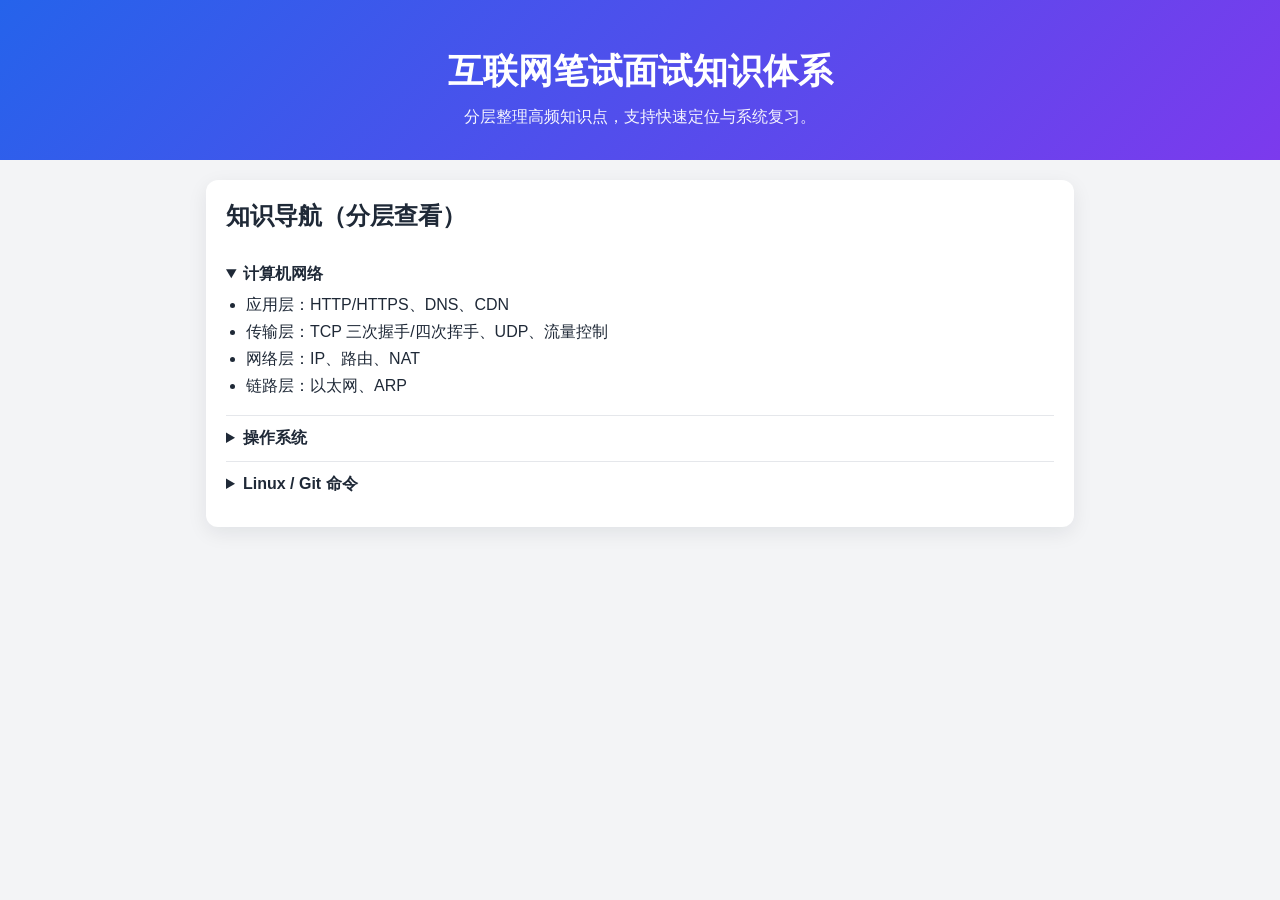
==== index.html @ ded1d217 "feat: add hierarchical interview knowledge blog homepage Agent-Logs-Url: https://github.com/garyhe77" ====
<!doctype html>
<html lang="zh-CN">
  <head>
    <meta charset="UTF-8" />
    <meta name="viewport" content="width=device-width, initial-scale=1.0" />
    <title>互联网笔试面试知识体系</title>
    <link rel="stylesheet" href="./styles.css" />
  </head>
  <body>
    <header class="hero">
      <h1>互联网笔试面试知识体系</h1>
      <p>分层整理高频知识点，支持快速定位与系统复习。</p>
    </header>

    <main class="container">
      <section class="panel">
        <h2>知识导航（分层查看）</h2>

        <details open>
          <summary>计算机网络</summary>
          <ul>
            <li>应用层：HTTP/HTTPS、DNS、CDN</li>
            <li>传输层：TCP 三次握手/四次挥手、UDP、流量控制</li>
            <li>网络层：IP、路由、NAT</li>
            <li>链路层：以太网、ARP</li>
          </ul>
        </details>

        <details>
          <summary>操作系统</summary>
          <ul>
            <li>进程与线程：状态切换、调度策略</li>
            <li>内存管理：分页、分段、虚拟内存</li>
            <li>并发同步：锁、信号量、死锁处理</li>
            <li>IO 与文件系统：阻塞/非阻塞、缓存机制</li>
          </ul>
        </details>

        <details>
          <summary>Linux / Git 命令</summary>
          <ul>
            <li>Linux：文件/目录、权限、进程、网络排查</li>
            <li>Git 基础：clone、add、commit、log</li>
            <li>Git 协作：branch、merge、rebase、stash</li>
            <li>Git 排错：reflog、reset、cherry-pick</li>
          </ul>
        </details>
      </section>
    </main>
  </body>
</html>
---- styles.css ----
* {
  box-sizing: border-box;
}

body {
  margin: 0;
  font-family: -apple-system, BlinkMacSystemFont, "Segoe UI", "PingFang SC",
    "Hiragino Sans GB", "Microsoft YaHei", sans-serif;
  color: #1f2937;
  background: #f3f4f6;
}

.hero {
  padding: 48px 20px 32px;
  text-align: center;
  color: #fff;
  background: linear-gradient(135deg, #2563eb, #7c3aed);
}

.hero h1 {
  margin: 0 0 12px;
  font-size: clamp(1.6rem, 3vw, 2.2rem);
}

.hero p {
  margin: 0;
  opacity: 0.95;
}

.container {
  max-width: 900px;
  margin: 20px auto;
  padding: 0 16px 24px;
}

.panel {
  background: #fff;
  border-radius: 12px;
  padding: 20px;
  box-shadow: 0 6px 20px rgba(15, 23, 42, 0.08);
}

.panel h2 {
  margin-top: 0;
}

details {
  padding: 12px 0;
  border-top: 1px solid #e5e7eb;
}

details:first-of-type {
  border-top: 0;
}

summary {
  cursor: pointer;
  font-weight: 600;
}

ul {
  margin: 10px 0 0;
  padding-left: 20px;
}

li {
  margin: 6px 0;
}
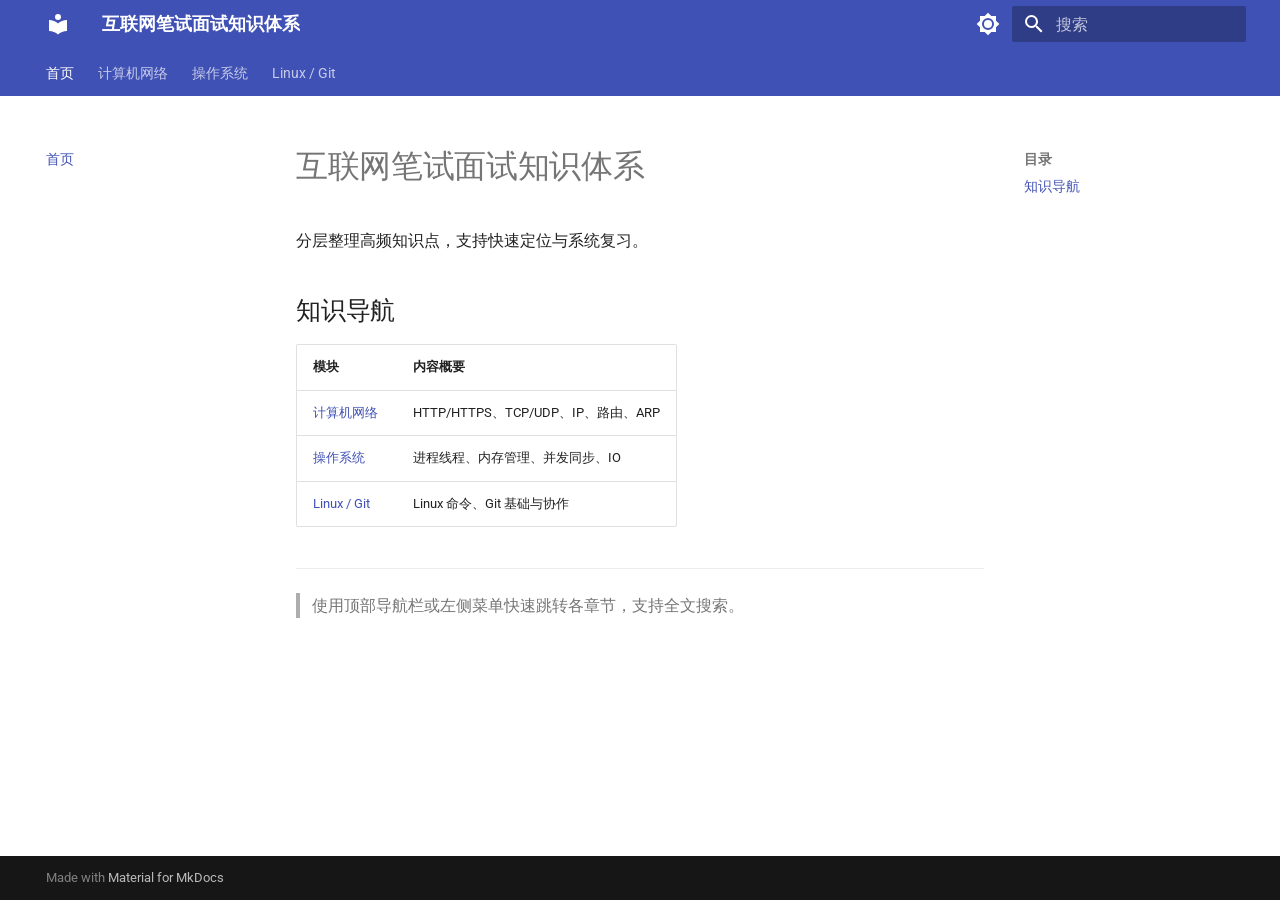
==== commit 7251819f: "Deployed e7b22c7 with MkDocs version: 1.6.1" ====
--- a/index.html
+++ b/index.html
@@ -1,51 +1,630 @@
+
 <!doctype html>
-<html lang="zh-CN">
+<html lang="zh" class="no-js">
   <head>
-    <meta charset="UTF-8" />
-    <meta name="viewport" content="width=device-width, initial-scale=1.0" />
-    <title>互联网笔试面试知识体系</title>
-    <link rel="stylesheet" href="./styles.css" />
+    
+      <meta charset="utf-8">
+      <meta name="viewport" content="width=device-width,initial-scale=1">
+      
+        <meta name="description" content="分层整理高频知识点，支持快速定位与系统复习。">
+      
+      
+      
+        <link rel="canonical" href="https://garyhe777.github.io/">
+      
+      
+      
+        <link rel="next" href="network/">
+      
+      
+        
+      
+      
+      <link rel="icon" href="assets/images/favicon.png">
+      <meta name="generator" content="mkdocs-1.6.1, mkdocs-material-9.7.6">
+    
+    
+      
+        <title>互联网笔试面试知识体系</title>
+      
+    
+    
+      <link rel="stylesheet" href="assets/stylesheets/main.484c7ddc.min.css">
+      
+        
+        <link rel="stylesheet" href="assets/stylesheets/palette.ab4e12ef.min.css">
+      
+      
+
+
+    
+    
+      
+    
+    
+      
+        
+        
+        <link rel="preconnect" href="https://fonts.gstatic.com" crossorigin>
+        <link rel="stylesheet" href="https://fonts.googleapis.com/css?family=Roboto:300,300i,400,400i,700,700i%7CRoboto+Mono:400,400i,700,700i&display=fallback">
+        <style>:root{--md-text-font:"Roboto";--md-code-font:"Roboto Mono"}</style>
+      
+    
+    
+    <script>__md_scope=new URL(".",location),__md_hash=e=>[...e].reduce(((e,_)=>(e<<5)-e+_.charCodeAt(0)),0),__md_get=(e,_=localStorage,t=__md_scope)=>JSON.parse(_.getItem(t.pathname+"."+e)),__md_set=(e,_,t=localStorage,a=__md_scope)=>{try{t.setItem(a.pathname+"."+e,JSON.stringify(_))}catch(e){}}</script>
+    
+      
+
+    
+    
   </head>
-  <body>
-    <header class="hero">
-      <h1>互联网笔试面试知识体系</h1>
-      <p>分层整理高频知识点，支持快速定位与系统复习。</p>
-    </header>
-
-    <main class="container">
-      <section class="panel">
-        <h2>知识导航（分层查看）</h2>
-
-        <details open>
-          <summary>计算机网络</summary>
-          <ul>
-            <li>应用层：HTTP/HTTPS、DNS、CDN</li>
-            <li>传输层：TCP 三次握手/四次挥手、UDP、流量控制</li>
-            <li>网络层：IP、路由、NAT</li>
-            <li>链路层：以太网、ARP</li>
-          </ul>
-        </details>
-
-        <details>
-          <summary>操作系统</summary>
-          <ul>
-            <li>进程与线程：状态切换、调度策略</li>
-            <li>内存管理：分页、分段、虚拟内存</li>
-            <li>并发同步：锁、信号量、死锁处理</li>
-            <li>IO 与文件系统：阻塞/非阻塞、缓存机制</li>
-          </ul>
-        </details>
-
-        <details>
-          <summary>Linux / Git 命令</summary>
-          <ul>
-            <li>Linux：文件/目录、权限、进程、网络排查</li>
-            <li>Git 基础：clone、add、commit、log</li>
-            <li>Git 协作：branch、merge、rebase、stash</li>
-            <li>Git 排错：reflog、reset、cherry-pick</li>
-          </ul>
-        </details>
-      </section>
-    </main>
+  
+  
+    
+    
+      
+    
+    
+    
+    
+    <body dir="ltr" data-md-color-scheme="default" data-md-color-primary="indigo" data-md-color-accent="indigo">
+  
+    
+    <input class="md-toggle" data-md-toggle="drawer" type="checkbox" id="__drawer" autocomplete="off">
+    <input class="md-toggle" data-md-toggle="search" type="checkbox" id="__search" autocomplete="off">
+    <label class="md-overlay" for="__drawer"></label>
+    <div data-md-component="skip">
+      
+        
+        <a href="#_1" class="md-skip">
+          跳转至
+        </a>
+      
+    </div>
+    <div data-md-component="announce">
+      
+    </div>
+    
+    
+      
+
+<header class="md-header" data-md-component="header">
+  <nav class="md-header__inner md-grid" aria-label="页眉">
+    <a href="." title="互联网笔试面试知识体系" class="md-header__button md-logo" aria-label="互联网笔试面试知识体系" data-md-component="logo">
+      
+  
+  <svg xmlns="http://www.w3.org/2000/svg" viewBox="0 0 24 24"><path d="M12 8a3 3 0 0 0 3-3 3 3 0 0 0-3-3 3 3 0 0 0-3 3 3 3 0 0 0 3 3m0 3.54C9.64 9.35 6.5 8 3 8v11c3.5 0 6.64 1.35 9 3.54 2.36-2.19 5.5-3.54 9-3.54V8c-3.5 0-6.64 1.35-9 3.54"/></svg>
+
+    </a>
+    <label class="md-header__button md-icon" for="__drawer">
+      
+      <svg xmlns="http://www.w3.org/2000/svg" viewBox="0 0 24 24"><path d="M3 6h18v2H3zm0 5h18v2H3zm0 5h18v2H3z"/></svg>
+    </label>
+    <div class="md-header__title" data-md-component="header-title">
+      <div class="md-header__ellipsis">
+        <div class="md-header__topic">
+          <span class="md-ellipsis">
+            互联网笔试面试知识体系
+          </span>
+        </div>
+        <div class="md-header__topic" data-md-component="header-topic">
+          <span class="md-ellipsis">
+            
+              首页
+            
+          </span>
+        </div>
+      </div>
+    </div>
+    
+      
+        <form class="md-header__option" data-md-component="palette">
+  
+    
+    
+    
+    <input class="md-option" data-md-color-media="" data-md-color-scheme="default" data-md-color-primary="indigo" data-md-color-accent="indigo"  aria-label="切换到深色模式"  type="radio" name="__palette" id="__palette_0">
+    
+      <label class="md-header__button md-icon" title="切换到深色模式" for="__palette_1" hidden>
+        <svg xmlns="http://www.w3.org/2000/svg" viewBox="0 0 24 24"><path d="M12 8a4 4 0 0 0-4 4 4 4 0 0 0 4 4 4 4 0 0 0 4-4 4 4 0 0 0-4-4m0 10a6 6 0 0 1-6-6 6 6 0 0 1 6-6 6 6 0 0 1 6 6 6 6 0 0 1-6 6m8-9.31V4h-4.69L12 .69 8.69 4H4v4.69L.69 12 4 15.31V20h4.69L12 23.31 15.31 20H20v-4.69L23.31 12z"/></svg>
+      </label>
+    
+  
+    
+    
+    
+    <input class="md-option" data-md-color-media="" data-md-color-scheme="slate" data-md-color-primary="indigo" data-md-color-accent="indigo"  aria-label="切换到浅色模式"  type="radio" name="__palette" id="__palette_1">
+    
+      <label class="md-header__button md-icon" title="切换到浅色模式" for="__palette_0" hidden>
+        <svg xmlns="http://www.w3.org/2000/svg" viewBox="0 0 24 24"><path d="M12 18c-.89 0-1.74-.2-2.5-.55C11.56 16.5 13 14.42 13 12s-1.44-4.5-3.5-5.45C10.26 6.2 11.11 6 12 6a6 6 0 0 1 6 6 6 6 0 0 1-6 6m8-9.31V4h-4.69L12 .69 8.69 4H4v4.69L.69 12 4 15.31V20h4.69L12 23.31 15.31 20H20v-4.69L23.31 12z"/></svg>
+      </label>
+    
+  
+</form>
+      
+    
+    
+      <script>var palette=__md_get("__palette");if(palette&&palette.color){if("(prefers-color-scheme)"===palette.color.media){var media=matchMedia("(prefers-color-scheme: light)"),input=document.querySelector(media.matches?"[data-md-color-media='(prefers-color-scheme: light)']":"[data-md-color-media='(prefers-color-scheme: dark)']");palette.color.media=input.getAttribute("data-md-color-media"),palette.color.scheme=input.getAttribute("data-md-color-scheme"),palette.color.primary=input.getAttribute("data-md-color-primary"),palette.color.accent=input.getAttribute("data-md-color-accent")}for(var[key,value]of Object.entries(palette.color))document.body.setAttribute("data-md-color-"+key,value)}</script>
+    
+    
+    
+      
+      
+        <label class="md-header__button md-icon" for="__search">
+          
+          <svg xmlns="http://www.w3.org/2000/svg" viewBox="0 0 24 24"><path d="M9.5 3A6.5 6.5 0 0 1 16 9.5c0 1.61-.59 3.09-1.56 4.23l.27.27h.79l5 5-1.5 1.5-5-5v-.79l-.27-.27A6.52 6.52 0 0 1 9.5 16 6.5 6.5 0 0 1 3 9.5 6.5 6.5 0 0 1 9.5 3m0 2C7 5 5 7 5 9.5S7 14 9.5 14 14 12 14 9.5 12 5 9.5 5"/></svg>
+        </label>
+        <div class="md-search" data-md-component="search" role="dialog">
+  <label class="md-search__overlay" for="__search"></label>
+  <div class="md-search__inner" role="search">
+    <form class="md-search__form" name="search">
+      <input type="text" class="md-search__input" name="query" aria-label="搜索" placeholder="搜索" autocapitalize="off" autocorrect="off" autocomplete="off" spellcheck="false" data-md-component="search-query" required>
+      <label class="md-search__icon md-icon" for="__search">
+        
+        <svg xmlns="http://www.w3.org/2000/svg" viewBox="0 0 24 24"><path d="M9.5 3A6.5 6.5 0 0 1 16 9.5c0 1.61-.59 3.09-1.56 4.23l.27.27h.79l5 5-1.5 1.5-5-5v-.79l-.27-.27A6.52 6.52 0 0 1 9.5 16 6.5 6.5 0 0 1 3 9.5 6.5 6.5 0 0 1 9.5 3m0 2C7 5 5 7 5 9.5S7 14 9.5 14 14 12 14 9.5 12 5 9.5 5"/></svg>
+        
+        <svg xmlns="http://www.w3.org/2000/svg" viewBox="0 0 24 24"><path d="M20 11v2H8l5.5 5.5-1.42 1.42L4.16 12l7.92-7.92L13.5 5.5 8 11z"/></svg>
+      </label>
+      <nav class="md-search__options" aria-label="查找">
+        
+        <button type="reset" class="md-search__icon md-icon" title="清空当前内容" aria-label="清空当前内容" tabindex="-1">
+          
+          <svg xmlns="http://www.w3.org/2000/svg" viewBox="0 0 24 24"><path d="M19 6.41 17.59 5 12 10.59 6.41 5 5 6.41 10.59 12 5 17.59 6.41 19 12 13.41 17.59 19 19 17.59 13.41 12z"/></svg>
+        </button>
+      </nav>
+      
+        <div class="md-search__suggest" data-md-component="search-suggest"></div>
+      
+    </form>
+    <div class="md-search__output">
+      <div class="md-search__scrollwrap" tabindex="0" data-md-scrollfix>
+        <div class="md-search-result" data-md-component="search-result">
+          <div class="md-search-result__meta">
+            正在初始化搜索引擎
+          </div>
+          <ol class="md-search-result__list" role="presentation"></ol>
+        </div>
+      </div>
+    </div>
+  </div>
+</div>
+      
+    
+    
+  </nav>
+  
+</header>
+    
+    <div class="md-container" data-md-component="container">
+      
+      
+        
+          
+            
+<nav class="md-tabs" aria-label="标签" data-md-component="tabs">
+  <div class="md-grid">
+    <ul class="md-tabs__list">
+      
+        
+  
+  
+  
+    
+  
+  
+    <li class="md-tabs__item md-tabs__item--active">
+      <a href="." class="md-tabs__link">
+        
+  
+  
+    
+  
+  首页
+
+      </a>
+    </li>
+  
+
+      
+        
+  
+  
+  
+  
+    <li class="md-tabs__item">
+      <a href="network/" class="md-tabs__link">
+        
+  
+  
+    
+  
+  计算机网络
+
+      </a>
+    </li>
+  
+
+      
+        
+  
+  
+  
+  
+    <li class="md-tabs__item">
+      <a href="os/" class="md-tabs__link">
+        
+  
+  
+    
+  
+  操作系统
+
+      </a>
+    </li>
+  
+
+      
+        
+  
+  
+  
+  
+    <li class="md-tabs__item">
+      <a href="linux-git/" class="md-tabs__link">
+        
+  
+  
+    
+  
+  Linux / Git
+
+      </a>
+    </li>
+  
+
+      
+    </ul>
+  </div>
+</nav>
+          
+        
+      
+      <main class="md-main" data-md-component="main">
+        <div class="md-main__inner md-grid">
+          
+            
+              
+              <div class="md-sidebar md-sidebar--primary" data-md-component="sidebar" data-md-type="navigation" >
+                <div class="md-sidebar__scrollwrap">
+                  <div class="md-sidebar__inner">
+                    
+
+
+  
+
+
+<nav class="md-nav md-nav--primary md-nav--lifted" aria-label="导航栏" data-md-level="0">
+  <label class="md-nav__title" for="__drawer">
+    <a href="." title="互联网笔试面试知识体系" class="md-nav__button md-logo" aria-label="互联网笔试面试知识体系" data-md-component="logo">
+      
+  
+  <svg xmlns="http://www.w3.org/2000/svg" viewBox="0 0 24 24"><path d="M12 8a3 3 0 0 0 3-3 3 3 0 0 0-3-3 3 3 0 0 0-3 3 3 3 0 0 0 3 3m0 3.54C9.64 9.35 6.5 8 3 8v11c3.5 0 6.64 1.35 9 3.54 2.36-2.19 5.5-3.54 9-3.54V8c-3.5 0-6.64 1.35-9 3.54"/></svg>
+
+    </a>
+    互联网笔试面试知识体系
+  </label>
+  
+  <ul class="md-nav__list" data-md-scrollfix>
+    
+      
+      
+  
+  
+    
+  
+  
+  
+    <li class="md-nav__item md-nav__item--active">
+      
+      <input class="md-nav__toggle md-toggle" type="checkbox" id="__toc">
+      
+      
+        
+      
+      
+        <label class="md-nav__link md-nav__link--active" for="__toc">
+          
+  
+  
+  <span class="md-ellipsis">
+    
+  
+    首页
+  
+
+    
+  </span>
+  
+  
+
+          <span class="md-nav__icon md-icon"></span>
+        </label>
+      
+      <a href="." class="md-nav__link md-nav__link--active">
+        
+  
+  
+  <span class="md-ellipsis">
+    
+  
+    首页
+  
+
+    
+  </span>
+  
+  
+
+      </a>
+      
+        
+
+<nav class="md-nav md-nav--secondary" aria-label="目录">
+  
+  
+  
+    
+  
+  
+    <label class="md-nav__title" for="__toc">
+      <span class="md-nav__icon md-icon"></span>
+      目录
+    </label>
+    <ul class="md-nav__list" data-md-component="toc" data-md-scrollfix>
+      
+        <li class="md-nav__item">
+  <a href="#_2" class="md-nav__link">
+    <span class="md-ellipsis">
+      
+        知识导航
+      
+    </span>
+  </a>
+  
+</li>
+      
+    </ul>
+  
+</nav>
+      
+    </li>
+  
+
+    
+      
+      
+  
+  
+  
+  
+    <li class="md-nav__item">
+      <a href="network/" class="md-nav__link">
+        
+  
+  
+  <span class="md-ellipsis">
+    
+  
+    计算机网络
+  
+
+    
+  </span>
+  
+  
+
+      </a>
+    </li>
+  
+
+    
+      
+      
+  
+  
+  
+  
+    <li class="md-nav__item">
+      <a href="os/" class="md-nav__link">
+        
+  
+  
+  <span class="md-ellipsis">
+    
+  
+    操作系统
+  
+
+    
+  </span>
+  
+  
+
+      </a>
+    </li>
+  
+
+    
+      
+      
+  
+  
+  
+  
+    <li class="md-nav__item">
+      <a href="linux-git/" class="md-nav__link">
+        
+  
+  
+  <span class="md-ellipsis">
+    
+  
+    Linux / Git
+  
+
+    
+  </span>
+  
+  
+
+      </a>
+    </li>
+  
+
+    
+  </ul>
+</nav>
+                  </div>
+                </div>
+              </div>
+            
+            
+              
+              <div class="md-sidebar md-sidebar--secondary" data-md-component="sidebar" data-md-type="toc" >
+                <div class="md-sidebar__scrollwrap">
+                  <div class="md-sidebar__inner">
+                    
+
+<nav class="md-nav md-nav--secondary" aria-label="目录">
+  
+  
+  
+    
+  
+  
+    <label class="md-nav__title" for="__toc">
+      <span class="md-nav__icon md-icon"></span>
+      目录
+    </label>
+    <ul class="md-nav__list" data-md-component="toc" data-md-scrollfix>
+      
+        <li class="md-nav__item">
+  <a href="#_2" class="md-nav__link">
+    <span class="md-ellipsis">
+      
+        知识导航
+      
+    </span>
+  </a>
+  
+</li>
+      
+    </ul>
+  
+</nav>
+                  </div>
+                </div>
+              </div>
+            
+          
+          
+            <div class="md-content" data-md-component="content">
+              
+              <article class="md-content__inner md-typeset">
+                
+                  
+
+
+
+<h1 id="_1">互联网笔试面试知识体系</h1>
+<p>分层整理高频知识点，支持快速定位与系统复习。</p>
+<h2 id="_2">知识导航</h2>
+<table>
+<thead>
+<tr>
+<th>模块</th>
+<th>内容概要</th>
+</tr>
+</thead>
+<tbody>
+<tr>
+<td><a href="network/">计算机网络</a></td>
+<td>HTTP/HTTPS、TCP/UDP、IP、路由、ARP</td>
+</tr>
+<tr>
+<td><a href="os/">操作系统</a></td>
+<td>进程线程、内存管理、并发同步、IO</td>
+</tr>
+<tr>
+<td><a href="linux-git/">Linux / Git</a></td>
+<td>Linux 命令、Git 基础与协作</td>
+</tr>
+</tbody>
+</table>
+<hr />
+<blockquote>
+<p>使用顶部导航栏或左侧菜单快速跳转各章节，支持全文搜索。</p>
+</blockquote>
+
+
+
+
+
+
+
+
+
+
+
+
+                
+              </article>
+            </div>
+          
+          
+<script>var target=document.getElementById(location.hash.slice(1));target&&target.name&&(target.checked=target.name.startsWith("__tabbed_"))</script>
+        </div>
+        
+          <button type="button" class="md-top md-icon" data-md-component="top" hidden>
+  
+  <svg xmlns="http://www.w3.org/2000/svg" viewBox="0 0 24 24"><path d="M13 20h-2V8l-5.5 5.5-1.42-1.42L12 4.16l7.92 7.92-1.42 1.42L13 8z"/></svg>
+  回到页面顶部
+</button>
+        
+      </main>
+      
+        <footer class="md-footer">
+  
+  <div class="md-footer-meta md-typeset">
+    <div class="md-footer-meta__inner md-grid">
+      <div class="md-copyright">
+  
+  
+    Made with
+    <a href="https://squidfunk.github.io/mkdocs-material/" target="_blank" rel="noopener">
+      Material for MkDocs
+    </a>
+  
+</div>
+      
+    </div>
+  </div>
+</footer>
+      
+    </div>
+    <div class="md-dialog" data-md-component="dialog">
+      <div class="md-dialog__inner md-typeset"></div>
+    </div>
+    
+    
+    
+      
+      
+      <script id="__config" type="application/json">{"annotate": null, "base": ".", "features": ["navigation.tabs", "navigation.sections", "navigation.top", "search.highlight", "search.suggest", "content.code.copy"], "search": "assets/javascripts/workers/search.2c215733.min.js", "tags": null, "translations": {"clipboard.copied": "\u5df2\u590d\u5236", "clipboard.copy": "\u590d\u5236", "search.result.more.one": "\u5728\u8be5\u9875\u4e0a\u8fd8\u6709 1 \u4e2a\u7b26\u5408\u6761\u4ef6\u7684\u7ed3\u679c", "search.result.more.other": "\u5728\u8be5\u9875\u4e0a\u8fd8\u6709 # \u4e2a\u7b26\u5408\u6761\u4ef6\u7684\u7ed3\u679c", "search.result.none": "\u6ca1\u6709\u627e\u5230\u7b26\u5408\u6761\u4ef6\u7684\u7ed3\u679c", "search.result.one": "\u627e\u5230 1 \u4e2a\u7b26\u5408\u6761\u4ef6\u7684\u7ed3\u679c", "search.result.other": "# \u4e2a\u7b26\u5408\u6761\u4ef6\u7684\u7ed3\u679c", "search.result.placeholder": "\u952e\u5165\u4ee5\u5f00\u59cb\u641c\u7d22", "search.result.term.missing": "\u7f3a\u5c11", "select.version": "\u9009\u62e9\u5f53\u524d\u7248\u672c"}, "version": null}</script>
+    
+    
+      <script src="assets/javascripts/bundle.79ae519e.min.js"></script>
+      
+    
   </body>
-</html>
+</html>
--- a/assets/stylesheets/main.484c7ddc.min.css
+++ b/assets/stylesheets/main.484c7ddc.min.css
@@ -0,0 +1 @@
+@charset "UTF-8";html{-webkit-text-size-adjust:none;-moz-text-size-adjust:none;text-size-adjust:none;box-sizing:border-box}*,:after,:before{box-sizing:inherit}@media (prefers-reduced-motion){*,:after,:before{transition:none!important}}body{margin:0}a,button,input,label{-webkit-tap-highlight-color:transparent}a{color:inherit;text-decoration:none}hr{border:0;box-sizing:initial;display:block;height:.05rem;overflow:visible;padding:0}small{font-size:80%}sub,sup{line-height:1em}img{border-style:none}table{border-collapse:initial;border-spacing:0}td,th{font-weight:400;vertical-align:top}button{background:#0000;border:0;font-family:inherit;font-size:inherit;margin:0;padding:0}input{border:0;outline:none}:root{--md-primary-fg-color:#4051b5;--md-primary-fg-color--light:#5d6cc0;--md-primary-fg-color--dark:#303fa1;--md-primary-bg-color:#fff;--md-primary-bg-color--light:#ffffffb3;--md-accent-fg-color:#526cfe;--md-accent-fg-color--transparent:#526cfe1a;--md-accent-bg-color:#fff;--md-accent-bg-color--light:#ffffffb3}[data-md-color-scheme=default]{color-scheme:light}[data-md-color-scheme=default] img[src$="#gh-dark-mode-only"],[data-md-color-scheme=default] img[src$="#only-dark"]{display:none}:root,[data-md-color-scheme=default]{--md-hue:225deg;--md-default-fg-color:#000000de;--md-default-fg-color--light:#0000008a;--md-default-fg-color--lighter:#00000052;--md-default-fg-color--lightest:#00000012;--md-default-bg-color:#fff;--md-default-bg-color--light:#ffffffb3;--md-default-bg-color--lighter:#ffffff4d;--md-default-bg-color--lightest:#ffffff1f;--md-code-fg-color:#36464e;--md-code-bg-color:#f5f5f5;--md-code-bg-color--light:#f5f5f5b3;--md-code-bg-color--lighter:#f5f5f54d;--md-code-hl-color:#4287ff;--md-code-hl-color--light:#4287ff1a;--md-code-hl-number-color:#d52a2a;--md-code-hl-special-color:#db1457;--md-code-hl-function-color:#a846b9;--md-code-hl-constant-color:#6e59d9;--md-code-hl-keyword-color:#3f6ec6;--md-code-hl-string-color:#1c7d4d;--md-code-hl-name-color:var(--md-code-fg-color);--md-code-hl-operator-color:var(--md-default-fg-color--light);--md-code-hl-punctuation-color:var(--md-default-fg-color--light);--md-code-hl-comment-color:var(--md-default-fg-color--light);--md-code-hl-generic-color:var(--md-default-fg-color--light);--md-code-hl-variable-color:var(--md-default-fg-color--light);--md-typeset-color:var(--md-default-fg-color);--md-typeset-a-color:var(--md-primary-fg-color);--md-typeset-del-color:#f5503d26;--md-typeset-ins-color:#0bd57026;--md-typeset-kbd-color:#fafafa;--md-typeset-kbd-accent-color:#fff;--md-typeset-kbd-border-color:#b8b8b8;--md-typeset-mark-color:#ffff0080;--md-typeset-table-color:#0000001f;--md-typeset-table-color--light:rgba(0,0,0,.035);--md-admonition-fg-color:var(--md-default-fg-color);--md-admonition-bg-color:var(--md-default-bg-color);--md-warning-fg-color:#000000de;--md-warning-bg-color:#ff9;--md-footer-fg-color:#fff;--md-footer-fg-color--light:#ffffffb3;--md-footer-fg-color--lighter:#ffffff73;--md-footer-bg-color:#000000de;--md-footer-bg-color--dark:#00000052;--md-shadow-z1:0 0.2rem 0.5rem #0000000d,0 0 0.05rem #0000001a;--md-shadow-z2:0 0.2rem 0.5rem #0000001a,0 0 0.05rem #00000040;--md-shadow-z3:0 0.2rem 0.5rem #0003,0 0 0.05rem #00000059}.md-icon svg{fill:currentcolor;display:block;height:1.2rem;width:1.2rem}body{-webkit-font-smoothing:antialiased;-moz-osx-font-smoothing:grayscale;--md-text-font-family:var(--md-text-font,_),-apple-system,BlinkMacSystemFont,Helvetica,Arial,sans-serif;--md-code-font-family:var(--md-code-font,_),SFMono-Regular,Consolas,Menlo,monospace}aside,body,input{font-feature-settings:"kern","liga";color:var(--md-typeset-color);font-family:var(--md-text-font-family)}code,kbd,pre{font-feature-settings:"kern";font-family:var(--md-code-font-family)}:root{--md-typeset-table-sort-icon:url('data:image/svg+xml;charset=utf-8,<svg xmlns="http://www.w3.org/2000/svg" viewBox="0 0 24 24"><path d="m18 21-4-4h3V7h-3l4-4 4 4h-3v10h3M2 19v-2h10v2M2 13v-2h7v2M2 7V5h4v2z"/></svg>');--md-typeset-table-sort-icon--asc:url('data:image/svg+xml;charset=utf-8,<svg xmlns="http://www.w3.org/2000/svg" viewBox="0 0 24 24"><path d="M19 17h3l-4 4-4-4h3V3h2M2 17h10v2H2M6 5v2H2V5m0 6h7v2H2z"/></svg>');--md-typeset-table-sort-icon--desc:url('data:image/svg+xml;charset=utf-8,<svg xmlns="http://www.w3.org/2000/svg" viewBox="0 0 24 24"><path d="M19 7h3l-4-4-4 4h3v14h2M2 17h10v2H2M6 5v2H2V5m0 6h7v2H2z"/></svg>')}.md-typeset{-webkit-print-color-adjust:exact;color-adjust:exact;font-size:.8rem;line-height:1.6;overflow-wrap:break-word}@media print{.md-typeset{font-size:.68rem}}.md-typeset blockquote,.md-typeset dl,.md-typeset figure,.md-typeset ol,.md-typeset pre,.md-typeset ul{margin-bottom:1em;margin-top:1em}.md-typeset h1{color:var(--md-default-fg-color--light);font-size:2em;line-height:1.3;margin:0 0 1.25em}.md-typeset h1,.md-typeset h2{font-weight:300;letter-spacing:-.01em}.md-typeset h2{font-size:1.5625em;line-height:1.4;margin:1.6em 0 .64em}.md-typeset h3{font-size:1.25em;font-weight:400;letter-spacing:-.01em;line-height:1.5;margin:1.6em 0 .8em}.md-typeset h2+h3{margin-top:.8em}.md-typeset h4{font-weight:700;letter-spacing:-.01em;margin:1em 0}.md-typeset h5,.md-typeset h6{color:var(--md-default-fg-color--light);font-size:.8em;font-weight:700;letter-spacing:-.01em;margin:1.25em 0}.md-typeset h5{text-transform:uppercase}.md-typeset h5 code{text-transform:none}.md-typeset hr{border-bottom:.05rem solid var(--md-default-fg-color--lightest);display:flow-root;margin:1.5em 0}.md-typeset a{color:var(--md-typeset-a-color);word-break:break-word}.md-typeset a,.md-typeset a:before{transition:color 125ms}.md-typeset a:focus,.md-typeset a:hover{color:var(--md-accent-fg-color)}.md-typeset a:focus code,.md-typeset a:hover code{background-color:var(--md-accent-fg-color--transparent);color:var(--md-accent-fg-color)}.md-typeset a code{color:var(--md-typeset-a-color)}.md-typeset a.focus-visible{outline-color:var(--md-accent-fg-color);outline-offset:.2rem}.md-typeset code,.md-typeset kbd,.md-typeset pre{color:var(--md-code-fg-color);direction:ltr;font-variant-ligatures:none;transition:background-color 125ms}@media print{.md-typeset code,.md-typeset kbd,.md-typeset pre{white-space:pre-wrap}}.md-typeset code{background-color:var(--md-code-bg-color);border-radius:.1rem;-webkit-box-decoration-break:clone;box-decoration-break:clone;font-size:.85em;padding:0 .2941176471em;transition:color 125ms,background-color 125ms;word-break:break-word}.md-typeset code:not(.focus-visible){-webkit-tap-highlight-color:transparent;outline:none}.md-typeset pre{display:flow-root;line-height:1.4;position:relative}.md-typeset pre>code{-webkit-box-decoration-break:slice;box-decoration-break:slice;box-shadow:none;display:block;margin:0;outline-color:var(--md-accent-fg-color);overflow:auto;padding:.7720588235em 1.1764705882em;scrollbar-color:var(--md-default-fg-color--lighter) #0000;scrollbar-width:thin;touch-action:auto;word-break:normal}.md-typeset pre>code:hover{scrollbar-color:var(--md-accent-fg-color) #0000}.md-typeset pre>code::-webkit-scrollbar{height:.2rem;width:.2rem}.md-typeset pre>code::-webkit-scrollbar-thumb{background-color:var(--md-default-fg-color--lighter)}.md-typeset pre>code::-webkit-scrollbar-thumb:hover{background-color:var(--md-accent-fg-color)}.md-typeset kbd{background-color:var(--md-typeset-kbd-color);border-radius:.1rem;box-shadow:0 .1rem 0 .05rem var(--md-typeset-kbd-border-color),0 .1rem 0 var(--md-typeset-kbd-border-color),0 -.1rem .2rem var(--md-typeset-kbd-accent-color) inset;color:var(--md-default-fg-color);display:inline-block;font-size:.75em;padding:0 .6666666667em;vertical-align:text-top;word-break:break-word}.md-typeset mark{background-color:var(--md-typeset-mark-color);-webkit-box-decoration-break:clone;box-decoration-break:clone;color:inherit;word-break:break-word}.md-typeset abbr{cursor:help;text-decoration:none}.md-typeset [data-preview],.md-typeset abbr{border-bottom:.05rem dotted var(--md-default-fg-color--light)}.md-typeset small{opacity:.75}[dir=ltr] .md-typeset sub,[dir=ltr] .md-typeset sup{margin-left:.078125em}[dir=rtl] .md-typeset sub,[dir=rtl] .md-typeset sup{margin-right:.078125em}[dir=ltr] .md-typeset blockquote{padding-left:.6rem}[dir=rtl] .md-typeset blockquote{padding-right:.6rem}[dir=ltr] .md-typeset blockquote{border-left:.2rem solid var(--md-default-fg-color--lighter)}[dir=rtl] .md-typeset blockquote{border-right:.2rem solid var(--md-default-fg-color--lighter)}.md-typeset blockquote{color:var(--md-default-fg-color--light);margin-left:0;margin-right:0}.md-typeset ul{list-style-type:disc}.md-typeset ul[type]{list-style-type:revert-layer}[dir=ltr] .md-typeset ol,[dir=ltr] .md-typeset ul{margin-left:.625em}[dir=rtl] .md-typeset ol,[dir=rtl] .md-typeset ul{margin-right:.625em}.md-typeset ol,.md-typeset ul{padding:0}.md-typeset ol:not([hidden]),.md-typeset ul:not([hidden]){display:flow-root}.md-typeset ol ol,.md-typeset ul ol{list-style-type:lower-alpha}.md-typeset ol ol ol,.md-typeset ul ol ol{list-style-type:lower-roman}.md-typeset ol ol ol ol,.md-typeset ul ol ol ol{list-style-type:upper-alpha}.md-typeset ol ol ol ol ol,.md-typeset ul ol ol ol ol{list-style-type:upper-roman}.md-typeset ol[type],.md-typeset ul[type]{list-style-type:revert-layer}[dir=ltr] .md-typeset ol li,[dir=ltr] .md-typeset ul li{margin-left:1.25em}[dir=rtl] .md-typeset ol li,[dir=rtl] .md-typeset ul li{margin-right:1.25em}.md-typeset ol li,.md-typeset ul li{margin-bottom:.5em}.md-typeset ol li blockquote,.md-typeset ol li p,.md-typeset ul li blockquote,.md-typeset ul li p{margin:.5em 0}.md-typeset ol li:last-child,.md-typeset ul li:last-child{margin-bottom:0}[dir=ltr] .md-typeset ol li ol,[dir=ltr] .md-typeset ol li ul,[dir=ltr] .md-typeset ul li ol,[dir=ltr] .md-typeset ul li ul{margin-left:.625em}[dir=rtl] .md-typeset ol li ol,[dir=rtl] .md-typeset ol li ul,[dir=rtl] .md-typeset ul li ol,[dir=rtl] .md-typeset ul li ul{margin-right:.625em}.md-typeset ol li ol,.md-typeset ol li ul,.md-typeset ul li ol,.md-typeset ul li ul{margin-bottom:.5em;margin-top:.5em}[dir=ltr] .md-typeset dd{margin-left:1.875em}[dir=rtl] .md-typeset dd{margin-right:1.875em}.md-typeset dd{margin-bottom:1.5em;margin-top:1em}.md-typeset img,.md-typeset svg,.md-typeset video{height:auto;max-width:100%}.md-typeset img[align=left]{margin:1em 1em 1em 0}.md-typeset img[align=right]{margin:1em 0 1em 1em}.md-typeset img[align]:only-child{margin-top:0}.md-typeset figure{display:flow-root;margin:1em auto;max-width:100%;text-align:center;width:fit-content}.md-typeset figure img{display:block;margin:0 auto}.md-typeset figcaption{font-style:italic;margin:1em auto;max-width:24rem}.md-typeset iframe{max-width:100%}.md-typeset table:not([class]){background-color:var(--md-default-bg-color);border:.05rem solid var(--md-typeset-table-color);border-radius:.1rem;display:inline-block;font-size:.64rem;max-width:100%;overflow:auto;touch-action:auto}@media print{.md-typeset table:not([class]){display:table}}.md-typeset table:not([class])+*{margin-top:1.5em}.md-typeset table:not([class]) td>:first-child,.md-typeset table:not([class]) th>:first-child{margin-top:0}.md-typeset table:not([class]) td>:last-child,.md-typeset table:not([class]) th>:last-child{margin-bottom:0}.md-typeset table:not([class]) td:not([align]),.md-typeset table:not([class]) th:not([align]){text-align:left}[dir=rtl] .md-typeset table:not([class]) td:not([align]),[dir=rtl] .md-typeset table:not([class]) th:not([align]){text-align:right}.md-typeset table:not([class]) th{font-weight:700;min-width:5rem;padding:.9375em 1.25em;vertical-align:top}.md-typeset table:not([class]) td{border-top:.05rem solid var(--md-typeset-table-color);padding:.9375em 1.25em;vertical-align:top}.md-typeset table:not([class]) tbody tr{transition:background-color 125ms}.md-typeset table:not([class]) tbody tr:hover{background-color:var(--md-typeset-table-color--light);box-shadow:0 .05rem 0 var(--md-default-bg-color) inset}.md-typeset table:not([class]) a{word-break:normal}.md-typeset table th[role=columnheader]{cursor:pointer}[dir=ltr] .md-typeset table th[role=columnheader]:after{margin-left:.5em}[dir=rtl] .md-typeset table th[role=columnheader]:after{margin-right:.5em}.md-typeset table th[role=columnheader]:after{content:"";display:inline-block;height:1.2em;-webkit-mask-image:var(--md-typeset-table-sort-icon);mask-image:var(--md-typeset-table-sort-icon);-webkit-mask-repeat:no-repeat;mask-repeat:no-repeat;-webkit-mask-size:contain;mask-size:contain;transition:background-color 125ms;vertical-align:text-bottom;width:1.2em}.md-typeset table th[role=columnheader]:hover:after{background-color:var(--md-default-fg-color--lighter)}.md-typeset table th[role=columnheader][aria-sort=ascending]:after{background-color:var(--md-default-fg-color--light);-webkit-mask-image:var(--md-typeset-table-sort-icon--asc);mask-image:var(--md-typeset-table-sort-icon--asc)}.md-typeset table th[role=columnheader][aria-sort=descending]:after{background-color:var(--md-default-fg-color--light);-webkit-mask-image:var(--md-typeset-table-sort-icon--desc);mask-image:var(--md-typeset-table-sort-icon--desc)}.md-typeset__scrollwrap{margin:1em -.8rem;overflow-x:auto;touch-action:auto}.md-typeset__table{display:inline-block;margin-bottom:.5em;padding:0 .8rem}@media print{.md-typeset__table{display:block}}html .md-typeset__table table{display:table;margin:0;overflow:hidden;width:100%}@media screen and (max-width:44.984375em){.md-content__inner>pre{margin:1em -.8rem}.md-content__inner>pre code{border-radius:0}}.md-typeset .md-author{border-radius:100%;display:block;flex-shrink:0;height:1.6rem;overflow:hidden;position:relative;transition:color 125ms,transform 125ms;width:1.6rem}.md-typeset .md-author img{display:block}.md-typeset .md-author--more{background:var(--md-default-fg-color--lightest);color:var(--md-default-fg-color--lighter);font-size:.6rem;font-weight:700;line-height:1.6rem;text-align:center}.md-typeset .md-author--long{height:2.4rem;width:2.4rem}.md-typeset a.md-author{transform:scale(1)}.md-typeset a.md-author img{border-radius:100%;filter:grayscale(100%) opacity(75%);transition:filter 125ms}.md-typeset a.md-author:focus,.md-typeset a.md-author:hover{transform:scale(1.1);z-index:1}.md-typeset a.md-author:focus img,.md-typeset a.md-author:hover img{filter:grayscale(0)}.md-banner{background-color:var(--md-footer-bg-color);color:var(--md-footer-fg-color);overflow:auto}@media print{.md-banner{display:none}}.md-banner--warning{background-color:var(--md-warning-bg-color);color:var(--md-warning-fg-color)}.md-banner__inner{font-size:.7rem;margin:.6rem auto;padding:0 .8rem}[dir=ltr] .md-banner__button{float:right}[dir=rtl] .md-banner__button{float:left}.md-banner__button{color:inherit;cursor:pointer;transition:opacity .25s}.no-js .md-banner__button{display:none}.md-banner__button:hover{opacity:.7}html{font-size:125%;height:100%;overflow-x:hidden}@media screen and (min-width:100em){html{font-size:137.5%}}@media screen and (min-width:125em){html{font-size:150%}}body{background-color:var(--md-default-bg-color);display:flex;flex-direction:column;font-size:.5rem;min-height:100%;position:relative;width:100%}@media print{body{display:block}}@media screen and (max-width:59.984375em){body[data-md-scrolllock]{position:fixed}}.md-grid{margin-left:auto;margin-right:auto;max-width:61rem}.md-container{display:flex;flex-direction:column;flex-grow:1}@media print{.md-container{display:block}}.md-main{flex-grow:1}.md-main__inner{display:flex;height:100%;margin-top:1.5rem}.md-ellipsis{overflow:hidden;text-overflow:ellipsis}.md-toggle{display:none}.md-option{height:0;opacity:0;position:absolute;width:0}.md-option:checked+label:not([hidden]){display:block}.md-option.focus-visible+label{outline-color:var(--md-accent-fg-color);outline-style:auto}.md-skip{background-color:var(--md-default-fg-color);border-radius:.1rem;color:var(--md-default-bg-color);font-size:.64rem;margin:.5rem;opacity:0;outline-color:var(--md-accent-fg-color);padding:.3rem .5rem;position:fixed;transform:translateY(.4rem);z-index:-1}.md-skip:focus{opacity:1;transform:translateY(0);transition:transform .25s cubic-bezier(.4,0,.2,1),opacity 175ms 75ms;z-index:10}@page{margin:25mm}:root{--md-clipboard-icon:url('data:image/svg+xml;charset=utf-8,<svg xmlns="http://www.w3.org/2000/svg" viewBox="0 0 24 24"><path d="M19 21H8V7h11m0-2H8a2 2 0 0 0-2 2v14a2 2 0 0 0 2 2h11a2 2 0 0 0 2-2V7a2 2 0 0 0-2-2m-3-4H4a2 2 0 0 0-2 2v14h2V3h12z"/></svg>')}.md-clipboard{border-radius:.1rem;color:var(--md-default-fg-color--lightest);cursor:pointer;height:1.5em;outline-color:var(--md-accent-fg-color);outline-offset:.1rem;transition:color .25s;width:1.5em;z-index:1}@media print{.md-clipboard{display:none}}.md-clipboard:not(.focus-visible){-webkit-tap-highlight-color:transparent;outline:none}:hover>.md-clipboard{color:var(--md-default-fg-color--light)}.md-clipboard:focus,.md-clipboard:hover{color:var(--md-accent-fg-color)}.md-clipboard:after{background-color:currentcolor;content:"";display:block;height:1.125em;margin:0 auto;-webkit-mask-image:var(--md-clipboard-icon);mask-image:var(--md-clipboard-icon);-webkit-mask-position:center;mask-position:center;-webkit-mask-repeat:no-repeat;mask-repeat:no-repeat;-webkit-mask-size:contain;mask-size:contain;width:1.125em}.md-clipboard--inline{cursor:pointer}.md-clipboard--inline code{transition:color .25s,background-color .25s}.md-clipboard--inline:focus code,.md-clipboard--inline:hover code{background-color:var(--md-accent-fg-color--transparent);color:var(--md-accent-fg-color)}:root{--md-code-select-icon:url('data:image/svg+xml;charset=utf-8,<svg xmlns="http://www.w3.org/2000/svg" viewBox="0 0 24 24"><path d="M19 19h-4v2h4c1.1 0 2-.9 2-2v-4h-2m0-12h-4v2h4v4h2V5c0-1.1-.9-2-2-2M5 5h4V3H5c-1.1 0-2 .9-2 2v4h2m0 6H3v4c0 1.1.9 2 2 2h4v-2H5zm2-4h2v2H7zm4 0h2v2h-2zm4 0h2v2h-2zM7 7h2v2H7zm4 0h2v2h-2zm4 0h2v2h-2zm-8 8h2v2H7zm4 0h2v2h-2zm4 0h2v2h-2z"/></svg>');--md-code-copy-icon:url('data:image/svg+xml;charset=utf-8,<svg xmlns="http://www.w3.org/2000/svg" viewBox="0 0 24 24"><path d="M19 21H8V7h11m0-2H8a2 2 0 0 0-2 2v14a2 2 0 0 0 2 2h11a2 2 0 0 0 2-2V7a2 2 0 0 0-2-2m-3-4H4a2 2 0 0 0-2 2v14h2V3h12z"/></svg>')}.md-typeset .md-code__content{display:grid}.md-code__nav{background-color:var(--md-code-bg-color--lighter);border-radius:.1rem;display:flex;gap:.2rem;padding:.2rem;position:absolute;right:.25em;top:.25em;transition:background-color .25s;z-index:1}:hover>.md-code__nav{background-color:var(--md-code-bg-color--light)}.md-code__button{color:var(--md-default-fg-color--lightest);cursor:pointer;display:block;height:1.5em;outline-color:var(--md-accent-fg-color);outline-offset:.1rem;transition:color .25s;width:1.5em}:hover>*>.md-code__button{color:var(--md-default-fg-color--light)}.md-code__button.focus-visible,.md-code__button:hover{color:var(--md-accent-fg-color)}.md-code__button--active{color:var(--md-default-fg-color)!important}.md-code__button:after{background-color:currentcolor;content:"";display:block;height:1.125em;margin:0 auto;-webkit-mask-position:center;mask-position:center;-webkit-mask-repeat:no-repeat;mask-repeat:no-repeat;-webkit-mask-size:contain;mask-size:contain;width:1.125em}.md-code__button[data-md-type=select]:after{-webkit-mask-image:var(--md-code-select-icon);mask-image:var(--md-code-select-icon)}.md-code__button[data-md-type=copy]:after{-webkit-mask-image:var(--md-code-copy-icon);mask-image:var(--md-code-copy-icon)}@keyframes consent{0%{opacity:0;transform:translateY(100%)}to{opacity:1;transform:translateY(0)}}@keyframes overlay{0%{opacity:0}to{opacity:1}}.md-consent__overlay{animation:overlay .25s both;-webkit-backdrop-filter:blur(.1rem);backdrop-filter:blur(.1rem);background-color:#0000008a;height:100%;opacity:1;position:fixed;top:0;width:100%;z-index:5}.md-consent__inner{animation:consent .5s cubic-bezier(.1,.7,.1,1) both;background-color:var(--md-default-bg-color);border:0;border-radius:.1rem;bottom:0;box-shadow:0 0 .2rem #0000001a,0 .2rem .4rem #0003;max-height:100%;overflow:auto;padding:0;position:fixed;width:100%;z-index:5}.md-consent__form{padding:.8rem}.md-consent__settings{display:none;margin:1em 0}input:checked+.md-consent__settings{display:block}.md-consent__controls{margin-bottom:.8rem}.md-typeset .md-consent__controls .md-button{display:inline}@media screen and (max-width:44.984375em){.md-typeset .md-consent__controls .md-button{display:block;margin-top:.4rem;text-align:center;width:100%}}.md-consent label{cursor:pointer}.md-content{flex-grow:1;min-width:0}.md-content__inner{margin:0 .8rem 1.2rem;padding-top:.6rem}@media screen and (min-width:76.25em){[dir=ltr] .md-sidebar--primary:not([hidden])~.md-content>.md-content__inner{margin-left:1.2rem}[dir=ltr] .md-sidebar--secondary:not([hidden])~.md-content>.md-content__inner,[dir=rtl] .md-sidebar--primary:not([hidden])~.md-content>.md-content__inner{margin-right:1.2rem}[dir=rtl] .md-sidebar--secondary:not([hidden])~.md-content>.md-content__inner{margin-left:1.2rem}}.md-content__inner:before{content:"";display:block;height:.4rem}.md-content__inner>:last-child{margin-bottom:0}[dir=ltr] .md-content__button{float:right}[dir=rtl] .md-content__button{float:left}[dir=ltr] .md-content__button{margin-left:.4rem}[dir=rtl] .md-content__button{margin-right:.4rem}.md-content__button{margin:.4rem 0;padding:0}@media print{.md-content__button{display:none}}.md-typeset .md-content__button{color:var(--md-default-fg-color--lighter)}.md-content__button svg{display:inline;vertical-align:top}[dir=rtl] .md-content__button svg{transform:scaleX(-1)}[dir=ltr] .md-dialog{right:.8rem}[dir=rtl] .md-dialog{left:.8rem}.md-dialog{background-color:var(--md-default-fg-color);border-radius:.1rem;bottom:.8rem;box-shadow:var(--md-shadow-z3);min-width:11.1rem;opacity:0;padding:.4rem .6rem;pointer-events:none;position:fixed;transform:translateY(100%);transition:transform 0ms .4s,opacity .4s;z-index:4}@media print{.md-dialog{display:none}}.md-dialog--active{opacity:1;pointer-events:auto;transform:translateY(0);transition:transform .4s cubic-bezier(.075,.85,.175,1),opacity .4s}.md-dialog__inner{color:var(--md-default-bg-color);font-size:.7rem}.md-feedback{margin:2em 0 1em;text-align:center}.md-feedback fieldset{border:none;margin:0;padding:0}.md-feedback__title{font-weight:700;margin:1em auto}.md-feedback__inner{position:relative}.md-feedback__list{display:flex;flex-wrap:wrap;place-content:baseline center;position:relative}.md-feedback__list:hover .md-icon:not(:disabled){color:var(--md-default-fg-color--lighter)}:disabled .md-feedback__list{min-height:1.8rem}.md-feedback__icon{color:var(--md-default-fg-color--light);cursor:pointer;flex-shrink:0;margin:0 .1rem;transition:color 125ms}.md-feedback__icon:not(:disabled).md-icon:hover{color:var(--md-accent-fg-color)}.md-feedback__icon:disabled{color:var(--md-default-fg-color--lightest);pointer-events:none}.md-feedback__note{opacity:0;position:relative;transform:translateY(.4rem);transition:transform .4s cubic-bezier(.1,.7,.1,1),opacity .15s}.md-feedback__note>*{margin:0 auto;max-width:16rem}:disabled .md-feedback__note{opacity:1;transform:translateY(0)}@media print{.md-feedback{display:none}}.md-footer{background-color:var(--md-footer-bg-color);color:var(--md-footer-fg-color)}@media print{.md-footer{display:none}}.md-footer__inner{justify-content:space-between;overflow:auto;padding:.2rem}.md-footer__inner:not([hidden]){display:flex}.md-footer__link{align-items:end;display:flex;flex-grow:0.01;margin-bottom:.4rem;margin-top:1rem;max-width:100%;outline-color:var(--md-accent-fg-color);overflow:hidden;transition:opacity .25s}.md-footer__link:focus,.md-footer__link:hover{opacity:.7}[dir=rtl] .md-footer__link svg{transform:scaleX(-1)}@media screen and (max-width:44.984375em){.md-footer__link--prev{flex-shrink:0}.md-footer__link--prev .md-footer__title{display:none}}[dir=ltr] .md-footer__link--next{margin-left:auto}[dir=rtl] .md-footer__link--next{margin-right:auto}.md-footer__link--next{text-align:right}[dir=rtl] .md-footer__link--next{text-align:left}.md-footer__title{flex-grow:1;font-size:.9rem;margin-bottom:.7rem;max-width:calc(100% - 2.4rem);padding:0 1rem;white-space:nowrap}.md-footer__button{margin:.2rem;padding:.4rem}.md-footer__direction{font-size:.64rem;opacity:.7}.md-footer-meta{background-color:var(--md-footer-bg-color--dark)}.md-footer-meta__inner{display:flex;flex-wrap:wrap;justify-content:space-between;padding:.2rem}html .md-footer-meta.md-typeset a{color:var(--md-footer-fg-color--light)}html .md-footer-meta.md-typeset a:focus,html .md-footer-meta.md-typeset a:hover{color:var(--md-footer-fg-color)}.md-copyright{color:var(--md-footer-fg-color--lighter);font-size:.64rem;margin:auto .6rem;padding:.4rem 0;width:100%}@media screen and (min-width:45em){.md-copyright{width:auto}}.md-copyright__highlight{color:var(--md-footer-fg-color--light)}.md-social{display:inline-flex;gap:.2rem;margin:0 .4rem;padding:.2rem 0 .6rem}@media screen and (min-width:45em){.md-social{padding:.6rem 0}}.md-social__link{display:inline-block;height:1.6rem;text-align:center;width:1.6rem}.md-social__link:before{line-height:1.9}.md-social__link svg{fill:currentcolor;max-height:.8rem;vertical-align:-25%}.md-typeset .md-button{border:.1rem solid;border-radius:.1rem;color:var(--md-primary-fg-color);cursor:pointer;display:inline-block;font-weight:700;padding:.625em 2em;transition:color 125ms,background-color 125ms,border-color 125ms}.md-typeset .md-button--primary{background-color:var(--md-primary-fg-color);border-color:var(--md-primary-fg-color);color:var(--md-primary-bg-color)}.md-typeset .md-button:focus,.md-typeset .md-button:hover{background-color:var(--md-accent-fg-color);border-color:var(--md-accent-fg-color);color:var(--md-accent-bg-color)}[dir=ltr] .md-typeset .md-input{border-top-left-radius:.1rem}[dir=ltr] .md-typeset .md-input,[dir=rtl] .md-typeset .md-input{border-top-right-radius:.1rem}[dir=rtl] .md-typeset .md-input{border-top-left-radius:.1rem}.md-typeset .md-input{border-bottom:.1rem solid var(--md-default-fg-color--lighter);box-shadow:var(--md-shadow-z1);font-size:.8rem;height:1.8rem;padding:0 .6rem;transition:border .25s,box-shadow .25s}.md-typeset .md-input:focus,.md-typeset .md-input:hover{border-bottom-color:var(--md-accent-fg-color);box-shadow:var(--md-shadow-z2)}.md-typeset .md-input--stretch{width:100%}.md-header{background-color:var(--md-primary-fg-color);box-shadow:0 0 .2rem #0000,0 .2rem .4rem #0000;color:var(--md-primary-bg-color);display:block;left:0;position:sticky;right:0;top:0;z-index:4}@media print{.md-header{display:none}}.md-header[hidden]{transform:translateY(-100%);transition:transform .25s cubic-bezier(.8,0,.6,1),box-shadow .25s}.md-header--shadow{box-shadow:0 0 .2rem #0000001a,0 .2rem .4rem #0003;transition:transform .25s cubic-bezier(.1,.7,.1,1),box-shadow .25s}.md-header__inner{align-items:center;display:flex;padding:0 .2rem}.md-header__button{color:currentcolor;cursor:pointer;margin:.2rem;outline-color:var(--md-accent-fg-color);padding:.4rem;position:relative;transition:opacity .25s;vertical-align:middle;z-index:1}.md-header__button:hover{opacity:.7}.md-header__button:not([hidden]){display:inline-block}.md-header__button:not(.focus-visible){-webkit-tap-highlight-color:transparent;outline:none}.md-header__button.md-logo{margin:.2rem;padding:.4rem}@media screen and (max-width:76.234375em){.md-header__button.md-logo{display:none}}.md-header__button.md-logo img,.md-header__button.md-logo svg{fill:currentcolor;display:block;height:1.2rem;width:auto}@media screen and (min-width:60em){.md-header__button[for=__search]{display:none}}.no-js .md-header__button[for=__search]{display:none}[dir=rtl] .md-header__button[for=__search] svg{transform:scaleX(-1)}@media screen and (min-width:76.25em){.md-header__button[for=__drawer]{display:none}}.md-header__topic{display:flex;max-width:100%;position:absolute;transition:transform .4s cubic-bezier(.1,.7,.1,1),opacity .15s;white-space:nowrap}.md-header__topic+.md-header__topic{opacity:0;pointer-events:none;transform:translateX(1.25rem);transition:transform .4s cubic-bezier(1,.7,.1,.1),opacity .15s;z-index:-1}[dir=rtl] .md-header__topic+.md-header__topic{transform:translateX(-1.25rem)}.md-header__topic:first-child{font-weight:700}[dir=ltr] .md-header__title{margin-left:1rem;margin-right:.4rem}[dir=rtl] .md-header__title{margin-left:.4rem;margin-right:1rem}.md-header__title{flex-grow:1;font-size:.9rem;height:2.4rem;line-height:2.4rem}.md-header__title--active .md-header__topic{opacity:0;pointer-events:none;transform:translateX(-1.25rem);transition:transform .4s cubic-bezier(1,.7,.1,.1),opacity .15s;z-index:-1}[dir=rtl] .md-header__title--active .md-header__topic{transform:translateX(1.25rem)}.md-header__title--active .md-header__topic+.md-header__topic{opacity:1;pointer-events:auto;transform:translateX(0);transition:transform .4s cubic-bezier(.1,.7,.1,1),opacity .15s;z-index:0}.md-header__title>.md-header__ellipsis{height:100%;position:relative;width:100%}.md-header__option{display:flex;flex-shrink:0;max-width:100%;transition:max-width 0ms .25s,opacity .25s .25s;white-space:nowrap}[data-md-toggle=search]:checked~.md-header .md-header__option{max-width:0;opacity:0;transition:max-width 0ms,opacity 0ms}.md-header__option>input{bottom:0}.md-header__source{display:none}@media screen and (min-width:60em){[dir=ltr] .md-header__source{margin-left:1rem}[dir=rtl] .md-header__source{margin-right:1rem}.md-header__source{display:block;max-width:11.7rem;width:11.7rem}}@media screen and (min-width:76.25em){[dir=ltr] .md-header__source{margin-left:1.4rem}[dir=rtl] .md-header__source{margin-right:1.4rem}}.md-meta{color:var(--md-default-fg-color--light);font-size:.7rem;line-height:1.3}.md-meta__list{display:inline-flex;flex-wrap:wrap;list-style:none;margin:0;padding:0}.md-meta__item:not(:last-child):after{content:"·";margin-left:.2rem;margin-right:.2rem}.md-meta__link{color:var(--md-typeset-a-color)}.md-meta__link:focus,.md-meta__link:hover{color:var(--md-accent-fg-color)}.md-draft{background-color:#ff1744;border-radius:.125em;color:#fff;display:inline-block;font-weight:700;padding-left:.5714285714em;padding-right:.5714285714em}:root{--md-nav-icon--prev:url('data:image/svg+xml;charset=utf-8,<svg xmlns="http://www.w3.org/2000/svg" viewBox="0 0 24 24"><path d="M20 11v2H8l5.5 5.5-1.42 1.42L4.16 12l7.92-7.92L13.5 5.5 8 11z"/></svg>');--md-nav-icon--next:url('data:image/svg+xml;charset=utf-8,<svg xmlns="http://www.w3.org/2000/svg" viewBox="0 0 24 24"><path d="M8.59 16.58 13.17 12 8.59 7.41 10 6l6 6-6 6z"/></svg>');--md-toc-icon:url('data:image/svg+xml;charset=utf-8,<svg xmlns="http://www.w3.org/2000/svg" viewBox="0 0 24 24"><path d="M3 9h14V7H3zm0 4h14v-2H3zm0 4h14v-2H3zm16 0h2v-2h-2zm0-10v2h2V7zm0 6h2v-2h-2z"/></svg>')}.md-nav{font-size:.7rem;line-height:1.3}.md-nav__title{color:var(--md-default-fg-color--light);display:block;font-weight:700;overflow:hidden;padding:0 .6rem;text-overflow:ellipsis}.md-nav__title .md-nav__button{display:none}.md-nav__title .md-nav__button img{height:100%;width:auto}.md-nav__title .md-nav__button.md-logo img,.md-nav__title .md-nav__button.md-logo svg{fill:currentcolor;display:block;height:2.4rem;max-width:100%;object-fit:contain;width:auto}.md-nav__list{list-style:none;margin:0;padding:0}.md-nav__link{align-items:flex-start;display:flex;gap:.4rem;margin-top:.625em;scroll-snap-align:start;transition:color 125ms}.md-nav__link--passed,.md-nav__link--passed code{color:var(--md-default-fg-color--light)}.md-nav__item .md-nav__link--active,.md-nav__item .md-nav__link--active code{color:var(--md-typeset-a-color)}.md-nav__link .md-ellipsis{position:relative}.md-nav__link .md-ellipsis code{word-break:normal}[dir=ltr] .md-nav__link .md-icon:last-child{margin-left:auto}[dir=rtl] .md-nav__link .md-icon:last-child{margin-right:auto}.md-nav__link .md-typeset{font-size:.7rem;line-height:1.3}.md-nav__link svg{fill:currentcolor;flex-shrink:0;height:1.3em;position:relative}.md-nav__link[for]:focus,.md-nav__link[for]:hover,.md-nav__link[href]:focus,.md-nav__link[href]:hover{color:var(--md-accent-fg-color);cursor:pointer}.md-nav__link[for]:focus code,.md-nav__link[for]:hover code,.md-nav__link[href]:focus code,.md-nav__link[href]:hover code{background-color:var(--md-accent-fg-color--transparent);color:var(--md-accent-fg-color)}.md-nav__link.focus-visible{outline-color:var(--md-accent-fg-color);outline-offset:.2rem}.md-nav--primary .md-nav__link[for=__toc]{display:none}.md-nav--primary .md-nav__link[for=__toc] .md-icon:after{background-color:currentcolor;display:block;height:100%;-webkit-mask-image:var(--md-toc-icon);mask-image:var(--md-toc-icon);width:100%}.md-nav--primary .md-nav__link[for=__toc]~.md-nav{display:none}.md-nav__container>.md-nav__link{margin-top:0}.md-nav__container>.md-nav__link:first-child{flex-grow:1;min-width:0}.md-nav__icon{flex-shrink:0}.md-nav__source{display:none}@media screen and (max-width:76.234375em){.md-nav--primary,.md-nav--primary .md-nav{background-color:var(--md-default-bg-color);display:flex;flex-direction:column;height:100%;left:0;position:absolute;right:0;top:0;z-index:1}.md-nav--primary .md-nav__item,.md-nav--primary .md-nav__title{font-size:.8rem;line-height:1.5}.md-nav--primary .md-nav__title{background-color:var(--md-default-fg-color--lightest);color:var(--md-default-fg-color--light);cursor:pointer;height:5.6rem;line-height:2.4rem;padding:3rem .8rem .2rem;position:relative;white-space:nowrap}[dir=ltr] .md-nav--primary .md-nav__title .md-nav__icon{left:.4rem}[dir=rtl] .md-nav--primary .md-nav__title .md-nav__icon{right:.4rem}.md-nav--primary .md-nav__title .md-nav__icon{display:block;height:1.2rem;margin:.2rem;position:absolute;top:.4rem;width:1.2rem}.md-nav--primary .md-nav__title .md-nav__icon:after{background-color:currentcolor;content:"";display:block;height:100%;-webkit-mask-image:var(--md-nav-icon--prev);mask-image:var(--md-nav-icon--prev);-webkit-mask-position:center;mask-position:center;-webkit-mask-repeat:no-repeat;mask-repeat:no-repeat;-webkit-mask-size:contain;mask-size:contain;width:100%}.md-nav--primary .md-nav__title~.md-nav__list{background-color:var(--md-default-bg-color);box-shadow:0 .05rem 0 var(--md-default-fg-color--lightest) inset;overflow-y:auto;scroll-snap-type:y mandatory;touch-action:pan-y}.md-nav--primary .md-nav__title~.md-nav__list>:first-child{border-top:0}.md-nav--primary .md-nav__title[for=__drawer]{background-color:var(--md-primary-fg-color);color:var(--md-primary-bg-color);font-weight:700}.md-nav--primary .md-nav__title .md-logo{display:block;left:.2rem;margin:.2rem;padding:.4rem;position:absolute;right:.2rem;top:.2rem}.md-nav--primary .md-nav__list{flex:1}.md-nav--primary .md-nav__item{border-top:.05rem solid var(--md-default-fg-color--lightest)}.md-nav--primary .md-nav__item--active>.md-nav__link{color:var(--md-typeset-a-color)}.md-nav--primary .md-nav__item--active>.md-nav__link:focus,.md-nav--primary .md-nav__item--active>.md-nav__link:hover{color:var(--md-accent-fg-color)}.md-nav--primary .md-nav__link{margin-top:0;padding:.6rem .8rem}.md-nav--primary .md-nav__link svg{margin-top:.1em}.md-nav--primary .md-nav__link>.md-nav__link{padding:0}[dir=ltr] .md-nav--primary .md-nav__link .md-nav__icon{margin-right:-.2rem}[dir=rtl] .md-nav--primary .md-nav__link .md-nav__icon{margin-left:-.2rem}.md-nav--primary .md-nav__link .md-nav__icon{font-size:1.2rem;height:1.2rem;width:1.2rem}.md-nav--primary .md-nav__link .md-nav__icon:after{background-color:currentcolor;content:"";display:block;height:100%;-webkit-mask-image:var(--md-nav-icon--next);mask-image:var(--md-nav-icon--next);-webkit-mask-position:center;mask-position:center;-webkit-mask-repeat:no-repeat;mask-repeat:no-repeat;-webkit-mask-size:contain;mask-size:contain;width:100%}[dir=rtl] .md-nav--primary .md-nav__icon:after{transform:scale(-1)}.md-nav--primary .md-nav--secondary .md-nav{background-color:initial;position:static}[dir=ltr] .md-nav--primary .md-nav--secondary .md-nav .md-nav__link{padding-left:1.4rem}[dir=rtl] .md-nav--primary .md-nav--secondary .md-nav .md-nav__link{padding-right:1.4rem}[dir=ltr] .md-nav--primary .md-nav--secondary .md-nav .md-nav .md-nav__link{padding-left:2rem}[dir=rtl] .md-nav--primary .md-nav--secondary .md-nav .md-nav .md-nav__link{padding-right:2rem}[dir=ltr] .md-nav--primary .md-nav--secondary .md-nav .md-nav .md-nav .md-nav__link{padding-left:2.6rem}[dir=rtl] .md-nav--primary .md-nav--secondary .md-nav .md-nav .md-nav .md-nav__link{padding-right:2.6rem}[dir=ltr] .md-nav--primary .md-nav--secondary .md-nav .md-nav .md-nav .md-nav .md-nav__link{padding-left:3.2rem}[dir=rtl] .md-nav--primary .md-nav--secondary .md-nav .md-nav .md-nav .md-nav .md-nav__link{padding-right:3.2rem}.md-nav--secondary{background-color:initial}.md-nav__toggle~.md-nav{display:flex;opacity:0;transform:translateX(100%);transition:transform .25s cubic-bezier(.8,0,.6,1),opacity 125ms 50ms}[dir=rtl] .md-nav__toggle~.md-nav{transform:translateX(-100%)}.md-nav__toggle:checked~.md-nav{opacity:1;transform:translateX(0);transition:transform .25s cubic-bezier(.4,0,.2,1),opacity 125ms 125ms}.md-nav__toggle:checked~.md-nav>.md-nav__list{backface-visibility:hidden}}@media screen and (max-width:59.984375em){.md-nav--primary .md-nav__link[for=__toc]{display:flex}.md-nav--primary .md-nav__link[for=__toc] .md-icon:after{content:""}.md-nav--primary .md-nav__link[for=__toc]+.md-nav__link{display:none}.md-nav--primary .md-nav__link[for=__toc]~.md-nav{display:flex}.md-nav__source{background-color:var(--md-primary-fg-color--dark);color:var(--md-primary-bg-color);display:block;padding:0 .2rem}}@media screen and (min-width:60em) and (max-width:76.234375em){.md-nav--integrated .md-nav__link[for=__toc]{display:flex}.md-nav--integrated .md-nav__link[for=__toc] .md-icon:after{content:""}.md-nav--integrated .md-nav__link[for=__toc]+.md-nav__link{display:none}.md-nav--integrated .md-nav__link[for=__toc]~.md-nav{display:flex}}@media screen and (min-width:60em){.md-nav{margin-bottom:-.4rem}.md-nav--secondary .md-nav__title{background:var(--md-default-bg-color);box-shadow:0 0 .4rem .4rem var(--md-default-bg-color);position:sticky;top:0;z-index:1}.md-nav--secondary .md-nav__title[for=__toc]{scroll-snap-align:start}.md-nav--secondary .md-nav__title .md-nav__icon{display:none}[dir=ltr] .md-nav--secondary .md-nav__list{padding-left:.6rem}[dir=rtl] .md-nav--secondary .md-nav__list{padding-right:.6rem}.md-nav--secondary .md-nav__list{padding-bottom:.4rem}[dir=ltr] .md-nav--secondary .md-nav__item>.md-nav__link{margin-right:.4rem}[dir=rtl] .md-nav--secondary .md-nav__item>.md-nav__link{margin-left:.4rem}}@media screen and (min-width:76.25em){.md-nav{margin-bottom:-.4rem;transition:max-height .25s cubic-bezier(.86,0,.07,1)}.md-nav--primary .md-nav__title{background:var(--md-default-bg-color);box-shadow:0 0 .4rem .4rem var(--md-default-bg-color);position:sticky;top:0;z-index:1}.md-nav--primary .md-nav__title[for=__drawer]{scroll-snap-align:start}.md-nav--primary .md-nav__title .md-nav__icon{display:none}[dir=ltr] .md-nav--primary .md-nav__list{padding-left:.6rem}[dir=rtl] .md-nav--primary .md-nav__list{padding-right:.6rem}.md-nav--primary .md-nav__list{padding-bottom:.4rem}[dir=ltr] .md-nav--primary .md-nav__item>.md-nav__link{margin-right:.4rem}[dir=rtl] .md-nav--primary .md-nav__item>.md-nav__link{margin-left:.4rem}.md-nav__toggle~.md-nav{display:grid;grid-template-rows:minmax(.4rem,0fr);opacity:0;transition:grid-template-rows .25s cubic-bezier(.86,0,.07,1),opacity .25s,visibility 0ms .25s;visibility:collapse}.md-nav__toggle~.md-nav>.md-nav__list{overflow:hidden}.md-nav__toggle.md-toggle--indeterminate~.md-nav,.md-nav__toggle:checked~.md-nav{grid-template-rows:minmax(.4rem,1fr);opacity:1;transition:grid-template-rows .25s cubic-bezier(.86,0,.07,1),opacity .15s .1s,visibility 0ms;visibility:visible}.md-nav__toggle.md-toggle--indeterminate~.md-nav{transition:none}.md-nav__item--nested>.md-nav>.md-nav__title{display:none}.md-nav__item--section{display:block;margin:1.25em 0}.md-nav__item--section:last-child{margin-bottom:0}.md-nav__item--section>.md-nav__link{font-weight:700}.md-nav__item--section>.md-nav__link[for]{color:var(--md-default-fg-color--light)}.md-nav__item--section>.md-nav__link:not(.md-nav__container){pointer-events:none}.md-nav__item--section>.md-nav__link .md-icon,.md-nav__item--section>.md-nav__link>[for]{display:none}[dir=ltr] .md-nav__item--section>.md-nav{margin-left:-.6rem}[dir=rtl] .md-nav__item--section>.md-nav{margin-right:-.6rem}.md-nav__item--section>.md-nav{display:block;opacity:1;visibility:visible}.md-nav__item--section>.md-nav>.md-nav__list>.md-nav__item{padding:0}.md-nav__icon{border-radius:100%;height:.9rem;transition:background-color .25s;width:.9rem}.md-nav__icon:hover{background-color:var(--md-accent-fg-color--transparent)}.md-nav__icon:after{background-color:currentcolor;border-radius:100%;content:"";display:inline-block;height:100%;-webkit-mask-image:var(--md-nav-icon--next);mask-image:var(--md-nav-icon--next);-webkit-mask-position:center;mask-position:center;-webkit-mask-repeat:no-repeat;mask-repeat:no-repeat;-webkit-mask-size:contain;mask-size:contain;transition:transform .25s;vertical-align:-.1rem;width:100%}[dir=rtl] .md-nav__icon:after{transform:rotate(180deg)}.md-nav__item--nested .md-nav__toggle:checked~.md-nav__link .md-nav__icon:after,.md-nav__item--nested .md-toggle--indeterminate~.md-nav__link .md-nav__icon:after{transform:rotate(90deg)}.md-nav--lifted>.md-nav__list>.md-nav__item,.md-nav--lifted>.md-nav__title{display:none}.md-nav--lifted>.md-nav__list>.md-nav__item--active{display:block}.md-nav--lifted>.md-nav__list>.md-nav__item--active>.md-nav__link{background:var(--md-default-bg-color);box-shadow:0 0 .4rem .4rem var(--md-default-bg-color);margin-top:0;position:sticky;top:0;z-index:1}.md-nav--lifted>.md-nav__list>.md-nav__item--active>.md-nav__link:not(.md-nav__container){pointer-events:none}.md-nav--lifted>.md-nav__list>.md-nav__item--active.md-nav__item--section{margin:0}[dir=ltr] .md-nav--lifted>.md-nav__list>.md-nav__item>.md-nav:not(.md-nav--secondary){margin-left:-.6rem}[dir=rtl] .md-nav--lifted>.md-nav__list>.md-nav__item>.md-nav:not(.md-nav--secondary){margin-right:-.6rem}.md-nav--lifted>.md-nav__list>.md-nav__item>[for]{color:var(--md-default-fg-color--light)}.md-nav--lifted .md-nav[data-md-level="1"]{grid-template-rows:minmax(.4rem,1fr);opacity:1;visibility:visible}[dir=ltr] .md-nav--integrated>.md-nav__list>.md-nav__item--active .md-nav--secondary{border-left:.05rem solid var(--md-primary-fg-color)}[dir=rtl] .md-nav--integrated>.md-nav__list>.md-nav__item--active .md-nav--secondary{border-right:.05rem solid var(--md-primary-fg-color)}.md-nav--integrated>.md-nav__list>.md-nav__item--active .md-nav--secondary{display:block;margin-bottom:1.25em;opacity:1;visibility:visible}.md-nav--integrated>.md-nav__list>.md-nav__item--active .md-nav--secondary>.md-nav__list{overflow:visible;padding-bottom:0}.md-nav--integrated>.md-nav__list>.md-nav__item--active .md-nav--secondary>.md-nav__title{display:none}}.md-pagination{font-size:.8rem;font-weight:700;gap:.4rem}.md-pagination,.md-pagination>*{align-items:center;display:flex;justify-content:center}.md-pagination>*{border-radius:.2rem;height:1.8rem;min-width:1.8rem;text-align:center}.md-pagination__current{background-color:var(--md-default-fg-color--lightest);color:var(--md-default-fg-color--light)}.md-pagination__link{transition:color 125ms,background-color 125ms}.md-pagination__link:focus,.md-pagination__link:hover{background-color:var(--md-accent-fg-color--transparent);color:var(--md-accent-fg-color)}.md-pagination__link:focus svg,.md-pagination__link:hover svg{color:var(--md-accent-fg-color)}.md-pagination__link.focus-visible{outline-color:var(--md-accent-fg-color);outline-offset:.2rem}.md-pagination__link svg{fill:currentcolor;color:var(--md-default-fg-color--lighter);display:block;max-height:100%;width:1.2rem}:root{--md-path-icon:url('data:image/svg+xml;charset=utf-8,<svg xmlns="http://www.w3.org/2000/svg" viewBox="0 0 24 24"><path d="M8.59 16.58 13.17 12 8.59 7.41 10 6l6 6-6 6z"/></svg>')}.md-path{font-size:.7rem;margin:0 .8rem;overflow:auto;padding-top:1.2rem}.md-path:not([hidden]){display:block}@media screen and (min-width:76.25em){.md-path{margin:0 1.2rem}}.md-path__list{align-items:center;display:flex;gap:.2rem;list-style:none;margin:0;padding:0}.md-path__item:not(:first-child){display:inline-flex;gap:.2rem;white-space:nowrap}.md-path__item:not(:first-child):before{background-color:var(--md-default-fg-color--lighter);content:"";display:inline;height:.8rem;-webkit-mask-image:var(--md-path-icon);mask-image:var(--md-path-icon);width:.8rem}.md-path__link{align-items:center;color:var(--md-default-fg-color--light);display:flex}.md-path__link:focus,.md-path__link:hover{color:var(--md-accent-fg-color)}:root{--md-post-pin-icon:url('data:image/svg+xml;charset=utf-8,<svg xmlns="http://www.w3.org/2000/svg" viewBox="0 0 24 24"><path d="M16 12V4h1V2H7v2h1v8l-2 2v2h5.2v6h1.6v-6H18v-2z"/></svg>')}.md-post__back{border-bottom:.05rem solid var(--md-default-fg-color--lightest);margin-bottom:1.2rem;padding-bottom:1.2rem}@media screen and (max-width:76.234375em){.md-post__back{display:none}}[dir=rtl] .md-post__back svg{transform:scaleX(-1)}.md-post__authors{display:flex;flex-direction:column;gap:.6rem;margin:0 .6rem 1.2rem}.md-post .md-post__meta a{transition:color 125ms}.md-post .md-post__meta a:focus,.md-post .md-post__meta a:hover{color:var(--md-accent-fg-color)}.md-post__title{color:var(--md-default-fg-color--light);font-weight:700}.md-post--excerpt{margin-bottom:3.2rem}.md-post--excerpt .md-post__header{align-items:center;display:flex;gap:.6rem;min-height:1.6rem}.md-post--excerpt .md-post__authors{align-items:center;display:inline-flex;flex-direction:row;gap:.2rem;margin:0;min-height:2.4rem}[dir=ltr] .md-post--excerpt .md-post__meta .md-meta__list{margin-right:.4rem}[dir=rtl] .md-post--excerpt .md-post__meta .md-meta__list{margin-left:.4rem}.md-post--excerpt .md-post__content>:first-child{--md-scroll-margin:6rem;margin-top:0}.md-post>.md-nav--secondary{margin:1em 0}.md-pin{background:var(--md-default-fg-color--lightest);border-radius:1rem;margin-top:-.05rem;padding:.2rem}.md-pin:after{background-color:currentcolor;content:"";display:block;height:.6rem;margin:0 auto;-webkit-mask-image:var(--md-post-pin-icon);mask-image:var(--md-post-pin-icon);-webkit-mask-position:center;mask-position:center;-webkit-mask-repeat:no-repeat;mask-repeat:no-repeat;-webkit-mask-size:contain;mask-size:contain;width:.6rem}.md-profile{align-items:center;display:flex;font-size:.7rem;gap:.6rem;line-height:1.4;width:100%}.md-profile__description{flex-grow:1}.md-content--post{display:flex}@media screen and (max-width:76.234375em){.md-content--post{flex-flow:column-reverse}}.md-content--post>.md-content__inner{flex-grow:1;min-width:0}@media screen and (min-width:76.25em){[dir=ltr] .md-content--post>.md-content__inner{margin-left:1.2rem}[dir=rtl] .md-content--post>.md-content__inner{margin-right:1.2rem}}@media screen and (max-width:76.234375em){.md-sidebar.md-sidebar--post{padding:0;position:static;width:100%}.md-sidebar.md-sidebar--post .md-sidebar__scrollwrap{overflow:visible}.md-sidebar.md-sidebar--post .md-sidebar__inner{padding:0}.md-sidebar.md-sidebar--post .md-post__meta{margin-left:.6rem;margin-right:.6rem}.md-sidebar.md-sidebar--post .md-nav__item{border:none;display:inline}.md-sidebar.md-sidebar--post .md-nav__list{display:inline-flex;flex-wrap:wrap;gap:.6rem;padding-bottom:.6rem;padding-top:.6rem}.md-sidebar.md-sidebar--post .md-nav__link{padding:0}.md-sidebar.md-sidebar--post .md-nav{height:auto;margin-bottom:0;position:static}}:root{--md-progress-value:0;--md-progress-delay:400ms}.md-progress{background:var(--md-primary-bg-color);height:.075rem;opacity:min(clamp(0,var(--md-progress-value),1),clamp(0,100 - var(--md-progress-value),1));position:fixed;top:0;transform:scaleX(calc(var(--md-progress-value)*1%));transform-origin:left;transition:transform .5s cubic-bezier(.19,1,.22,1),opacity .25s var(--md-progress-delay);width:100%;z-index:4}:root{--md-search-result-icon:url('data:image/svg+xml;charset=utf-8,<svg xmlns="http://www.w3.org/2000/svg" viewBox="0 0 24 24"><path d="M14 2H6a2 2 0 0 0-2 2v16a2 2 0 0 0 2 2h7c-.41-.25-.8-.56-1.14-.9-.33-.33-.61-.7-.86-1.1H6V4h7v5h5v1.18c.71.16 1.39.43 2 .82V8zm6.31 16.9c1.33-2.11.69-4.9-1.4-6.22-2.11-1.33-4.91-.68-6.22 1.4-1.34 2.11-.69 4.89 1.4 6.22 1.46.93 3.32.93 4.79.02L22 23.39 23.39 22zm-3.81.1a2.5 2.5 0 0 1-2.5-2.5 2.5 2.5 0 0 1 2.5-2.5 2.5 2.5 0 0 1 2.5 2.5 2.5 2.5 0 0 1-2.5 2.5"/></svg>')}.md-search{position:relative}@media screen and (min-width:60em){.md-search{padding:.2rem 0}}.no-js .md-search{display:none}.md-search__overlay{opacity:0;z-index:1}@media screen and (max-width:59.984375em){[dir=ltr] .md-search__overlay{left:-2.2rem}[dir=rtl] .md-search__overlay{right:-2.2rem}.md-search__overlay{background-color:var(--md-default-bg-color);border-radius:1rem;height:2rem;overflow:hidden;pointer-events:none;position:absolute;top:-1rem;transform-origin:center;transition:transform .3s .1s,opacity .2s .2s;width:2rem}[data-md-toggle=search]:checked~.md-header .md-search__overlay{opacity:1;transition:transform .4s,opacity .1s}}@media screen and (min-width:60em){[dir=ltr] .md-search__overlay{left:0}[dir=rtl] .md-search__overlay{right:0}.md-search__overlay{background-color:#0000008a;cursor:pointer;height:0;position:fixed;top:0;transition:width 0ms .25s,height 0ms .25s,opacity .25s;width:0}[data-md-toggle=search]:checked~.md-header .md-search__overlay{height:200vh;opacity:1;transition:width 0ms,height 0ms,opacity .25s;width:100%}}@media screen and (max-width:29.984375em){[data-md-toggle=search]:checked~.md-header .md-search__overlay{transform:scale(45)}}@media screen and (min-width:30em) and (max-width:44.984375em){[data-md-toggle=search]:checked~.md-header .md-search__overlay{transform:scale(60)}}@media screen and (min-width:45em) and (max-width:59.984375em){[data-md-toggle=search]:checked~.md-header .md-search__overlay{transform:scale(75)}}.md-search__inner{backface-visibility:hidden}@media screen and (max-width:59.984375em){[dir=ltr] .md-search__inner{left:0}[dir=rtl] .md-search__inner{right:0}.md-search__inner{height:0;opacity:0;overflow:hidden;position:fixed;top:0;transform:translateX(5%);transition:width 0ms .3s,height 0ms .3s,transform .15s cubic-bezier(.4,0,.2,1) .15s,opacity .15s .15s;width:0;z-index:2}[dir=rtl] .md-search__inner{transform:translateX(-5%)}[data-md-toggle=search]:checked~.md-header .md-search__inner{height:100%;opacity:1;transform:translateX(0);transition:width 0ms 0ms,height 0ms 0ms,transform .15s cubic-bezier(.1,.7,.1,1) .15s,opacity .15s .15s;width:100%}}@media screen and (min-width:60em){[dir=ltr] .md-search__inner{float:right}[dir=rtl] .md-search__inner{float:left}.md-search__inner{padding:.1rem 0;position:relative;transition:width .25s cubic-bezier(.1,.7,.1,1);width:11.7rem}}@media screen and (min-width:60em) and (max-width:76.234375em){[data-md-toggle=search]:checked~.md-header .md-search__inner{width:23.4rem}}@media screen and (min-width:76.25em){[data-md-toggle=search]:checked~.md-header .md-search__inner{width:34.4rem}}.md-search__form{background-color:var(--md-default-bg-color);box-shadow:0 0 .6rem #0000;height:2.4rem;position:relative;transition:color .25s,background-color .25s;z-index:2}@media screen and (min-width:60em){.md-search__form{background-color:#00000042;border-radius:.1rem;height:1.8rem}.md-search__form:hover{background-color:#ffffff1f}}[data-md-toggle=search]:checked~.md-header .md-search__form{background-color:var(--md-default-bg-color);border-radius:.1rem .1rem 0 0;box-shadow:0 0 .6rem #00000012;color:var(--md-default-fg-color)}[dir=ltr] .md-search__input{padding-left:3.6rem;padding-right:2.2rem}[dir=rtl] .md-search__input{padding-left:2.2rem;padding-right:3.6rem}.md-search__input{background:#0000;font-size:.9rem;height:100%;position:relative;text-overflow:ellipsis;width:100%;z-index:2}.md-search__input::placeholder{transition:color .25s}.md-search__input::placeholder,.md-search__input~.md-search__icon{color:var(--md-default-fg-color--light)}.md-search__input::-ms-clear{display:none}@media screen and (max-width:59.984375em){.md-search__input{font-size:.9rem;height:2.4rem;width:100%}}@media screen and (min-width:60em){[dir=ltr] .md-search__input{padding-left:2.2rem}[dir=rtl] .md-search__input{padding-right:2.2rem}.md-search__input{color:inherit;font-size:.8rem}.md-search__input::placeholder{color:var(--md-primary-bg-color--light)}.md-search__input+.md-search__icon{color:var(--md-primary-bg-color)}[data-md-toggle=search]:checked~.md-header .md-search__input{text-overflow:clip}[data-md-toggle=search]:checked~.md-header .md-search__input+.md-search__icon{color:var(--md-default-fg-color--light)}[data-md-toggle=search]:checked~.md-header .md-search__input::placeholder{color:#0000}}.md-search__icon{cursor:pointer;display:inline-block;height:1.2rem;transition:color .25s,opacity .25s;width:1.2rem}.md-search__icon:hover{opacity:.7}[dir=ltr] .md-search__icon[for=__search]{left:.5rem}[dir=rtl] .md-search__icon[for=__search]{right:.5rem}.md-search__icon[for=__search]{position:absolute;top:.3rem;z-index:2}[dir=rtl] .md-search__icon[for=__search] svg{transform:scaleX(-1)}@media screen and (max-width:59.984375em){[dir=ltr] .md-search__icon[for=__search]{left:.8rem}[dir=rtl] .md-search__icon[for=__search]{right:.8rem}.md-search__icon[for=__search]{top:.6rem}.md-search__icon[for=__search] svg:first-child{display:none}}@media screen and (min-width:60em){.md-search__icon[for=__search]{pointer-events:none}.md-search__icon[for=__search] svg:last-child{display:none}}[dir=ltr] .md-search__options{right:.5rem}[dir=rtl] .md-search__options{left:.5rem}.md-search__options{pointer-events:none;position:absolute;top:.3rem;z-index:2}@media screen and (max-width:59.984375em){[dir=ltr] .md-search__options{right:.8rem}[dir=rtl] .md-search__options{left:.8rem}.md-search__options{top:.6rem}}[dir=ltr] .md-search__options>.md-icon{margin-left:.2rem}[dir=rtl] .md-search__options>.md-icon{margin-right:.2rem}.md-search__options>.md-icon{color:var(--md-default-fg-color--light);opacity:0;transform:scale(.75);transition:transform .15s cubic-bezier(.1,.7,.1,1),opacity .15s}.md-search__options>.md-icon:not(.focus-visible){-webkit-tap-highlight-color:transparent;outline:none}[data-md-toggle=search]:checked~.md-header .md-search__input:valid~.md-search__options>.md-icon{opacity:1;pointer-events:auto;transform:scale(1)}[data-md-toggle=search]:checked~.md-header .md-search__input:valid~.md-search__options>.md-icon:hover{opacity:.7}[dir=ltr] .md-search__suggest{padding-left:3.6rem;padding-right:2.2rem}[dir=rtl] .md-search__suggest{padding-left:2.2rem;padding-right:3.6rem}.md-search__suggest{align-items:center;color:var(--md-default-fg-color--lighter);display:flex;font-size:.9rem;height:100%;opacity:0;position:absolute;top:0;transition:opacity 50ms;white-space:nowrap;width:100%}@media screen and (min-width:60em){[dir=ltr] .md-search__suggest{padding-left:2.2rem}[dir=rtl] .md-search__suggest{padding-right:2.2rem}.md-search__suggest{font-size:.8rem}}[data-md-toggle=search]:checked~.md-header .md-search__suggest{opacity:1;transition:opacity .3s .1s}[dir=ltr] .md-search__output{border-bottom-left-radius:.1rem}[dir=ltr] .md-search__output,[dir=rtl] .md-search__output{border-bottom-right-radius:.1rem}[dir=rtl] .md-search__output{border-bottom-left-radius:.1rem}.md-search__output{overflow:hidden;position:absolute;width:100%;z-index:1}@media screen and (max-width:59.984375em){.md-search__output{bottom:0;top:2.4rem}}@media screen and (min-width:60em){.md-search__output{opacity:0;top:1.9rem;transition:opacity .4s}[data-md-toggle=search]:checked~.md-header .md-search__output{box-shadow:var(--md-shadow-z3);opacity:1}}.md-search__scrollwrap{backface-visibility:hidden;background-color:var(--md-default-bg-color);height:100%;overflow-y:auto;touch-action:pan-y}@media (-webkit-max-device-pixel-ratio:1),(max-resolution:1dppx){.md-search__scrollwrap{transform:translateZ(0)}}@media screen and (min-width:60em) and (max-width:76.234375em){.md-search__scrollwrap{width:23.4rem}}@media screen and (min-width:76.25em){.md-search__scrollwrap{width:34.4rem}}@media screen and (min-width:60em){.md-search__scrollwrap{max-height:0;scrollbar-color:var(--md-default-fg-color--lighter) #0000;scrollbar-width:thin}[data-md-toggle=search]:checked~.md-header .md-search__scrollwrap{max-height:75vh}.md-search__scrollwrap:hover{scrollbar-color:var(--md-accent-fg-color) #0000}.md-search__scrollwrap::-webkit-scrollbar{height:.2rem;width:.2rem}.md-search__scrollwrap::-webkit-scrollbar-thumb{background-color:var(--md-default-fg-color--lighter)}.md-search__scrollwrap::-webkit-scrollbar-thumb:hover{background-color:var(--md-accent-fg-color)}}.md-search-result{color:var(--md-default-fg-color);word-break:break-word}.md-search-result__meta{background-color:var(--md-default-fg-color--lightest);color:var(--md-default-fg-color--light);font-size:.64rem;line-height:1.8rem;padding:0 .8rem;scroll-snap-align:start}@media screen and (min-width:60em){[dir=ltr] .md-search-result__meta{padding-left:2.2rem}[dir=rtl] .md-search-result__meta{padding-right:2.2rem}}.md-search-result__list{list-style:none;margin:0;padding:0;-webkit-user-select:none;user-select:none}.md-search-result__item{box-shadow:0 -.05rem var(--md-default-fg-color--lightest)}.md-search-result__item:first-child{box-shadow:none}.md-search-result__link{display:block;outline:none;scroll-snap-align:start;transition:background-color .25s}.md-search-result__link:focus,.md-search-result__link:hover{background-color:var(--md-accent-fg-color--transparent)}.md-search-result__link:last-child p:last-child{margin-bottom:.6rem}.md-search-result__more>summary{cursor:pointer;display:block;outline:none;position:sticky;scroll-snap-align:start;top:0;z-index:1}.md-search-result__more>summary::marker{display:none}.md-search-result__more>summary::-webkit-details-marker{display:none}.md-search-result__more>summary>div{color:var(--md-typeset-a-color);font-size:.64rem;padding:.75em .8rem;transition:color .25s,background-color .25s}@media screen and (min-width:60em){[dir=ltr] .md-search-result__more>summary>div{padding-left:2.2rem}[dir=rtl] .md-search-result__more>summary>div{padding-right:2.2rem}}.md-search-result__more>summary:focus>div,.md-search-result__more>summary:hover>div{background-color:var(--md-accent-fg-color--transparent);color:var(--md-accent-fg-color)}.md-search-result__more[open]>summary{background-color:var(--md-default-bg-color)}.md-search-result__article{overflow:hidden;padding:0 .8rem;position:relative}@media screen and (min-width:60em){[dir=ltr] .md-search-result__article{padding-left:2.2rem}[dir=rtl] .md-search-result__article{padding-right:2.2rem}}[dir=ltr] .md-search-result__icon{left:0}[dir=rtl] .md-search-result__icon{right:0}.md-search-result__icon{color:var(--md-default-fg-color--light);height:1.2rem;margin:.5rem;position:absolute;width:1.2rem}@media screen and (max-width:59.984375em){.md-search-result__icon{display:none}}.md-search-result__icon:after{background-color:currentcolor;content:"";display:inline-block;height:100%;-webkit-mask-image:var(--md-search-result-icon);mask-image:var(--md-search-result-icon);-webkit-mask-position:center;mask-position:center;-webkit-mask-repeat:no-repeat;mask-repeat:no-repeat;-webkit-mask-size:contain;mask-size:contain;width:100%}[dir=rtl] .md-search-result__icon:after{transform:scaleX(-1)}.md-search-result .md-typeset{color:var(--md-default-fg-color--light);font-size:.64rem;line-height:1.6}.md-search-result .md-typeset h1{color:var(--md-default-fg-color);font-size:.8rem;font-weight:400;line-height:1.4;margin:.55rem 0}.md-search-result .md-typeset h1 mark{text-decoration:none}.md-search-result .md-typeset h2{color:var(--md-default-fg-color);font-size:.64rem;font-weight:700;line-height:1.6;margin:.5em 0}.md-search-result .md-typeset h2 mark{text-decoration:none}.md-search-result__terms{color:var(--md-default-fg-color);display:block;font-size:.64rem;font-style:italic;margin:.5em 0}.md-search-result mark{background-color:initial;color:var(--md-accent-fg-color);text-decoration:underline}.md-select{position:relative;z-index:1}.md-select__inner{background-color:var(--md-default-bg-color);border-radius:.1rem;box-shadow:var(--md-shadow-z2);color:var(--md-default-fg-color);left:50%;margin-top:.2rem;max-height:0;opacity:0;position:absolute;top:calc(100% - .2rem);transform:translate3d(-50%,.3rem,0);transition:transform .25s 375ms,opacity .25s .25s,max-height 0ms .5s}.md-select:focus-within .md-select__inner,.md-select:hover .md-select__inner{max-height:10rem;opacity:1;transform:translate3d(-50%,0,0);transition:transform .25s cubic-bezier(.1,.7,.1,1),opacity .25s,max-height 0ms}.md-select__inner:after{border-bottom:.2rem solid #0000;border-bottom-color:var(--md-default-bg-color);border-left:.2rem solid #0000;border-right:.2rem solid #0000;border-top:0;content:"";height:0;left:50%;margin-left:-.2rem;margin-top:-.2rem;position:absolute;top:0;width:0}.md-select__list{border-radius:.1rem;font-size:.8rem;list-style-type:none;margin:0;max-height:inherit;overflow:auto;padding:0}.md-select__item{line-height:1.8rem}[dir=ltr] .md-select__link{padding-left:.6rem;padding-right:1.2rem}[dir=rtl] .md-select__link{padding-left:1.2rem;padding-right:.6rem}.md-select__link{cursor:pointer;display:block;outline:none;scroll-snap-align:start;transition:background-color .25s,color .25s;width:100%}.md-select__link:focus,.md-select__link:hover{color:var(--md-accent-fg-color)}.md-select__link:focus{background-color:var(--md-default-fg-color--lightest)}.md-sidebar{align-self:flex-start;flex-shrink:0;padding:1.2rem 0;position:sticky;top:2.4rem;width:12.1rem}@media print{.md-sidebar{display:none}}@media screen and (max-width:76.234375em){[dir=ltr] .md-sidebar--primary{left:-12.1rem}[dir=rtl] .md-sidebar--primary{right:-12.1rem}.md-sidebar--primary{background-color:var(--md-default-bg-color);display:block;height:100%;position:fixed;top:0;transform:translateX(0);transition:transform .25s cubic-bezier(.4,0,.2,1),box-shadow .25s;width:12.1rem;z-index:5}[data-md-toggle=drawer]:checked~.md-container .md-sidebar--primary{box-shadow:var(--md-shadow-z3);transform:translateX(12.1rem)}[dir=rtl] [data-md-toggle=drawer]:checked~.md-container .md-sidebar--primary{transform:translateX(-12.1rem)}.md-sidebar--primary .md-sidebar__scrollwrap{bottom:0;left:0;margin:0;overflow:hidden;position:absolute;right:0;scroll-snap-type:none;top:0}}@media screen and (min-width:76.25em){.md-sidebar{height:0}.no-js .md-sidebar{height:auto}.md-header--lifted~.md-container .md-sidebar{top:4.8rem}}.md-sidebar--secondary{display:none;order:2}@media screen and (min-width:60em){.md-sidebar--secondary{height:0}.no-js .md-sidebar--secondary{height:auto}.md-sidebar--secondary:not([hidden]){display:block}.md-sidebar--secondary .md-sidebar__scrollwrap{touch-action:pan-y}}.md-sidebar__scrollwrap{backface-visibility:hidden;margin:0 .2rem;overflow-y:auto;scrollbar-color:var(--md-default-fg-color--lighter) #0000}@media screen and (min-width:60em){.md-sidebar__scrollwrap{scrollbar-gutter:stable;scrollbar-width:thin}}.md-sidebar__scrollwrap::-webkit-scrollbar{height:.2rem;width:.2rem}.md-sidebar__scrollwrap:focus-within,.md-sidebar__scrollwrap:hover{scrollbar-color:var(--md-accent-fg-color) #0000}.md-sidebar__scrollwrap:focus-within::-webkit-scrollbar-thumb,.md-sidebar__scrollwrap:hover::-webkit-scrollbar-thumb{background-color:var(--md-default-fg-color--lighter)}.md-sidebar__scrollwrap:focus-within::-webkit-scrollbar-thumb:hover,.md-sidebar__scrollwrap:hover::-webkit-scrollbar-thumb:hover{background-color:var(--md-accent-fg-color)}@supports selector(::-webkit-scrollbar){.md-sidebar__scrollwrap{scrollbar-gutter:auto}[dir=ltr] .md-sidebar__inner{padding-right:calc(100% - 11.5rem)}[dir=rtl] .md-sidebar__inner{padding-left:calc(100% - 11.5rem)}}@media screen and (max-width:76.234375em){.md-overlay{background-color:#0000008a;height:0;opacity:0;position:fixed;top:0;transition:width 0ms .25s,height 0ms .25s,opacity .25s;width:0;z-index:5}[data-md-toggle=drawer]:checked~.md-overlay{height:100%;opacity:1;transition:width 0ms,height 0ms,opacity .25s;width:100%}}@keyframes facts{0%{height:0}to{height:.65rem}}@keyframes fact{0%{opacity:0;transform:translateY(100%)}50%{opacity:0}to{opacity:1;transform:translateY(0)}}:root{--md-source-forks-icon:url('data:image/svg+xml;charset=utf-8,<svg xmlns="http://www.w3.org/2000/svg" viewBox="0 0 16 16"><path d="M5 5.372v.878c0 .414.336.75.75.75h4.5a.75.75 0 0 0 .75-.75v-.878a2.25 2.25 0 1 1 1.5 0v.878a2.25 2.25 0 0 1-2.25 2.25h-1.5v2.128a2.251 2.251 0 1 1-1.5 0V8.5h-1.5A2.25 2.25 0 0 1 3.5 6.25v-.878a2.25 2.25 0 1 1 1.5 0M5 3.25a.75.75 0 1 0-1.5 0 .75.75 0 0 0 1.5 0m6.75.75a.75.75 0 1 0 0-1.5.75.75 0 0 0 0 1.5m-3 8.75a.75.75 0 1 0-1.5 0 .75.75 0 0 0 1.5 0"/></svg>');--md-source-repositories-icon:url('data:image/svg+xml;charset=utf-8,<svg xmlns="http://www.w3.org/2000/svg" viewBox="0 0 16 16"><path d="M2 2.5A2.5 2.5 0 0 1 4.5 0h8.75a.75.75 0 0 1 .75.75v12.5a.75.75 0 0 1-.75.75h-2.5a.75.75 0 0 1 0-1.5h1.75v-2h-8a1 1 0 0 0-.714 1.7.75.75 0 1 1-1.072 1.05A2.5 2.5 0 0 1 2 11.5Zm10.5-1h-8a1 1 0 0 0-1 1v6.708A2.5 2.5 0 0 1 4.5 9h8ZM5 12.25a.25.25 0 0 1 .25-.25h3.5a.25.25 0 0 1 .25.25v3.25a.25.25 0 0 1-.4.2l-1.45-1.087a.25.25 0 0 0-.3 0L5.4 15.7a.25.25 0 0 1-.4-.2Z"/></svg>');--md-source-stars-icon:url('data:image/svg+xml;charset=utf-8,<svg xmlns="http://www.w3.org/2000/svg" viewBox="0 0 16 16"><path d="M8 .25a.75.75 0 0 1 .673.418l1.882 3.815 4.21.612a.75.75 0 0 1 .416 1.279l-3.046 2.97.719 4.192a.751.751 0 0 1-1.088.791L8 12.347l-3.766 1.98a.75.75 0 0 1-1.088-.79l.72-4.194L.818 6.374a.75.75 0 0 1 .416-1.28l4.21-.611L7.327.668A.75.75 0 0 1 8 .25m0 2.445L6.615 5.5a.75.75 0 0 1-.564.41l-3.097.45 2.24 2.184a.75.75 0 0 1 .216.664l-.528 3.084 2.769-1.456a.75.75 0 0 1 .698 0l2.77 1.456-.53-3.084a.75.75 0 0 1 .216-.664l2.24-2.183-3.096-.45a.75.75 0 0 1-.564-.41z"/></svg>');--md-source-version-icon:url('data:image/svg+xml;charset=utf-8,<svg xmlns="http://www.w3.org/2000/svg" viewBox="0 0 16 16"><path d="M1 7.775V2.75C1 1.784 1.784 1 2.75 1h5.025c.464 0 .91.184 1.238.513l6.25 6.25a1.75 1.75 0 0 1 0 2.474l-5.026 5.026a1.75 1.75 0 0 1-2.474 0l-6.25-6.25A1.75 1.75 0 0 1 1 7.775m1.5 0c0 .066.026.13.073.177l6.25 6.25a.25.25 0 0 0 .354 0l5.025-5.025a.25.25 0 0 0 0-.354l-6.25-6.25a.25.25 0 0 0-.177-.073H2.75a.25.25 0 0 0-.25.25ZM6 5a1 1 0 1 1 0 2 1 1 0 0 1 0-2"/></svg>')}.md-source{backface-visibility:hidden;display:block;font-size:.65rem;line-height:1.2;outline-color:var(--md-accent-fg-color);transition:opacity .25s;white-space:nowrap}.md-source:hover{opacity:.7}.md-source__icon{display:inline-block;height:2.4rem;vertical-align:middle;width:2rem}[dir=ltr] .md-source__icon svg{margin-left:.6rem}[dir=rtl] .md-source__icon svg{margin-right:.6rem}.md-source__icon svg{margin-top:.6rem}[dir=ltr] .md-source__icon+.md-source__repository{padding-left:2rem}[dir=rtl] .md-source__icon+.md-source__repository{padding-right:2rem}[dir=ltr] .md-source__icon+.md-source__repository{margin-left:-2rem}[dir=rtl] .md-source__icon+.md-source__repository{margin-right:-2rem}[dir=ltr] .md-source__repository{margin-left:.6rem}[dir=rtl] .md-source__repository{margin-right:.6rem}.md-source__repository{display:inline-block;max-width:calc(100% - 1.2rem);overflow:hidden;text-overflow:ellipsis;vertical-align:middle}.md-source__facts{display:flex;font-size:.55rem;gap:.4rem;list-style-type:none;margin:.1rem 0 0;opacity:.75;overflow:hidden;padding:0;width:100%}.md-source__repository--active .md-source__facts{animation:facts .25s ease-in}.md-source__fact{overflow:hidden;text-overflow:ellipsis}.md-source__repository--active .md-source__fact{animation:fact .4s ease-out}[dir=ltr] .md-source__fact:before{margin-right:.1rem}[dir=rtl] .md-source__fact:before{margin-left:.1rem}.md-source__fact:before{background-color:currentcolor;content:"";display:inline-block;height:.6rem;-webkit-mask-position:center;mask-position:center;-webkit-mask-repeat:no-repeat;mask-repeat:no-repeat;-webkit-mask-size:contain;mask-size:contain;vertical-align:text-top;width:.6rem}.md-source__fact:nth-child(1n+2){flex-shrink:0}.md-source__fact--version:before{-webkit-mask-image:var(--md-source-version-icon);mask-image:var(--md-source-version-icon)}.md-source__fact--stars:before{-webkit-mask-image:var(--md-source-stars-icon);mask-image:var(--md-source-stars-icon)}.md-source__fact--forks:before{-webkit-mask-image:var(--md-source-forks-icon);mask-image:var(--md-source-forks-icon)}.md-source__fact--repositories:before{-webkit-mask-image:var(--md-source-repositories-icon);mask-image:var(--md-source-repositories-icon)}.md-source-file{margin:1em 0}[dir=ltr] .md-source-file__fact{margin-right:.6rem}[dir=rtl] .md-source-file__fact{margin-left:.6rem}.md-source-file__fact{align-items:center;color:var(--md-default-fg-color--light);display:inline-flex;font-size:.68rem;gap:.3rem}.md-source-file__fact .md-icon{flex-shrink:0;margin-bottom:.05rem}[dir=ltr] .md-source-file__fact .md-author{float:left}[dir=rtl] .md-source-file__fact .md-author{float:right}.md-source-file__fact .md-author{margin-right:.2rem}.md-source-file__fact svg{width:.9rem}:root{--md-status:url('data:image/svg+xml;charset=utf-8,<svg xmlns="http://www.w3.org/2000/svg" viewBox="0 0 24 24"><path d="M11 9h2V7h-2m1 13c-4.41 0-8-3.59-8-8s3.59-8 8-8 8 3.59 8 8-3.59 8-8 8m0-18A10 10 0 0 0 2 12a10 10 0 0 0 10 10 10 10 0 0 0 10-10A10 10 0 0 0 12 2m-1 15h2v-6h-2z"/></svg>');--md-status--new:url('data:image/svg+xml;charset=utf-8,<svg xmlns="http://www.w3.org/2000/svg" viewBox="0 0 24 24"><path d="m23 12-2.44-2.78.34-3.68-3.61-.82-1.89-3.18L12 3 8.6 1.54 6.71 4.72l-3.61.81.34 3.68L1 12l2.44 2.78-.34 3.69 3.61.82 1.89 3.18L12 21l3.4 1.46 1.89-3.18 3.61-.82-.34-3.68zm-10 5h-2v-2h2zm0-4h-2V7h2z"/></svg>');--md-status--deprecated:url('data:image/svg+xml;charset=utf-8,<svg xmlns="http://www.w3.org/2000/svg" viewBox="0 0 24 24"><path d="M9 3v1H4v2h1v13a2 2 0 0 0 2 2h10a2 2 0 0 0 2-2V6h1V4h-5V3zm0 5h2v9H9zm4 0h2v9h-2z"/></svg>');--md-status--encrypted:url('data:image/svg+xml;charset=utf-8,<svg xmlns="http://www.w3.org/2000/svg" viewBox="0 0 24 24"><path d="M12 1 3 5v6c0 5.55 3.84 10.74 9 12 5.16-1.26 9-6.45 9-12V5zm0 6c1.4 0 2.8 1.1 2.8 2.5V11c.6 0 1.2.6 1.2 1.3v3.5c0 .6-.6 1.2-1.3 1.2H9.2c-.6 0-1.2-.6-1.2-1.3v-3.5c0-.6.6-1.2 1.2-1.2V9.5C9.2 8.1 10.6 7 12 7m0 1.2c-.8 0-1.5.5-1.5 1.3V11h3V9.5c0-.8-.7-1.3-1.5-1.3"/></svg>')}.md-status:after{background-color:var(--md-default-fg-color--light);content:"";display:inline-block;height:1.125em;-webkit-mask-image:var(--md-status);mask-image:var(--md-status);-webkit-mask-position:center;mask-position:center;-webkit-mask-repeat:no-repeat;mask-repeat:no-repeat;-webkit-mask-size:contain;mask-size:contain;vertical-align:text-bottom;width:1.125em}.md-status:hover:after{background-color:currentcolor}.md-status--new:after{-webkit-mask-image:var(--md-status--new);mask-image:var(--md-status--new)}.md-status--deprecated:after{-webkit-mask-image:var(--md-status--deprecated);mask-image:var(--md-status--deprecated)}.md-status--encrypted:after{-webkit-mask-image:var(--md-status--encrypted);mask-image:var(--md-status--encrypted)}.md-tabs{background-color:var(--md-primary-fg-color);color:var(--md-primary-bg-color);display:block;line-height:1.3;overflow:auto;width:100%;z-index:3}@media print{.md-tabs{display:none}}@media screen and (max-width:76.234375em){.md-tabs{display:none}}.md-tabs[hidden]{pointer-events:none}[dir=ltr] .md-tabs__list{margin-left:.2rem}[dir=rtl] .md-tabs__list{margin-right:.2rem}.md-tabs__list{contain:content;display:flex;list-style:none;margin:0;overflow:auto;padding:0;scrollbar-width:none;white-space:nowrap}.md-tabs__list::-webkit-scrollbar{display:none}.md-tabs__item{height:2.4rem;padding-left:.6rem;padding-right:.6rem}.md-tabs__item--active .md-tabs__link{color:inherit;opacity:1}.md-tabs__link{backface-visibility:hidden;display:flex;font-size:.7rem;margin-top:.8rem;opacity:.7;outline-color:var(--md-accent-fg-color);outline-offset:.2rem;transition:transform .4s cubic-bezier(.1,.7,.1,1),opacity .25s}.md-tabs__link:focus,.md-tabs__link:hover{color:inherit;opacity:1}[dir=ltr] .md-tabs__link svg{margin-right:.4rem}[dir=rtl] .md-tabs__link svg{margin-left:.4rem}.md-tabs__link svg{fill:currentcolor;height:1.3em}.md-tabs__item:nth-child(2) .md-tabs__link{transition-delay:20ms}.md-tabs__item:nth-child(3) .md-tabs__link{transition-delay:40ms}.md-tabs__item:nth-child(4) .md-tabs__link{transition-delay:60ms}.md-tabs__item:nth-child(5) .md-tabs__link{transition-delay:80ms}.md-tabs__item:nth-child(6) .md-tabs__link{transition-delay:.1s}.md-tabs__item:nth-child(7) .md-tabs__link{transition-delay:.12s}.md-tabs__item:nth-child(8) .md-tabs__link{transition-delay:.14s}.md-tabs__item:nth-child(9) .md-tabs__link{transition-delay:.16s}.md-tabs__item:nth-child(10) .md-tabs__link{transition-delay:.18s}.md-tabs__item:nth-child(11) .md-tabs__link{transition-delay:.2s}.md-tabs__item:nth-child(12) .md-tabs__link{transition-delay:.22s}.md-tabs__item:nth-child(13) .md-tabs__link{transition-delay:.24s}.md-tabs__item:nth-child(14) .md-tabs__link{transition-delay:.26s}.md-tabs__item:nth-child(15) .md-tabs__link{transition-delay:.28s}.md-tabs__item:nth-child(16) .md-tabs__link{transition-delay:.3s}.md-tabs[hidden] .md-tabs__link{opacity:0;transform:translateY(50%);transition:transform 0ms .1s,opacity .1s}:root{--md-tag-icon:url('data:image/svg+xml;charset=utf-8,<svg xmlns="http://www.w3.org/2000/svg" viewBox="0 0 24 24"><path d="m5.41 21 .71-4h-4l.35-2h4l1.06-6h-4l.35-2h4l.71-4h2l-.71 4h6l.71-4h2l-.71 4h4l-.35 2h-4l-1.06 6h4l-.35 2h-4l-.71 4h-2l.71-4h-6l-.71 4zM9.53 9l-1.06 6h6l1.06-6z"/></svg>')}.md-typeset .md-tags:not([hidden]){display:inline-flex;flex-wrap:wrap;gap:.5em;margin-bottom:.75em;margin-top:-.125em}.md-typeset .md-tag{align-items:center;background:var(--md-default-fg-color--lightest);border-radius:2.4rem;display:inline-flex;font-size:.64rem;font-size:min(.8em,.64rem);font-weight:700;gap:.5em;letter-spacing:normal;line-height:1.6;padding:.3125em .78125em}.md-typeset .md-tag[href]{-webkit-tap-highlight-color:transparent;color:inherit;outline:none;transition:color 125ms,background-color 125ms}.md-typeset .md-tag[href]:focus,.md-typeset .md-tag[href]:hover{background-color:var(--md-accent-fg-color);color:var(--md-accent-bg-color)}[id]>.md-typeset .md-tag{vertical-align:text-top}.md-typeset .md-tag-shadow{opacity:.5}.md-typeset .md-tag-icon:before{background-color:var(--md-default-fg-color--lighter);content:"";display:inline-block;height:1.2em;-webkit-mask-image:var(--md-tag-icon);mask-image:var(--md-tag-icon);-webkit-mask-position:center;mask-position:center;-webkit-mask-repeat:no-repeat;mask-repeat:no-repeat;-webkit-mask-size:contain;mask-size:contain;transition:background-color 125ms;vertical-align:text-bottom;width:1.2em}.md-typeset .md-tag-icon[href]:focus:before,.md-typeset .md-tag-icon[href]:hover:before{background-color:var(--md-accent-bg-color)}@keyframes pulse{0%{transform:scale(.95)}75%{transform:scale(1)}to{transform:scale(.95)}}:root{--md-annotation-bg-icon:url('data:image/svg+xml;charset=utf-8,<svg xmlns="http://www.w3.org/2000/svg" viewBox="0 0 24 24"><path d="M12 2A10 10 0 0 0 2 12a10 10 0 0 0 10 10 10 10 0 0 0 10-10A10 10 0 0 0 12 2"/></svg>');--md-annotation-icon:url('data:image/svg+xml;charset=utf-8,<svg xmlns="http://www.w3.org/2000/svg" viewBox="0 0 24 24"><path d="M17 13h-4v4h-2v-4H7v-2h4V7h2v4h4m-5-9A10 10 0 0 0 2 12a10 10 0 0 0 10 10 10 10 0 0 0 10-10A10 10 0 0 0 12 2"/></svg>')}.md-tooltip{backface-visibility:hidden;background-color:var(--md-default-bg-color);border-radius:.1rem;box-shadow:var(--md-shadow-z2);color:var(--md-default-fg-color);font-family:var(--md-text-font-family);left:clamp(var(--md-tooltip-0,0rem) + .8rem,var(--md-tooltip-x),100vw + var(--md-tooltip-0,0rem) + .8rem - var(--md-tooltip-width) - 2 * .8rem);max-width:calc(100vw - 1.6rem);opacity:0;position:absolute;top:var(--md-tooltip-y);transform:translateY(-.4rem);transition:transform 0ms .25s,opacity .25s,z-index .25s;width:var(--md-tooltip-width);z-index:0}.md-tooltip--active{opacity:1;transform:translateY(0);transition:transform .25s cubic-bezier(.1,.7,.1,1),opacity .25s,z-index 0ms;z-index:2}.md-tooltip--inline{font-weight:700;-webkit-user-select:none;user-select:none;width:auto}.md-tooltip--inline:not(.md-tooltip--active){transform:translateY(.2rem) scale(.9)}.md-tooltip--inline .md-tooltip__inner{font-size:.5rem;padding:.2rem .4rem}[hidden]+.md-tooltip--inline{display:none}.focus-visible>.md-tooltip,.md-tooltip:target{outline:var(--md-accent-fg-color) auto}.md-tooltip__inner{font-size:.64rem;padding:.8rem}.md-tooltip__inner.md-typeset>:first-child{margin-top:0}.md-tooltip__inner.md-typeset>:last-child{margin-bottom:0}.md-annotation{font-style:normal;font-weight:400;outline:none;text-align:initial;vertical-align:text-bottom;white-space:normal}[dir=rtl] .md-annotation{direction:rtl}code .md-annotation{font-family:var(--md-code-font-family);font-size:inherit}.md-annotation:not([hidden]){display:inline-block;line-height:1.25}.md-annotation__index{border-radius:.01px;cursor:pointer;display:inline-block;margin-left:.4ch;margin-right:.4ch;outline:none;overflow:hidden;position:relative;-webkit-user-select:none;user-select:none;vertical-align:text-top;z-index:0}.md-annotation .md-annotation__index{transition:z-index .25s}@media screen{.md-annotation__index{width:2.2ch}[data-md-visible]>.md-annotation__index{animation:pulse 2s infinite}.md-annotation__index:before{background:var(--md-default-bg-color);-webkit-mask-image:var(--md-annotation-bg-icon);mask-image:var(--md-annotation-bg-icon)}.md-annotation__index:after,.md-annotation__index:before{content:"";height:2.2ch;-webkit-mask-position:center;mask-position:center;-webkit-mask-repeat:no-repeat;mask-repeat:no-repeat;-webkit-mask-size:contain;mask-size:contain;position:absolute;top:-.1ch;width:2.2ch;z-index:-1}.md-annotation__index:after{background-color:var(--md-default-fg-color--lighter);-webkit-mask-image:var(--md-annotation-icon);mask-image:var(--md-annotation-icon);transform:scale(1.0001);transition:background-color .25s,transform .25s}.md-tooltip--active+.md-annotation__index:after{transform:rotate(45deg)}.md-tooltip--active+.md-annotation__index:after,:hover>.md-annotation__index:after{background-color:var(--md-accent-fg-color)}}.md-tooltip--active+.md-annotation__index{animation-play-state:paused;transition-duration:0ms;z-index:2}.md-annotation__index [data-md-annotation-id]{display:inline-block}@media print{.md-annotation__index [data-md-annotation-id]{background:var(--md-default-fg-color--lighter);border-radius:2ch;color:var(--md-default-bg-color);font-weight:700;padding:0 .6ch;white-space:nowrap}.md-annotation__index [data-md-annotation-id]:after{content:attr(data-md-annotation-id)}}.md-typeset .md-annotation-list{counter-reset:annotation;list-style:none!important}.md-typeset .md-annotation-list li{position:relative}[dir=ltr] .md-typeset .md-annotation-list li:before{left:-2.125em}[dir=rtl] .md-typeset .md-annotation-list li:before{right:-2.125em}.md-typeset .md-annotation-list li:before{background:var(--md-default-fg-color--lighter);border-radius:2ch;color:var(--md-default-bg-color);content:counter(annotation);counter-increment:annotation;font-size:.8875em;font-weight:700;height:2ch;line-height:1.25;min-width:2ch;padding:0 .6ch;position:absolute;text-align:center;top:.25em}:root{--md-tooltip-width:20rem;--md-tooltip-tail:0.3rem}.md-tooltip2{backface-visibility:hidden;color:var(--md-default-fg-color);font-family:var(--md-text-font-family);opacity:0;pointer-events:none;position:absolute;top:calc(var(--md-tooltip-host-y) + var(--md-tooltip-y));transform:translateY(-.4rem);transform-origin:calc(var(--md-tooltip-host-x) + var(--md-tooltip-x)) 0;transition:transform 0ms .25s,opacity .25s,z-index .25s;width:100%;z-index:0}.md-tooltip2:before{border-left:var(--md-tooltip-tail) solid #0000;border-right:var(--md-tooltip-tail) solid #0000;content:"";display:block;left:clamp(1.5 * .8rem,var(--md-tooltip-host-x) + var(--md-tooltip-x) - var(--md-tooltip-tail),100vw - 2 * var(--md-tooltip-tail) - 1.5 * .8rem);position:absolute;z-index:1}.md-tooltip2--top:before{border-top:var(--md-tooltip-tail) solid var(--md-default-bg-color);bottom:calc(var(--md-tooltip-tail)*-1 + .025rem);filter:drop-shadow(0 1px 0 hsla(0,0%,0%,.05))}.md-tooltip2--bottom:before{border-bottom:var(--md-tooltip-tail) solid var(--md-default-bg-color);filter:drop-shadow(0 -1px 0 hsla(0,0%,0%,.05));top:calc(var(--md-tooltip-tail)*-1 + .025rem)}.md-tooltip2--active{opacity:1;transform:translateY(0);transition:transform .4s cubic-bezier(0,1,.5,1),opacity .25s,z-index 0ms;z-index:2}.md-tooltip2__inner{scrollbar-gutter:stable;background-color:var(--md-default-bg-color);border-radius:.1rem;box-shadow:var(--md-shadow-z2);left:clamp(.8rem,var(--md-tooltip-host-x) - .8rem,100vw - var(--md-tooltip-width) - .8rem);max-height:40vh;max-width:calc(100vw - 1.6rem);position:relative;scrollbar-width:thin}.md-tooltip2__inner::-webkit-scrollbar{height:.2rem;width:.2rem}.md-tooltip2__inner::-webkit-scrollbar-thumb{background-color:var(--md-default-fg-color--lighter)}.md-tooltip2__inner::-webkit-scrollbar-thumb:hover{background-color:var(--md-accent-fg-color)}[role=dialog]>.md-tooltip2__inner{font-size:.64rem;overflow:auto;padding:0 .8rem;pointer-events:auto;width:var(--md-tooltip-width)}[role=dialog]>.md-tooltip2__inner:after,[role=dialog]>.md-tooltip2__inner:before{content:"";display:block;height:.8rem;position:sticky;width:100%;z-index:10}[role=dialog]>.md-tooltip2__inner:before{background:linear-gradient(var(--md-default-bg-color),#0000 75%);top:0}[role=dialog]>.md-tooltip2__inner:after{background:linear-gradient(#0000,var(--md-default-bg-color) 75%);bottom:0}[role=tooltip]>.md-tooltip2__inner{font-size:.5rem;font-weight:700;left:clamp(.8rem,var(--md-tooltip-host-x) + var(--md-tooltip-x) - var(--md-tooltip-width)/2,100vw - var(--md-tooltip-width) - .8rem);max-width:min(100vw - 2 * .8rem,400px);padding:.2rem .4rem;-webkit-user-select:none;user-select:none;width:fit-content}.md-tooltip2__inner.md-typeset>:first-child{margin-top:0}.md-tooltip2__inner.md-typeset>:last-child{margin-bottom:0}[dir=ltr] .md-top{margin-left:50%}[dir=rtl] .md-top{margin-right:50%}.md-top{background-color:var(--md-default-bg-color);border-radius:1.6rem;box-shadow:var(--md-shadow-z2);color:var(--md-default-fg-color--light);cursor:pointer;display:block;font-size:.7rem;outline:none;padding:.4rem .8rem;position:fixed;top:3.2rem;transform:translate(-50%);transition:color 125ms,background-color 125ms,transform 125ms cubic-bezier(.4,0,.2,1),opacity 125ms;z-index:2}@media print{.md-top{display:none}}[dir=rtl] .md-top{transform:translate(50%)}.md-top[hidden]{opacity:0;pointer-events:none;transform:translate(-50%,.2rem);transition-duration:0ms}[dir=rtl] .md-top[hidden]{transform:translate(50%,.2rem)}.md-top:focus,.md-top:hover{background-color:var(--md-accent-fg-color);color:var(--md-accent-bg-color)}.md-top svg{display:inline-block;vertical-align:-.5em}@keyframes hoverfix{0%{pointer-events:none}}:root{--md-version-icon:url('data:image/svg+xml;charset=utf-8,<svg xmlns="http://www.w3.org/2000/svg" viewBox="0 0 320 512"><!--! Font Awesome Free 7.1.0 by @fontawesome - https://fontawesome.com License - https://fontawesome.com/license/free (Icons: CC BY 4.0, Fonts: SIL OFL 1.1, Code: MIT License) Copyright 2025 Fonticons, Inc.--><path d="M140.3 376.8c12.6 10.2 31.1 9.5 42.8-2.2l128-128c9.2-9.2 11.9-22.9 6.9-34.9S301.4 192 288.5 192h-256c-12.9 0-24.6 7.8-29.6 19.8s-2.2 25.7 7 34.8l128 128z"/></svg>')}.md-version{flex-shrink:0;font-size:.8rem;height:2.4rem}[dir=ltr] .md-version__current{margin-left:1.4rem;margin-right:.4rem}[dir=rtl] .md-version__current{margin-left:.4rem;margin-right:1.4rem}.md-version__current{color:inherit;cursor:pointer;outline:none;position:relative;top:.05rem}[dir=ltr] .md-version__current:after{margin-left:.4rem}[dir=rtl] .md-version__current:after{margin-right:.4rem}.md-version__current:after{background-color:currentcolor;content:"";display:inline-block;height:.6rem;-webkit-mask-image:var(--md-version-icon);mask-image:var(--md-version-icon);-webkit-mask-position:center;mask-position:center;-webkit-mask-repeat:no-repeat;mask-repeat:no-repeat;-webkit-mask-size:contain;mask-size:contain;width:.4rem}.md-version__alias{margin-left:.3rem;opacity:.7}.md-version__list{background-color:var(--md-default-bg-color);border-radius:.1rem;box-shadow:var(--md-shadow-z2);color:var(--md-default-fg-color);list-style-type:none;margin:.2rem .8rem;max-height:0;opacity:0;overflow:auto;padding:0;position:absolute;scroll-snap-type:y mandatory;top:.15rem;transition:max-height 0ms .5s,opacity .25s .25s;z-index:3}.md-version:focus-within .md-version__list,.md-version:hover .md-version__list{max-height:10rem;opacity:1;transition:max-height 0ms,opacity .25s}@media (hover:none),(pointer:coarse){.md-version:hover .md-version__list{animation:hoverfix .25s forwards}.md-version:focus-within .md-version__list{animation:none}}.md-version__item{line-height:1.8rem}[dir=ltr] .md-version__link{padding-left:.6rem;padding-right:1.2rem}[dir=rtl] .md-version__link{padding-left:1.2rem;padding-right:.6rem}.md-version__link{cursor:pointer;display:block;outline:none;scroll-snap-align:start;transition:color .25s,background-color .25s;white-space:nowrap;width:100%}.md-version__link:focus,.md-version__link:hover{color:var(--md-accent-fg-color)}.md-version__link:focus{background-color:var(--md-default-fg-color--lightest)}:root{--md-admonition-icon--note:url('data:image/svg+xml;charset=utf-8,<svg xmlns="http://www.w3.org/2000/svg" viewBox="0 0 24 24"><path d="M12 2C6.47 2 2 6.47 2 12s4.47 10 10 10 10-4.47 10-10S17.53 2 12 2m3.1 5.07c.14 0 .28.05.4.16l1.27 1.27c.23.22.23.57 0 .78l-1 1-2.05-2.05 1-1c.1-.11.24-.16.38-.16m-1.97 1.74 2.06 2.06-6.06 6.06H7.07v-2.06z"/></svg>');--md-admonition-icon--abstract:url('data:image/svg+xml;charset=utf-8,<svg xmlns="http://www.w3.org/2000/svg" viewBox="0 0 24 24"><path d="M17 9H7V7h10m0 6H7v-2h10m-3 6H7v-2h7M12 3a1 1 0 0 1 1 1 1 1 0 0 1-1 1 1 1 0 0 1-1-1 1 1 0 0 1 1-1m7 0h-4.18C14.4 1.84 13.3 1 12 1s-2.4.84-2.82 2H5a2 2 0 0 0-2 2v14a2 2 0 0 0 2 2h14a2 2 0 0 0 2-2V5a2 2 0 0 0-2-2"/></svg>');--md-admonition-icon--info:url('data:image/svg+xml;charset=utf-8,<svg xmlns="http://www.w3.org/2000/svg" viewBox="0 0 24 24"><path d="M13 9h-2V7h2m0 10h-2v-6h2m-1-9A10 10 0 0 0 2 12a10 10 0 0 0 10 10 10 10 0 0 0 10-10A10 10 0 0 0 12 2"/></svg>');--md-admonition-icon--tip:url('data:image/svg+xml;charset=utf-8,<svg xmlns="http://www.w3.org/2000/svg" viewBox="0 0 24 24"><path d="M17.66 11.2c-.23-.3-.51-.56-.77-.82-.67-.6-1.43-1.03-2.07-1.66C13.33 7.26 13 4.85 13.95 3c-.95.23-1.78.75-2.49 1.32-2.59 2.08-3.61 5.75-2.39 8.9.04.1.08.2.08.33 0 .22-.15.42-.35.5-.23.1-.47.04-.66-.12a.6.6 0 0 1-.14-.17c-1.13-1.43-1.31-3.48-.55-5.12C5.78 10 4.87 12.3 5 14.47c.06.5.12 1 .29 1.5.14.6.41 1.2.71 1.73 1.08 1.73 2.95 2.97 4.96 3.22 2.14.27 4.43-.12 6.07-1.6 1.83-1.66 2.47-4.32 1.53-6.6l-.13-.26c-.21-.46-.77-1.26-.77-1.26m-3.16 6.3c-.28.24-.74.5-1.1.6-1.12.4-2.24-.16-2.9-.82 1.19-.28 1.9-1.16 2.11-2.05.17-.8-.15-1.46-.28-2.23-.12-.74-.1-1.37.17-2.06.19.38.39.76.63 1.06.77 1 1.98 1.44 2.24 2.8.04.14.06.28.06.43.03.82-.33 1.72-.93 2.27"/></svg>');--md-admonition-icon--success:url('data:image/svg+xml;charset=utf-8,<svg xmlns="http://www.w3.org/2000/svg" viewBox="0 0 24 24"><path d="M21 7 9 19l-5.5-5.5 1.41-1.41L9 16.17 19.59 5.59z"/></svg>');--md-admonition-icon--question:url('data:image/svg+xml;charset=utf-8,<svg xmlns="http://www.w3.org/2000/svg" viewBox="0 0 24 24"><path d="m15.07 11.25-.9.92C13.45 12.89 13 13.5 13 15h-2v-.5c0-1.11.45-2.11 1.17-2.83l1.24-1.26c.37-.36.59-.86.59-1.41a2 2 0 0 0-2-2 2 2 0 0 0-2 2H8a4 4 0 0 1 4-4 4 4 0 0 1 4 4 3.2 3.2 0 0 1-.93 2.25M13 19h-2v-2h2M12 2A10 10 0 0 0 2 12a10 10 0 0 0 10 10 10 10 0 0 0 10-10c0-5.53-4.5-10-10-10"/></svg>');--md-admonition-icon--warning:url('data:image/svg+xml;charset=utf-8,<svg xmlns="http://www.w3.org/2000/svg" viewBox="0 0 24 24"><path d="M13 14h-2V9h2m0 9h-2v-2h2M1 21h22L12 2z"/></svg>');--md-admonition-icon--failure:url('data:image/svg+xml;charset=utf-8,<svg xmlns="http://www.w3.org/2000/svg" viewBox="0 0 24 24"><path d="M19 6.41 17.59 5 12 10.59 6.41 5 5 6.41 10.59 12 5 17.59 6.41 19 12 13.41 17.59 19 19 17.59 13.41 12z"/></svg>');--md-admonition-icon--danger:url('data:image/svg+xml;charset=utf-8,<svg xmlns="http://www.w3.org/2000/svg" viewBox="0 0 24 24"><path d="m11.5 20 4.86-9.73H13V4l-5 9.73h3.5zM12 2c2.75 0 5.1 1 7.05 2.95S22 9.25 22 12s-1 5.1-2.95 7.05S14.75 22 12 22s-5.1-1-7.05-2.95S2 14.75 2 12s1-5.1 2.95-7.05S9.25 2 12 2"/></svg>');--md-admonition-icon--bug:url('data:image/svg+xml;charset=utf-8,<svg xmlns="http://www.w3.org/2000/svg" viewBox="0 0 24 24"><path d="M11 13h2v1h-2zm10-8v6c0 5.5-3.8 10.7-9 12-5.2-1.3-9-6.5-9-12V5l9-4zm-4 5h-2.2c-.2-.6-.6-1.1-1.1-1.5l1.2-1.2-.7-.7L12.8 8H12c-.2 0-.5 0-.7.1L9.9 6.6l-.8.8 1.2 1.2c-.5.3-.9.8-1.1 1.4H7v1h2v1H7v1h2v1H7v1h2.2c.4 1.2 1.5 2 2.8 2s2.4-.8 2.8-2H17v-1h-2v-1h2v-1h-2v-1h2zm-6 2h2v-1h-2z"/></svg>');--md-admonition-icon--example:url('data:image/svg+xml;charset=utf-8,<svg xmlns="http://www.w3.org/2000/svg" viewBox="0 0 24 24"><path d="M7 2v2h1v14a4 4 0 0 0 4 4 4 4 0 0 0 4-4V4h1V2zm4 14c-.6 0-1-.4-1-1s.4-1 1-1 1 .4 1 1-.4 1-1 1m2-4c-.6 0-1-.4-1-1s.4-1 1-1 1 .4 1 1-.4 1-1 1m1-5h-4V4h4z"/></svg>');--md-admonition-icon--quote:url('data:image/svg+xml;charset=utf-8,<svg xmlns="http://www.w3.org/2000/svg" viewBox="0 0 24 24"><path d="M14 17h3l2-4V7h-6v6h3M6 17h3l2-4V7H5v6h3z"/></svg>')}.md-typeset .admonition,.md-typeset details{background-color:var(--md-admonition-bg-color);border:.075rem solid #448aff;border-radius:.2rem;box-shadow:var(--md-shadow-z1);color:var(--md-admonition-fg-color);display:flow-root;font-size:.64rem;margin:1.5625em 0;padding:0 .6rem;page-break-inside:avoid;transition:box-shadow 125ms}@media print{.md-typeset .admonition,.md-typeset details{box-shadow:none}}.md-typeset .admonition:focus-within,.md-typeset details:focus-within{box-shadow:0 0 0 .2rem #448aff1a}.md-typeset .admonition>*,.md-typeset details>*{box-sizing:border-box}.md-typeset .admonition .admonition,.md-typeset .admonition details,.md-typeset details .admonition,.md-typeset details details{margin-bottom:1em;margin-top:1em}.md-typeset .admonition .md-typeset__scrollwrap,.md-typeset details .md-typeset__scrollwrap{margin:1em -.6rem}.md-typeset .admonition .md-typeset__table,.md-typeset details .md-typeset__table{padding:0 .6rem}.md-typeset .admonition>.tabbed-set:only-child,.md-typeset details>.tabbed-set:only-child{margin-top:0}html .md-typeset .admonition>:last-child,html .md-typeset details>:last-child{margin-bottom:.6rem}[dir=ltr] .md-typeset .admonition-title,[dir=ltr] .md-typeset summary{padding-left:2rem;padding-right:.6rem}[dir=rtl] .md-typeset .admonition-title,[dir=rtl] .md-typeset summary{padding-left:.6rem;padding-right:2rem}[dir=ltr] .md-typeset .admonition-title,[dir=ltr] .md-typeset summary{border-left-width:.2rem}[dir=rtl] .md-typeset .admonition-title,[dir=rtl] .md-typeset summary{border-right-width:.2rem}[dir=ltr] .md-typeset .admonition-title,[dir=ltr] .md-typeset summary{border-top-left-radius:.1rem}[dir=ltr] .md-typeset .admonition-title,[dir=ltr] .md-typeset summary,[dir=rtl] .md-typeset .admonition-title,[dir=rtl] .md-typeset summary{border-top-right-radius:.1rem}[dir=rtl] .md-typeset .admonition-title,[dir=rtl] .md-typeset summary{border-top-left-radius:.1rem}.md-typeset .admonition-title,.md-typeset summary{background-color:#448aff1a;border:none;font-weight:700;margin:0 -.6rem;padding-bottom:.4rem;padding-top:.4rem;position:relative}html .md-typeset .admonition-title:last-child,html .md-typeset summary:last-child{margin-bottom:0}[dir=ltr] .md-typeset .admonition-title:before,[dir=ltr] .md-typeset summary:before{left:.6rem}[dir=rtl] .md-typeset .admonition-title:before,[dir=rtl] .md-typeset summary:before{right:.6rem}.md-typeset .admonition-title:before,.md-typeset summary:before{background-color:#448aff;content:"";height:1rem;-webkit-mask-image:var(--md-admonition-icon--note);mask-image:var(--md-admonition-icon--note);-webkit-mask-position:center;mask-position:center;-webkit-mask-repeat:no-repeat;mask-repeat:no-repeat;-webkit-mask-size:contain;mask-size:contain;position:absolute;top:.625em;width:1rem}.md-typeset .admonition-title code,.md-typeset summary code{box-shadow:0 0 0 .05rem var(--md-default-fg-color--lightest)}.md-typeset .admonition.note,.md-typeset details.note{border-color:#448aff}.md-typeset .admonition.note:focus-within,.md-typeset details.note:focus-within{box-shadow:0 0 0 .2rem #448aff1a}.md-typeset .note>.admonition-title,.md-typeset .note>summary{background-color:#448aff1a}.md-typeset .note>.admonition-title:before,.md-typeset .note>summary:before{background-color:#448aff;-webkit-mask-image:var(--md-admonition-icon--note);mask-image:var(--md-admonition-icon--note)}.md-typeset .note>.admonition-title:after,.md-typeset .note>summary:after{color:#448aff}.md-typeset .admonition.abstract,.md-typeset details.abstract{border-color:#00b0ff}.md-typeset .admonition.abstract:focus-within,.md-typeset details.abstract:focus-within{box-shadow:0 0 0 .2rem #00b0ff1a}.md-typeset .abstract>.admonition-title,.md-typeset .abstract>summary{background-color:#00b0ff1a}.md-typeset .abstract>.admonition-title:before,.md-typeset .abstract>summary:before{background-color:#00b0ff;-webkit-mask-image:var(--md-admonition-icon--abstract);mask-image:var(--md-admonition-icon--abstract)}.md-typeset .abstract>.admonition-title:after,.md-typeset .abstract>summary:after{color:#00b0ff}.md-typeset .admonition.info,.md-typeset details.info{border-color:#00b8d4}.md-typeset .admonition.info:focus-within,.md-typeset details.info:focus-within{box-shadow:0 0 0 .2rem #00b8d41a}.md-typeset .info>.admonition-title,.md-typeset .info>summary{background-color:#00b8d41a}.md-typeset .info>.admonition-title:before,.md-typeset .info>summary:before{background-color:#00b8d4;-webkit-mask-image:var(--md-admonition-icon--info);mask-image:var(--md-admonition-icon--info)}.md-typeset .info>.admonition-title:after,.md-typeset .info>summary:after{color:#00b8d4}.md-typeset .admonition.tip,.md-typeset details.tip{border-color:#00bfa5}.md-typeset .admonition.tip:focus-within,.md-typeset details.tip:focus-within{box-shadow:0 0 0 .2rem #00bfa51a}.md-typeset .tip>.admonition-title,.md-typeset .tip>summary{background-color:#00bfa51a}.md-typeset .tip>.admonition-title:before,.md-typeset .tip>summary:before{background-color:#00bfa5;-webkit-mask-image:var(--md-admonition-icon--tip);mask-image:var(--md-admonition-icon--tip)}.md-typeset .tip>.admonition-title:after,.md-typeset .tip>summary:after{color:#00bfa5}.md-typeset .admonition.success,.md-typeset details.success{border-color:#00c853}.md-typeset .admonition.success:focus-within,.md-typeset details.success:focus-within{box-shadow:0 0 0 .2rem #00c8531a}.md-typeset .success>.admonition-title,.md-typeset .success>summary{background-color:#00c8531a}.md-typeset .success>.admonition-title:before,.md-typeset .success>summary:before{background-color:#00c853;-webkit-mask-image:var(--md-admonition-icon--success);mask-image:var(--md-admonition-icon--success)}.md-typeset .success>.admonition-title:after,.md-typeset .success>summary:after{color:#00c853}.md-typeset .admonition.question,.md-typeset details.question{border-color:#64dd17}.md-typeset .admonition.question:focus-within,.md-typeset details.question:focus-within{box-shadow:0 0 0 .2rem #64dd171a}.md-typeset .question>.admonition-title,.md-typeset .question>summary{background-color:#64dd171a}.md-typeset .question>.admonition-title:before,.md-typeset .question>summary:before{background-color:#64dd17;-webkit-mask-image:var(--md-admonition-icon--question);mask-image:var(--md-admonition-icon--question)}.md-typeset .question>.admonition-title:after,.md-typeset .question>summary:after{color:#64dd17}.md-typeset .admonition.warning,.md-typeset details.warning{border-color:#ff9100}.md-typeset .admonition.warning:focus-within,.md-typeset details.warning:focus-within{box-shadow:0 0 0 .2rem #ff91001a}.md-typeset .warning>.admonition-title,.md-typeset .warning>summary{background-color:#ff91001a}.md-typeset .warning>.admonition-title:before,.md-typeset .warning>summary:before{background-color:#ff9100;-webkit-mask-image:var(--md-admonition-icon--warning);mask-image:var(--md-admonition-icon--warning)}.md-typeset .warning>.admonition-title:after,.md-typeset .warning>summary:after{color:#ff9100}.md-typeset .admonition.failure,.md-typeset details.failure{border-color:#ff5252}.md-typeset .admonition.failure:focus-within,.md-typeset details.failure:focus-within{box-shadow:0 0 0 .2rem #ff52521a}.md-typeset .failure>.admonition-title,.md-typeset .failure>summary{background-color:#ff52521a}.md-typeset .failure>.admonition-title:before,.md-typeset .failure>summary:before{background-color:#ff5252;-webkit-mask-image:var(--md-admonition-icon--failure);mask-image:var(--md-admonition-icon--failure)}.md-typeset .failure>.admonition-title:after,.md-typeset .failure>summary:after{color:#ff5252}.md-typeset .admonition.danger,.md-typeset details.danger{border-color:#ff1744}.md-typeset .admonition.danger:focus-within,.md-typeset details.danger:focus-within{box-shadow:0 0 0 .2rem #ff17441a}.md-typeset .danger>.admonition-title,.md-typeset .danger>summary{background-color:#ff17441a}.md-typeset .danger>.admonition-title:before,.md-typeset .danger>summary:before{background-color:#ff1744;-webkit-mask-image:var(--md-admonition-icon--danger);mask-image:var(--md-admonition-icon--danger)}.md-typeset .danger>.admonition-title:after,.md-typeset .danger>summary:after{color:#ff1744}.md-typeset .admonition.bug,.md-typeset details.bug{border-color:#f50057}.md-typeset .admonition.bug:focus-within,.md-typeset details.bug:focus-within{box-shadow:0 0 0 .2rem #f500571a}.md-typeset .bug>.admonition-title,.md-typeset .bug>summary{background-color:#f500571a}.md-typeset .bug>.admonition-title:before,.md-typeset .bug>summary:before{background-color:#f50057;-webkit-mask-image:var(--md-admonition-icon--bug);mask-image:var(--md-admonition-icon--bug)}.md-typeset .bug>.admonition-title:after,.md-typeset .bug>summary:after{color:#f50057}.md-typeset .admonition.example,.md-typeset details.example{border-color:#7c4dff}.md-typeset .admonition.example:focus-within,.md-typeset details.example:focus-within{box-shadow:0 0 0 .2rem #7c4dff1a}.md-typeset .example>.admonition-title,.md-typeset .example>summary{background-color:#7c4dff1a}.md-typeset .example>.admonition-title:before,.md-typeset .example>summary:before{background-color:#7c4dff;-webkit-mask-image:var(--md-admonition-icon--example);mask-image:var(--md-admonition-icon--example)}.md-typeset .example>.admonition-title:after,.md-typeset .example>summary:after{color:#7c4dff}.md-typeset .admonition.quote,.md-typeset details.quote{border-color:#9e9e9e}.md-typeset .admonition.quote:focus-within,.md-typeset details.quote:focus-within{box-shadow:0 0 0 .2rem #9e9e9e1a}.md-typeset .quote>.admonition-title,.md-typeset .quote>summary{background-color:#9e9e9e1a}.md-typeset .quote>.admonition-title:before,.md-typeset .quote>summary:before{background-color:#9e9e9e;-webkit-mask-image:var(--md-admonition-icon--quote);mask-image:var(--md-admonition-icon--quote)}.md-typeset .quote>.admonition-title:after,.md-typeset .quote>summary:after{color:#9e9e9e}:root{--md-footnotes-icon:url('data:image/svg+xml;charset=utf-8,<svg xmlns="http://www.w3.org/2000/svg" viewBox="0 0 24 24"><path d="M19 7v4H5.83l3.58-3.59L8 6l-6 6 6 6 1.41-1.42L5.83 13H21V7z"/></svg>')}.md-typeset .footnote{color:var(--md-default-fg-color--light);font-size:.64rem}[dir=ltr] .md-typeset .footnote>ol{margin-left:0}[dir=rtl] .md-typeset .footnote>ol{margin-right:0}.md-typeset .footnote>ol>li{transition:color 125ms}.md-typeset .footnote>ol>li:target{color:var(--md-default-fg-color)}.md-typeset .footnote>ol>li:focus-within .footnote-backref{opacity:1;transform:translateX(0);transition:none}.md-typeset .footnote>ol>li:hover .footnote-backref,.md-typeset .footnote>ol>li:target .footnote-backref{opacity:1;transform:translateX(0)}.md-typeset .footnote>ol>li>:first-child{margin-top:0}.md-typeset .footnote-ref{font-size:.75em;font-weight:700}html .md-typeset .footnote-ref{outline-offset:.1rem}.md-typeset [id^="fnref:"]:target>.footnote-ref{outline:auto}.md-typeset .footnote-backref{color:var(--md-typeset-a-color);display:inline-block;font-size:0;opacity:0;transform:translateX(.25rem);transition:color .25s,transform .25s .25s,opacity 125ms .25s;vertical-align:text-bottom}@media print{.md-typeset .footnote-backref{color:var(--md-typeset-a-color);opacity:1;transform:translateX(0)}}[dir=rtl] .md-typeset .footnote-backref{transform:translateX(-.25rem)}.md-typeset .footnote-backref:hover{color:var(--md-accent-fg-color)}.md-typeset .footnote-backref:before{background-color:currentcolor;content:"";display:inline-block;height:.8rem;-webkit-mask-image:var(--md-footnotes-icon);mask-image:var(--md-footnotes-icon);-webkit-mask-position:center;mask-position:center;-webkit-mask-repeat:no-repeat;mask-repeat:no-repeat;-webkit-mask-size:contain;mask-size:contain;width:.8rem}[dir=rtl] .md-typeset .footnote-backref:before{transform:scaleX(-1)}[dir=ltr] .md-typeset .headerlink{margin-left:.5rem}[dir=rtl] .md-typeset .headerlink{margin-right:.5rem}.md-typeset .headerlink{color:var(--md-default-fg-color--lighter);display:inline-block;opacity:0;transition:color .25s,opacity 125ms}@media print{.md-typeset .headerlink{display:none}}.md-typeset .headerlink:focus,.md-typeset :hover>.headerlink,.md-typeset :target>.headerlink{opacity:1;transition:color .25s,opacity 125ms}.md-typeset .headerlink:focus,.md-typeset .headerlink:hover,.md-typeset :target>.headerlink{color:var(--md-accent-fg-color)}.md-typeset :target{--md-scroll-margin:3.6rem;--md-scroll-offset:0rem;scroll-margin-top:calc(var(--md-scroll-margin) - var(--md-scroll-offset))}@media screen and (min-width:76.25em){.md-header--lifted~.md-container .md-typeset :target{--md-scroll-margin:6rem}}.md-typeset h1:target,.md-typeset h2:target,.md-typeset h3:target{--md-scroll-offset:0.2rem}.md-typeset h4:target{--md-scroll-offset:0.15rem}.md-typeset div.arithmatex{overflow:auto}@media screen and (max-width:44.984375em){.md-typeset div.arithmatex{margin:0 -.8rem}.md-typeset div.arithmatex>*{width:min-content}}.md-typeset div.arithmatex>*{margin-left:auto!important;margin-right:auto!important;padding:0 .8rem;touch-action:auto}.md-typeset div.arithmatex>* mjx-container{margin:0!important}.md-typeset div.arithmatex mjx-assistive-mml{height:0}.md-typeset .katex-html svg{max-width:revert}.md-typeset del.critic{background-color:var(--md-typeset-del-color)}.md-typeset del.critic,.md-typeset ins.critic{-webkit-box-decoration-break:clone;box-decoration-break:clone}.md-typeset ins.critic{background-color:var(--md-typeset-ins-color)}.md-typeset .critic.comment{-webkit-box-decoration-break:clone;box-decoration-break:clone;color:var(--md-code-hl-comment-color)}.md-typeset .critic.comment:before{content:"/* "}.md-typeset .critic.comment:after{content:" */"}.md-typeset .critic.block{box-shadow:none;display:block;margin:1em 0;overflow:auto;padding-left:.8rem;padding-right:.8rem}.md-typeset .critic.block>:first-child{margin-top:.5em}.md-typeset .critic.block>:last-child{margin-bottom:.5em}:root{--md-details-icon:url('data:image/svg+xml;charset=utf-8,<svg xmlns="http://www.w3.org/2000/svg" viewBox="0 0 24 24"><path d="M8.59 16.58 13.17 12 8.59 7.41 10 6l6 6-6 6z"/></svg>')}.md-typeset details{display:flow-root;overflow:visible;padding-top:0}.md-typeset details[open]>summary:after{transform:rotate(90deg)}.md-typeset details:not([open]){box-shadow:none;padding-bottom:0}.md-typeset details:not([open])>summary{border-radius:.1rem}[dir=ltr] .md-typeset summary{padding-right:1.8rem}[dir=rtl] .md-typeset summary{padding-left:1.8rem}[dir=ltr] .md-typeset summary{border-top-left-radius:.1rem}[dir=ltr] .md-typeset summary,[dir=rtl] .md-typeset summary{border-top-right-radius:.1rem}[dir=rtl] .md-typeset summary{border-top-left-radius:.1rem}.md-typeset summary{cursor:pointer;display:block;min-height:1rem;overflow:hidden}.md-typeset summary.focus-visible{outline-color:var(--md-accent-fg-color);outline-offset:.2rem}.md-typeset summary:not(.focus-visible){-webkit-tap-highlight-color:transparent;outline:none}[dir=ltr] .md-typeset summary:after{right:.4rem}[dir=rtl] .md-typeset summary:after{left:.4rem}.md-typeset summary:after{background-color:currentcolor;content:"";height:1rem;-webkit-mask-image:var(--md-details-icon);mask-image:var(--md-details-icon);-webkit-mask-position:center;mask-position:center;-webkit-mask-repeat:no-repeat;mask-repeat:no-repeat;-webkit-mask-size:contain;mask-size:contain;position:absolute;top:.625em;transform:rotate(0deg);transition:transform .25s;width:1rem}[dir=rtl] .md-typeset summary:after{transform:rotate(180deg)}.md-typeset summary::marker{display:none}.md-typeset summary::-webkit-details-marker{display:none}.md-typeset .emojione,.md-typeset .gemoji,.md-typeset .twemoji{--md-icon-size:1.125em;display:inline-flex;height:var(--md-icon-size);vertical-align:text-top}.md-typeset .emojione svg,.md-typeset .gemoji svg,.md-typeset .twemoji svg{fill:currentcolor;max-height:100%;width:var(--md-icon-size)}.md-typeset .lg,.md-typeset .xl,.md-typeset .xxl,.md-typeset .xxxl{vertical-align:text-bottom}.md-typeset .middle{vertical-align:middle}.md-typeset .lg{--md-icon-size:1.5em}.md-typeset .xl{--md-icon-size:2.25em}.md-typeset .xxl{--md-icon-size:3em}.md-typeset .xxxl{--md-icon-size:4em}.highlight .o,.highlight .ow{color:var(--md-code-hl-operator-color)}.highlight .p{color:var(--md-code-hl-punctuation-color)}.highlight .cpf,.highlight .l,.highlight .s,.highlight .s1,.highlight .s2,.highlight .sb,.highlight .sc,.highlight .si,.highlight .ss{color:var(--md-code-hl-string-color)}.highlight .cp,.highlight .se,.highlight .sh,.highlight .sr,.highlight .sx{color:var(--md-code-hl-special-color)}.highlight .il,.highlight .m,.highlight .mb,.highlight .mf,.highlight .mh,.highlight .mi,.highlight .mo{color:var(--md-code-hl-number-color)}.highlight .k,.highlight .kd,.highlight .kn,.highlight .kp,.highlight .kr,.highlight .kt{color:var(--md-code-hl-keyword-color)}.highlight .kc,.highlight .n{color:var(--md-code-hl-name-color)}.highlight .bp,.highlight .nb,.highlight .no{color:var(--md-code-hl-constant-color)}.highlight .nc,.highlight .ne,.highlight .nf,.highlight .nn{color:var(--md-code-hl-function-color)}.highlight .nd,.highlight .ni,.highlight .nl,.highlight .nt{color:var(--md-code-hl-keyword-color)}.highlight .c,.highlight .c1,.highlight .ch,.highlight .cm,.highlight .cs,.highlight .sd{color:var(--md-code-hl-comment-color)}.highlight .na,.highlight .nv,.highlight .vc,.highlight .vg,.highlight .vi{color:var(--md-code-hl-variable-color)}.highlight .ge,.highlight .gh,.highlight .go,.highlight .gp,.highlight .gr,.highlight .gs,.highlight .gt,.highlight .gu{color:var(--md-code-hl-generic-color)}.highlight .gd,.highlight .gi{border-radius:.1rem;margin:0 -.125em;padding:0 .125em}.highlight .gd{background-color:var(--md-typeset-del-color)}.highlight .gi{background-color:var(--md-typeset-ins-color)}.highlight .hll{background-color:var(--md-code-hl-color--light);box-shadow:2px 0 0 0 var(--md-code-hl-color) inset;display:block;margin:0 -1.1764705882em;padding:0 1.1764705882em}.highlight span.filename{background-color:var(--md-code-bg-color);border-bottom:.05rem solid var(--md-default-fg-color--lightest);border-top-left-radius:.1rem;border-top-right-radius:.1rem;display:flow-root;font-size:.85em;font-weight:700;margin-top:1em;padding:.6617647059em 1.1764705882em;position:relative}.highlight span.filename+pre{margin-top:0}.highlight span.filename+pre>code{border-top-left-radius:0;border-top-right-radius:0}.highlight [data-linenos]:before{background-color:var(--md-code-bg-color);box-shadow:-.05rem 0 var(--md-default-fg-color--lightest) inset;color:var(--md-default-fg-color--light);content:attr(data-linenos);float:left;left:-1.1764705882em;margin-left:-1.1764705882em;margin-right:1.1764705882em;padding-left:1.1764705882em;position:sticky;-webkit-user-select:none;user-select:none;z-index:3}.highlight code a[id]{position:absolute;visibility:hidden}.highlight code[data-md-copying]{display:initial}.highlight code[data-md-copying] .hll{display:contents}.highlight code[data-md-copying] .md-annotation{display:none}.highlighttable{display:flow-root}.highlighttable tbody,.highlighttable td{display:block;padding:0}.highlighttable tr{display:flex}.highlighttable pre{margin:0}.highlighttable th.filename{flex-grow:1;padding:0;text-align:left}.highlighttable th.filename span.filename{margin-top:0}.highlighttable .linenos{background-color:var(--md-code-bg-color);border-bottom-left-radius:.1rem;border-top-left-radius:.1rem;font-size:.85em;padding:.7720588235em 0 .7720588235em 1.1764705882em;-webkit-user-select:none;user-select:none}.highlighttable .linenodiv{box-shadow:-.05rem 0 var(--md-default-fg-color--lightest) inset}.highlighttable .linenodiv pre{color:var(--md-default-fg-color--light);text-align:right}.highlighttable .linenodiv span[class]{padding-right:.5882352941em}.highlighttable .code{flex:1;min-width:0}.linenodiv a{color:inherit}.md-typeset .highlighttable{direction:ltr;margin:1em 0}.md-typeset .highlighttable>tbody>tr>.code>div>pre>code{border-bottom-left-radius:0;border-top-left-radius:0}.md-typeset .highlight+.result{border:.05rem solid var(--md-code-bg-color);border-bottom-left-radius:.1rem;border-bottom-right-radius:.1rem;border-top-width:.1rem;margin-top:-1.125em;overflow:visible;padding:0 1em}.md-typeset .highlight+.result:after{clear:both;content:"";display:block}@media screen and (max-width:44.984375em){.md-content__inner>.highlight{margin:1em -.8rem}.md-content__inner>.highlight>.filename,.md-content__inner>.highlight>.highlighttable>tbody>tr>.code>div>pre>code,.md-content__inner>.highlight>.highlighttable>tbody>tr>.filename span.filename,.md-content__inner>.highlight>.highlighttable>tbody>tr>.linenos,.md-content__inner>.highlight>pre>code{border-radius:0}.md-content__inner>.highlight+.result{border-left-width:0;border-radius:0;border-right-width:0;margin-left:-.8rem;margin-right:-.8rem}}.md-typeset .keys kbd:after,.md-typeset .keys kbd:before{-moz-osx-font-smoothing:initial;-webkit-font-smoothing:initial;color:inherit;margin:0;position:relative}.md-typeset .keys span{color:var(--md-default-fg-color--light);padding:0 .2em}.md-typeset .keys .key-alt:before,.md-typeset .keys .key-left-alt:before,.md-typeset .keys .key-right-alt:before{content:"⎇";padding-right:.4em}.md-typeset .keys .key-command:before,.md-typeset .keys .key-left-command:before,.md-typeset .keys .key-right-command:before{content:"⌘";padding-right:.4em}.md-typeset .keys .key-control:before,.md-typeset .keys .key-left-control:before,.md-typeset .keys .key-right-control:before{content:"⌃";padding-right:.4em}.md-typeset .keys .key-left-meta:before,.md-typeset .keys .key-meta:before,.md-typeset .keys .key-right-meta:before{content:"◆";padding-right:.4em}.md-typeset .keys .key-left-option:before,.md-typeset .keys .key-option:before,.md-typeset .keys .key-right-option:before{content:"⌥";padding-right:.4em}.md-typeset .keys .key-left-shift:before,.md-typeset .keys .key-right-shift:before,.md-typeset .keys .key-shift:before{content:"⇧";padding-right:.4em}.md-typeset .keys .key-left-super:before,.md-typeset .keys .key-right-super:before,.md-typeset .keys .key-super:before{content:"❖";padding-right:.4em}.md-typeset .keys .key-left-windows:before,.md-typeset .keys .key-right-windows:before,.md-typeset .keys .key-windows:before{content:"⊞";padding-right:.4em}.md-typeset .keys .key-arrow-down:before{content:"↓";padding-right:.4em}.md-typeset .keys .key-arrow-left:before{content:"←";padding-right:.4em}.md-typeset .keys .key-arrow-right:before{content:"→";padding-right:.4em}.md-typeset .keys .key-arrow-up:before{content:"↑";padding-right:.4em}.md-typeset .keys .key-backspace:before{content:"⌫";padding-right:.4em}.md-typeset .keys .key-backtab:before{content:"⇤";padding-right:.4em}.md-typeset .keys .key-caps-lock:before{content:"⇪";padding-right:.4em}.md-typeset .keys .key-clear:before{content:"⌧";padding-right:.4em}.md-typeset .keys .key-context-menu:before{content:"☰";padding-right:.4em}.md-typeset .keys .key-delete:before{content:"⌦";padding-right:.4em}.md-typeset .keys .key-eject:before{content:"⏏";padding-right:.4em}.md-typeset .keys .key-end:before{content:"⤓";padding-right:.4em}.md-typeset .keys .key-escape:before{content:"⎋";padding-right:.4em}.md-typeset .keys .key-home:before{content:"⤒";padding-right:.4em}.md-typeset .keys .key-insert:before{content:"⎀";padding-right:.4em}.md-typeset .keys .key-page-down:before{content:"⇟";padding-right:.4em}.md-typeset .keys .key-page-up:before{content:"⇞";padding-right:.4em}.md-typeset .keys .key-print-screen:before{content:"⎙";padding-right:.4em}.md-typeset .keys .key-tab:after{content:"⇥";padding-left:.4em}.md-typeset .keys .key-num-enter:after{content:"⌤";padding-left:.4em}.md-typeset .keys .key-enter:after{content:"⏎";padding-left:.4em}:root{--md-tabbed-icon--prev:url('data:image/svg+xml;charset=utf-8,<svg xmlns="http://www.w3.org/2000/svg" viewBox="0 0 24 24"><path d="M15.41 16.58 10.83 12l4.58-4.59L14 6l-6 6 6 6z"/></svg>');--md-tabbed-icon--next:url('data:image/svg+xml;charset=utf-8,<svg xmlns="http://www.w3.org/2000/svg" viewBox="0 0 24 24"><path d="M8.59 16.58 13.17 12 8.59 7.41 10 6l6 6-6 6z"/></svg>')}.md-typeset .tabbed-set{border-radius:.1rem;display:flex;flex-flow:column wrap;margin:1em 0;position:relative}.md-typeset .tabbed-set>input{height:0;opacity:0;position:absolute;width:0}.md-typeset .tabbed-set>input:target{--md-scroll-offset:0.625em}.md-typeset .tabbed-set>input.focus-visible~.tabbed-labels:before{background-color:var(--md-accent-fg-color)}.md-typeset .tabbed-labels{-ms-overflow-style:none;box-shadow:0 -.05rem var(--md-default-fg-color--lightest) inset;display:flex;max-width:100%;overflow:auto;scrollbar-width:none}@media print{.md-typeset .tabbed-labels{display:contents}}@media screen{.js .md-typeset .tabbed-labels{position:relative}.js .md-typeset .tabbed-labels:before{background:var(--md-default-fg-color);bottom:0;content:"";display:block;height:2px;left:0;position:absolute;transform:translateX(var(--md-indicator-x));transition:width 225ms,background-color .25s,transform .25s;transition-timing-function:cubic-bezier(.4,0,.2,1);width:var(--md-indicator-width)}}.md-typeset .tabbed-labels::-webkit-scrollbar{display:none}.md-typeset .tabbed-labels>label{border-bottom:.1rem solid #0000;border-radius:.1rem .1rem 0 0;color:var(--md-default-fg-color--light);cursor:pointer;flex-shrink:0;font-size:.64rem;font-weight:700;padding:.78125em 1.25em .625em;scroll-margin-inline-start:1rem;transition:background-color .25s,color .25s;white-space:nowrap;width:auto}@media print{.md-typeset .tabbed-labels>label:first-child{order:1}.md-typeset .tabbed-labels>label:nth-child(2){order:2}.md-typeset .tabbed-labels>label:nth-child(3){order:3}.md-typeset .tabbed-labels>label:nth-child(4){order:4}.md-typeset .tabbed-labels>label:nth-child(5){order:5}.md-typeset .tabbed-labels>label:nth-child(6){order:6}.md-typeset .tabbed-labels>label:nth-child(7){order:7}.md-typeset .tabbed-labels>label:nth-child(8){order:8}.md-typeset .tabbed-labels>label:nth-child(9){order:9}.md-typeset .tabbed-labels>label:nth-child(10){order:10}.md-typeset .tabbed-labels>label:nth-child(11){order:11}.md-typeset .tabbed-labels>label:nth-child(12){order:12}.md-typeset .tabbed-labels>label:nth-child(13){order:13}.md-typeset .tabbed-labels>label:nth-child(14){order:14}.md-typeset .tabbed-labels>label:nth-child(15){order:15}.md-typeset .tabbed-labels>label:nth-child(16){order:16}.md-typeset .tabbed-labels>label:nth-child(17){order:17}.md-typeset .tabbed-labels>label:nth-child(18){order:18}.md-typeset .tabbed-labels>label:nth-child(19){order:19}.md-typeset .tabbed-labels>label:nth-child(20){order:20}}.md-typeset .tabbed-labels>label:hover{color:var(--md-default-fg-color)}.md-typeset .tabbed-labels>label>[href]:first-child{color:inherit}.md-typeset .tabbed-labels--linked>label{padding:0}.md-typeset .tabbed-labels--linked>label>a{display:block;padding:.78125em 1.25em .625em}.md-typeset .tabbed-content{width:100%}@media print{.md-typeset .tabbed-content{display:contents}}.md-typeset .tabbed-block{display:none}@media print{.md-typeset .tabbed-block{display:block}.md-typeset .tabbed-block:first-child{order:1}.md-typeset .tabbed-block:nth-child(2){order:2}.md-typeset .tabbed-block:nth-child(3){order:3}.md-typeset .tabbed-block:nth-child(4){order:4}.md-typeset .tabbed-block:nth-child(5){order:5}.md-typeset .tabbed-block:nth-child(6){order:6}.md-typeset .tabbed-block:nth-child(7){order:7}.md-typeset .tabbed-block:nth-child(8){order:8}.md-typeset .tabbed-block:nth-child(9){order:9}.md-typeset .tabbed-block:nth-child(10){order:10}.md-typeset .tabbed-block:nth-child(11){order:11}.md-typeset .tabbed-block:nth-child(12){order:12}.md-typeset .tabbed-block:nth-child(13){order:13}.md-typeset .tabbed-block:nth-child(14){order:14}.md-typeset .tabbed-block:nth-child(15){order:15}.md-typeset .tabbed-block:nth-child(16){order:16}.md-typeset .tabbed-block:nth-child(17){order:17}.md-typeset .tabbed-block:nth-child(18){order:18}.md-typeset .tabbed-block:nth-child(19){order:19}.md-typeset .tabbed-block:nth-child(20){order:20}}.md-typeset .tabbed-block>.highlight:first-child>pre,.md-typeset .tabbed-block>pre:first-child{margin:0}.md-typeset .tabbed-block>.highlight:first-child>pre>code,.md-typeset .tabbed-block>pre:first-child>code{border-top-left-radius:0;border-top-right-radius:0}.md-typeset .tabbed-block>.highlight:first-child>.filename{border-top-left-radius:0;border-top-right-radius:0;margin:0}.md-typeset .tabbed-block>.highlight:first-child>.highlighttable{margin:0}.md-typeset .tabbed-block>.highlight:first-child>.highlighttable>tbody>tr>.filename span.filename,.md-typeset .tabbed-block>.highlight:first-child>.highlighttable>tbody>tr>.linenos{border-top-left-radius:0;border-top-right-radius:0;margin:0}.md-typeset .tabbed-block>.highlight:first-child>.highlighttable>tbody>tr>.code>div>pre>code{border-top-left-radius:0;border-top-right-radius:0}.md-typeset .tabbed-block>.highlight:first-child+.result{margin-top:-.125em}.md-typeset .tabbed-block>.tabbed-set{margin:0}.md-typeset .tabbed-button{align-self:center;border-radius:100%;color:var(--md-default-fg-color--light);cursor:pointer;display:block;height:.9rem;margin-top:.1rem;pointer-events:auto;transition:background-color .25s;width:.9rem}.md-typeset .tabbed-button:hover{background-color:var(--md-accent-fg-color--transparent);color:var(--md-accent-fg-color)}.md-typeset .tabbed-button:after{background-color:currentcolor;content:"";display:block;height:100%;-webkit-mask-image:var(--md-tabbed-icon--prev);mask-image:var(--md-tabbed-icon--prev);-webkit-mask-position:center;mask-position:center;-webkit-mask-repeat:no-repeat;mask-repeat:no-repeat;-webkit-mask-size:contain;mask-size:contain;transition:background-color .25s,transform .25s;width:100%}.md-typeset .tabbed-control{background:linear-gradient(to right,var(--md-default-bg-color) 60%,#0000);display:flex;height:1.9rem;justify-content:start;pointer-events:none;position:absolute;transition:opacity 125ms;width:1.2rem}[dir=rtl] .md-typeset .tabbed-control{transform:rotate(180deg)}.md-typeset .tabbed-control[hidden]{opacity:0}.md-typeset .tabbed-control--next{background:linear-gradient(to left,var(--md-default-bg-color) 60%,#0000);justify-content:end;right:0}.md-typeset .tabbed-control--next .tabbed-button:after{-webkit-mask-image:var(--md-tabbed-icon--next);mask-image:var(--md-tabbed-icon--next)}@media screen and (max-width:44.984375em){[dir=ltr] .md-content__inner>.tabbed-set .tabbed-labels{padding-left:.8rem}[dir=rtl] .md-content__inner>.tabbed-set .tabbed-labels{padding-right:.8rem}.md-content__inner>.tabbed-set .tabbed-labels{margin:0 -.8rem;max-width:100vw;scroll-padding-inline-start:.8rem}[dir=ltr] .md-content__inner>.tabbed-set .tabbed-labels:after{padding-right:.8rem}[dir=rtl] .md-content__inner>.tabbed-set .tabbed-labels:after{padding-left:.8rem}.md-content__inner>.tabbed-set .tabbed-labels:after{content:""}[dir=ltr] .md-content__inner>.tabbed-set .tabbed-labels~.tabbed-control--prev{padding-left:.8rem}[dir=rtl] .md-content__inner>.tabbed-set .tabbed-labels~.tabbed-control--prev{padding-right:.8rem}[dir=ltr] .md-content__inner>.tabbed-set .tabbed-labels~.tabbed-control--prev{margin-left:-.8rem}[dir=rtl] .md-content__inner>.tabbed-set .tabbed-labels~.tabbed-control--prev{margin-right:-.8rem}.md-content__inner>.tabbed-set .tabbed-labels~.tabbed-control--prev{width:2rem}[dir=ltr] .md-content__inner>.tabbed-set .tabbed-labels~.tabbed-control--next{padding-right:.8rem}[dir=rtl] .md-content__inner>.tabbed-set .tabbed-labels~.tabbed-control--next{padding-left:.8rem}[dir=ltr] .md-content__inner>.tabbed-set .tabbed-labels~.tabbed-control--next{margin-right:-.8rem}[dir=rtl] .md-content__inner>.tabbed-set .tabbed-labels~.tabbed-control--next{margin-left:-.8rem}.md-content__inner>.tabbed-set .tabbed-labels~.tabbed-control--next{width:2rem}}@media screen{.md-typeset .tabbed-set>input:first-child:checked~.tabbed-labels>:first-child,.md-typeset .tabbed-set>input:nth-child(10):checked~.tabbed-labels>:nth-child(10),.md-typeset .tabbed-set>input:nth-child(11):checked~.tabbed-labels>:nth-child(11),.md-typeset .tabbed-set>input:nth-child(12):checked~.tabbed-labels>:nth-child(12),.md-typeset .tabbed-set>input:nth-child(13):checked~.tabbed-labels>:nth-child(13),.md-typeset .tabbed-set>input:nth-child(14):checked~.tabbed-labels>:nth-child(14),.md-typeset .tabbed-set>input:nth-child(15):checked~.tabbed-labels>:nth-child(15),.md-typeset .tabbed-set>input:nth-child(16):checked~.tabbed-labels>:nth-child(16),.md-typeset .tabbed-set>input:nth-child(17):checked~.tabbed-labels>:nth-child(17),.md-typeset .tabbed-set>input:nth-child(18):checked~.tabbed-labels>:nth-child(18),.md-typeset .tabbed-set>input:nth-child(19):checked~.tabbed-labels>:nth-child(19),.md-typeset .tabbed-set>input:nth-child(2):checked~.tabbed-labels>:nth-child(2),.md-typeset .tabbed-set>input:nth-child(20):checked~.tabbed-labels>:nth-child(20),.md-typeset .tabbed-set>input:nth-child(3):checked~.tabbed-labels>:nth-child(3),.md-typeset .tabbed-set>input:nth-child(4):checked~.tabbed-labels>:nth-child(4),.md-typeset .tabbed-set>input:nth-child(5):checked~.tabbed-labels>:nth-child(5),.md-typeset .tabbed-set>input:nth-child(6):checked~.tabbed-labels>:nth-child(6),.md-typeset .tabbed-set>input:nth-child(7):checked~.tabbed-labels>:nth-child(7),.md-typeset .tabbed-set>input:nth-child(8):checked~.tabbed-labels>:nth-child(8),.md-typeset .tabbed-set>input:nth-child(9):checked~.tabbed-labels>:nth-child(9){color:var(--md-default-fg-color)}.md-typeset .no-js .tabbed-set>input:first-child:checked~.tabbed-labels>:first-child,.md-typeset .no-js .tabbed-set>input:nth-child(10):checked~.tabbed-labels>:nth-child(10),.md-typeset .no-js .tabbed-set>input:nth-child(11):checked~.tabbed-labels>:nth-child(11),.md-typeset .no-js .tabbed-set>input:nth-child(12):checked~.tabbed-labels>:nth-child(12),.md-typeset .no-js .tabbed-set>input:nth-child(13):checked~.tabbed-labels>:nth-child(13),.md-typeset .no-js .tabbed-set>input:nth-child(14):checked~.tabbed-labels>:nth-child(14),.md-typeset .no-js .tabbed-set>input:nth-child(15):checked~.tabbed-labels>:nth-child(15),.md-typeset .no-js .tabbed-set>input:nth-child(16):checked~.tabbed-labels>:nth-child(16),.md-typeset .no-js .tabbed-set>input:nth-child(17):checked~.tabbed-labels>:nth-child(17),.md-typeset .no-js .tabbed-set>input:nth-child(18):checked~.tabbed-labels>:nth-child(18),.md-typeset .no-js .tabbed-set>input:nth-child(19):checked~.tabbed-labels>:nth-child(19),.md-typeset .no-js .tabbed-set>input:nth-child(2):checked~.tabbed-labels>:nth-child(2),.md-typeset .no-js .tabbed-set>input:nth-child(20):checked~.tabbed-labels>:nth-child(20),.md-typeset .no-js .tabbed-set>input:nth-child(3):checked~.tabbed-labels>:nth-child(3),.md-typeset .no-js .tabbed-set>input:nth-child(4):checked~.tabbed-labels>:nth-child(4),.md-typeset .no-js .tabbed-set>input:nth-child(5):checked~.tabbed-labels>:nth-child(5),.md-typeset .no-js .tabbed-set>input:nth-child(6):checked~.tabbed-labels>:nth-child(6),.md-typeset .no-js .tabbed-set>input:nth-child(7):checked~.tabbed-labels>:nth-child(7),.md-typeset .no-js .tabbed-set>input:nth-child(8):checked~.tabbed-labels>:nth-child(8),.md-typeset .no-js .tabbed-set>input:nth-child(9):checked~.tabbed-labels>:nth-child(9),.md-typeset [role=dialog] .tabbed-set>input:first-child:checked~.tabbed-labels>:first-child,.md-typeset [role=dialog] .tabbed-set>input:nth-child(10):checked~.tabbed-labels>:nth-child(10),.md-typeset [role=dialog] .tabbed-set>input:nth-child(11):checked~.tabbed-labels>:nth-child(11),.md-typeset [role=dialog] .tabbed-set>input:nth-child(12):checked~.tabbed-labels>:nth-child(12),.md-typeset [role=dialog] .tabbed-set>input:nth-child(13):checked~.tabbed-labels>:nth-child(13),.md-typeset [role=dialog] .tabbed-set>input:nth-child(14):checked~.tabbed-labels>:nth-child(14),.md-typeset [role=dialog] .tabbed-set>input:nth-child(15):checked~.tabbed-labels>:nth-child(15),.md-typeset [role=dialog] .tabbed-set>input:nth-child(16):checked~.tabbed-labels>:nth-child(16),.md-typeset [role=dialog] .tabbed-set>input:nth-child(17):checked~.tabbed-labels>:nth-child(17),.md-typeset [role=dialog] .tabbed-set>input:nth-child(18):checked~.tabbed-labels>:nth-child(18),.md-typeset [role=dialog] .tabbed-set>input:nth-child(19):checked~.tabbed-labels>:nth-child(19),.md-typeset [role=dialog] .tabbed-set>input:nth-child(2):checked~.tabbed-labels>:nth-child(2),.md-typeset [role=dialog] .tabbed-set>input:nth-child(20):checked~.tabbed-labels>:nth-child(20),.md-typeset [role=dialog] .tabbed-set>input:nth-child(3):checked~.tabbed-labels>:nth-child(3),.md-typeset [role=dialog] .tabbed-set>input:nth-child(4):checked~.tabbed-labels>:nth-child(4),.md-typeset [role=dialog] .tabbed-set>input:nth-child(5):checked~.tabbed-labels>:nth-child(5),.md-typeset [role=dialog] .tabbed-set>input:nth-child(6):checked~.tabbed-labels>:nth-child(6),.md-typeset [role=dialog] .tabbed-set>input:nth-child(7):checked~.tabbed-labels>:nth-child(7),.md-typeset [role=dialog] .tabbed-set>input:nth-child(8):checked~.tabbed-labels>:nth-child(8),.md-typeset [role=dialog] .tabbed-set>input:nth-child(9):checked~.tabbed-labels>:nth-child(9),.no-js .md-typeset .tabbed-set>input:first-child:checked~.tabbed-labels>:first-child,.no-js .md-typeset .tabbed-set>input:nth-child(10):checked~.tabbed-labels>:nth-child(10),.no-js .md-typeset .tabbed-set>input:nth-child(11):checked~.tabbed-labels>:nth-child(11),.no-js .md-typeset .tabbed-set>input:nth-child(12):checked~.tabbed-labels>:nth-child(12),.no-js .md-typeset .tabbed-set>input:nth-child(13):checked~.tabbed-labels>:nth-child(13),.no-js .md-typeset .tabbed-set>input:nth-child(14):checked~.tabbed-labels>:nth-child(14),.no-js .md-typeset .tabbed-set>input:nth-child(15):checked~.tabbed-labels>:nth-child(15),.no-js .md-typeset .tabbed-set>input:nth-child(16):checked~.tabbed-labels>:nth-child(16),.no-js .md-typeset .tabbed-set>input:nth-child(17):checked~.tabbed-labels>:nth-child(17),.no-js .md-typeset .tabbed-set>input:nth-child(18):checked~.tabbed-labels>:nth-child(18),.no-js .md-typeset .tabbed-set>input:nth-child(19):checked~.tabbed-labels>:nth-child(19),.no-js .md-typeset .tabbed-set>input:nth-child(2):checked~.tabbed-labels>:nth-child(2),.no-js .md-typeset .tabbed-set>input:nth-child(20):checked~.tabbed-labels>:nth-child(20),.no-js .md-typeset .tabbed-set>input:nth-child(3):checked~.tabbed-labels>:nth-child(3),.no-js .md-typeset .tabbed-set>input:nth-child(4):checked~.tabbed-labels>:nth-child(4),.no-js .md-typeset .tabbed-set>input:nth-child(5):checked~.tabbed-labels>:nth-child(5),.no-js .md-typeset .tabbed-set>input:nth-child(6):checked~.tabbed-labels>:nth-child(6),.no-js .md-typeset .tabbed-set>input:nth-child(7):checked~.tabbed-labels>:nth-child(7),.no-js .md-typeset .tabbed-set>input:nth-child(8):checked~.tabbed-labels>:nth-child(8),.no-js .md-typeset .tabbed-set>input:nth-child(9):checked~.tabbed-labels>:nth-child(9),[role=dialog] .md-typeset .tabbed-set>input:first-child:checked~.tabbed-labels>:first-child,[role=dialog] .md-typeset .tabbed-set>input:nth-child(10):checked~.tabbed-labels>:nth-child(10),[role=dialog] .md-typeset .tabbed-set>input:nth-child(11):checked~.tabbed-labels>:nth-child(11),[role=dialog] .md-typeset .tabbed-set>input:nth-child(12):checked~.tabbed-labels>:nth-child(12),[role=dialog] .md-typeset .tabbed-set>input:nth-child(13):checked~.tabbed-labels>:nth-child(13),[role=dialog] .md-typeset .tabbed-set>input:nth-child(14):checked~.tabbed-labels>:nth-child(14),[role=dialog] .md-typeset .tabbed-set>input:nth-child(15):checked~.tabbed-labels>:nth-child(15),[role=dialog] .md-typeset .tabbed-set>input:nth-child(16):checked~.tabbed-labels>:nth-child(16),[role=dialog] .md-typeset .tabbed-set>input:nth-child(17):checked~.tabbed-labels>:nth-child(17),[role=dialog] .md-typeset .tabbed-set>input:nth-child(18):checked~.tabbed-labels>:nth-child(18),[role=dialog] .md-typeset .tabbed-set>input:nth-child(19):checked~.tabbed-labels>:nth-child(19),[role=dialog] .md-typeset .tabbed-set>input:nth-child(2):checked~.tabbed-labels>:nth-child(2),[role=dialog] .md-typeset .tabbed-set>input:nth-child(20):checked~.tabbed-labels>:nth-child(20),[role=dialog] .md-typeset .tabbed-set>input:nth-child(3):checked~.tabbed-labels>:nth-child(3),[role=dialog] .md-typeset .tabbed-set>input:nth-child(4):checked~.tabbed-labels>:nth-child(4),[role=dialog] .md-typeset .tabbed-set>input:nth-child(5):checked~.tabbed-labels>:nth-child(5),[role=dialog] .md-typeset .tabbed-set>input:nth-child(6):checked~.tabbed-labels>:nth-child(6),[role=dialog] .md-typeset .tabbed-set>input:nth-child(7):checked~.tabbed-labels>:nth-child(7),[role=dialog] .md-typeset .tabbed-set>input:nth-child(8):checked~.tabbed-labels>:nth-child(8),[role=dialog] .md-typeset .tabbed-set>input:nth-child(9):checked~.tabbed-labels>:nth-child(9){border-color:var(--md-default-fg-color)}}.md-typeset .tabbed-set>input:first-child.focus-visible~.tabbed-labels>:first-child,.md-typeset .tabbed-set>input:nth-child(10).focus-visible~.tabbed-labels>:nth-child(10),.md-typeset .tabbed-set>input:nth-child(11).focus-visible~.tabbed-labels>:nth-child(11),.md-typeset .tabbed-set>input:nth-child(12).focus-visible~.tabbed-labels>:nth-child(12),.md-typeset .tabbed-set>input:nth-child(13).focus-visible~.tabbed-labels>:nth-child(13),.md-typeset .tabbed-set>input:nth-child(14).focus-visible~.tabbed-labels>:nth-child(14),.md-typeset .tabbed-set>input:nth-child(15).focus-visible~.tabbed-labels>:nth-child(15),.md-typeset .tabbed-set>input:nth-child(16).focus-visible~.tabbed-labels>:nth-child(16),.md-typeset .tabbed-set>input:nth-child(17).focus-visible~.tabbed-labels>:nth-child(17),.md-typeset .tabbed-set>input:nth-child(18).focus-visible~.tabbed-labels>:nth-child(18),.md-typeset .tabbed-set>input:nth-child(19).focus-visible~.tabbed-labels>:nth-child(19),.md-typeset .tabbed-set>input:nth-child(2).focus-visible~.tabbed-labels>:nth-child(2),.md-typeset .tabbed-set>input:nth-child(20).focus-visible~.tabbed-labels>:nth-child(20),.md-typeset .tabbed-set>input:nth-child(3).focus-visible~.tabbed-labels>:nth-child(3),.md-typeset .tabbed-set>input:nth-child(4).focus-visible~.tabbed-labels>:nth-child(4),.md-typeset .tabbed-set>input:nth-child(5).focus-visible~.tabbed-labels>:nth-child(5),.md-typeset .tabbed-set>input:nth-child(6).focus-visible~.tabbed-labels>:nth-child(6),.md-typeset .tabbed-set>input:nth-child(7).focus-visible~.tabbed-labels>:nth-child(7),.md-typeset .tabbed-set>input:nth-child(8).focus-visible~.tabbed-labels>:nth-child(8),.md-typeset .tabbed-set>input:nth-child(9).focus-visible~.tabbed-labels>:nth-child(9){color:var(--md-accent-fg-color)}.md-typeset .tabbed-set>input:first-child:checked~.tabbed-content>:first-child,.md-typeset .tabbed-set>input:nth-child(10):checked~.tabbed-content>:nth-child(10),.md-typeset .tabbed-set>input:nth-child(11):checked~.tabbed-content>:nth-child(11),.md-typeset .tabbed-set>input:nth-child(12):checked~.tabbed-content>:nth-child(12),.md-typeset .tabbed-set>input:nth-child(13):checked~.tabbed-content>:nth-child(13),.md-typeset .tabbed-set>input:nth-child(14):checked~.tabbed-content>:nth-child(14),.md-typeset .tabbed-set>input:nth-child(15):checked~.tabbed-content>:nth-child(15),.md-typeset .tabbed-set>input:nth-child(16):checked~.tabbed-content>:nth-child(16),.md-typeset .tabbed-set>input:nth-child(17):checked~.tabbed-content>:nth-child(17),.md-typeset .tabbed-set>input:nth-child(18):checked~.tabbed-content>:nth-child(18),.md-typeset .tabbed-set>input:nth-child(19):checked~.tabbed-content>:nth-child(19),.md-typeset .tabbed-set>input:nth-child(2):checked~.tabbed-content>:nth-child(2),.md-typeset .tabbed-set>input:nth-child(20):checked~.tabbed-content>:nth-child(20),.md-typeset .tabbed-set>input:nth-child(3):checked~.tabbed-content>:nth-child(3),.md-typeset .tabbed-set>input:nth-child(4):checked~.tabbed-content>:nth-child(4),.md-typeset .tabbed-set>input:nth-child(5):checked~.tabbed-content>:nth-child(5),.md-typeset .tabbed-set>input:nth-child(6):checked~.tabbed-content>:nth-child(6),.md-typeset .tabbed-set>input:nth-child(7):checked~.tabbed-content>:nth-child(7),.md-typeset .tabbed-set>input:nth-child(8):checked~.tabbed-content>:nth-child(8),.md-typeset .tabbed-set>input:nth-child(9):checked~.tabbed-content>:nth-child(9){display:block}:root{--md-tasklist-icon:url('data:image/svg+xml;charset=utf-8,<svg xmlns="http://www.w3.org/2000/svg" viewBox="0 0 24 24"><path d="M1 12C1 5.925 5.925 1 12 1s11 4.925 11 11-4.925 11-11 11S1 18.075 1 12m16.28-2.72a.75.75 0 0 0-.018-1.042.75.75 0 0 0-1.042-.018l-5.97 5.97-2.47-2.47a.75.75 0 0 0-1.042.018.75.75 0 0 0-.018 1.042l3 3a.75.75 0 0 0 1.06 0Z"/></svg>');--md-tasklist-icon--checked:url('data:image/svg+xml;charset=utf-8,<svg xmlns="http://www.w3.org/2000/svg" viewBox="0 0 24 24"><path d="M1 12C1 5.925 5.925 1 12 1s11 4.925 11 11-4.925 11-11 11S1 18.075 1 12m16.28-2.72a.75.75 0 0 0-.018-1.042.75.75 0 0 0-1.042-.018l-5.97 5.97-2.47-2.47a.75.75 0 0 0-1.042.018.75.75 0 0 0-.018 1.042l3 3a.75.75 0 0 0 1.06 0Z"/></svg>')}.md-typeset .task-list-item{list-style-type:none;position:relative}[dir=ltr] .md-typeset .task-list-item [type=checkbox]{left:-2em}[dir=rtl] .md-typeset .task-list-item [type=checkbox]{right:-2em}.md-typeset .task-list-item [type=checkbox]{position:absolute;top:.45em}.md-typeset .task-list-control [type=checkbox]{opacity:0;z-index:-1}[dir=ltr] .md-typeset .task-list-indicator:before{left:-1.5em}[dir=rtl] .md-typeset .task-list-indicator:before{right:-1.5em}.md-typeset .task-list-indicator:before{background-color:var(--md-default-fg-color--lightest);content:"";height:1.25em;-webkit-mask-image:var(--md-tasklist-icon);mask-image:var(--md-tasklist-icon);-webkit-mask-position:center;mask-position:center;-webkit-mask-repeat:no-repeat;mask-repeat:no-repeat;-webkit-mask-size:contain;mask-size:contain;position:absolute;top:.15em;width:1.25em}.md-typeset [type=checkbox]:checked+.task-list-indicator:before{background-color:#00e676;-webkit-mask-image:var(--md-tasklist-icon--checked);mask-image:var(--md-tasklist-icon--checked)}@media print{.giscus,[id=__comments]{display:none}}:root>*{--md-mermaid-font-family:var(--md-text-font-family),sans-serif;--md-mermaid-edge-color:var(--md-code-fg-color);--md-mermaid-node-bg-color:var(--md-accent-fg-color--transparent);--md-mermaid-node-fg-color:var(--md-accent-fg-color);--md-mermaid-label-bg-color:var(--md-default-bg-color);--md-mermaid-label-fg-color:var(--md-code-fg-color);--md-mermaid-sequence-actor-bg-color:var(--md-mermaid-label-bg-color);--md-mermaid-sequence-actor-fg-color:var(--md-mermaid-label-fg-color);--md-mermaid-sequence-actor-border-color:var(--md-mermaid-node-fg-color);--md-mermaid-sequence-actor-line-color:var(--md-default-fg-color--lighter);--md-mermaid-sequence-actorman-bg-color:var(--md-mermaid-label-bg-color);--md-mermaid-sequence-actorman-line-color:var(--md-mermaid-node-fg-color);--md-mermaid-sequence-box-bg-color:var(--md-mermaid-node-bg-color);--md-mermaid-sequence-box-fg-color:var(--md-mermaid-edge-color);--md-mermaid-sequence-label-bg-color:var(--md-mermaid-node-bg-color);--md-mermaid-sequence-label-fg-color:var(--md-mermaid-node-fg-color);--md-mermaid-sequence-loop-bg-color:var(--md-mermaid-node-bg-color);--md-mermaid-sequence-loop-fg-color:var(--md-mermaid-edge-color);--md-mermaid-sequence-loop-border-color:var(--md-mermaid-node-fg-color);--md-mermaid-sequence-message-fg-color:var(--md-mermaid-edge-color);--md-mermaid-sequence-message-line-color:var(--md-mermaid-edge-color);--md-mermaid-sequence-note-bg-color:var(--md-mermaid-label-bg-color);--md-mermaid-sequence-note-fg-color:var(--md-mermaid-edge-color);--md-mermaid-sequence-note-border-color:var(--md-mermaid-label-fg-color);--md-mermaid-sequence-number-bg-color:var(--md-mermaid-node-fg-color);--md-mermaid-sequence-number-fg-color:var(--md-accent-bg-color)}.mermaid{line-height:normal;margin:1em 0}.md-typeset .grid{grid-gap:.4rem;display:grid;grid-template-columns:repeat(auto-fit,minmax(min(100%,16rem),1fr));margin:1em 0}.md-typeset .grid.cards>ol,.md-typeset .grid.cards>ul{display:contents}.md-typeset .grid.cards>ol>li,.md-typeset .grid.cards>ul>li,.md-typeset .grid>.card{border:.05rem solid var(--md-default-fg-color--lightest);border-radius:.1rem;display:block;margin:0;padding:.8rem;transition:border .25s,box-shadow .25s}.md-typeset .grid.cards>ol>li:focus-within,.md-typeset .grid.cards>ol>li:hover,.md-typeset .grid.cards>ul>li:focus-within,.md-typeset .grid.cards>ul>li:hover,.md-typeset .grid>.card:focus-within,.md-typeset .grid>.card:hover{border-color:#0000;box-shadow:var(--md-shadow-z2)}.md-typeset .grid.cards>ol>li>hr,.md-typeset .grid.cards>ul>li>hr,.md-typeset .grid>.card>hr{margin-bottom:1em;margin-top:1em}.md-typeset .grid.cards>ol>li>:first-child,.md-typeset .grid.cards>ul>li>:first-child,.md-typeset .grid>.card>:first-child{margin-top:0}.md-typeset .grid.cards>ol>li>:last-child,.md-typeset .grid.cards>ul>li>:last-child,.md-typeset .grid>.card>:last-child{margin-bottom:0}.md-typeset .grid>*,.md-typeset .grid>.admonition,.md-typeset .grid>.highlight>*,.md-typeset .grid>.highlighttable,.md-typeset .grid>.md-typeset details,.md-typeset .grid>details,.md-typeset .grid>pre{margin-bottom:0;margin-top:0}.md-typeset .grid>.highlight>pre:only-child,.md-typeset .grid>.highlight>pre>code,.md-typeset .grid>.highlighttable,.md-typeset .grid>.highlighttable>tbody,.md-typeset .grid>.highlighttable>tbody>tr,.md-typeset .grid>.highlighttable>tbody>tr>.code,.md-typeset .grid>.highlighttable>tbody>tr>.code>.highlight,.md-typeset .grid>.highlighttable>tbody>tr>.code>.highlight>pre,.md-typeset .grid>.highlighttable>tbody>tr>.code>.highlight>pre>code{height:100%}.md-typeset .grid>.tabbed-set{margin-bottom:0;margin-top:0}@media screen and (min-width:45em){[dir=ltr] .md-typeset .inline{float:left}[dir=rtl] .md-typeset .inline{float:right}[dir=ltr] .md-typeset .inline{margin-right:.8rem}[dir=rtl] .md-typeset .inline{margin-left:.8rem}.md-typeset .inline{margin-bottom:.8rem;margin-top:0;width:11.7rem}[dir=ltr] .md-typeset .inline.end{float:right}[dir=rtl] .md-typeset .inline.end{float:left}[dir=ltr] .md-typeset .inline.end{margin-left:.8rem;margin-right:0}[dir=rtl] .md-typeset .inline.end{margin-left:0;margin-right:.8rem}}
--- a/assets/stylesheets/palette.ab4e12ef.min.css
+++ b/assets/stylesheets/palette.ab4e12ef.min.css
@@ -0,0 +1 @@
+@media screen{[data-md-color-scheme=slate]{--md-default-fg-color:hsla(var(--md-hue),15%,90%,0.82);--md-default-fg-color--light:hsla(var(--md-hue),15%,90%,0.56);--md-default-fg-color--lighter:hsla(var(--md-hue),15%,90%,0.32);--md-default-fg-color--lightest:hsla(var(--md-hue),15%,90%,0.12);--md-default-bg-color:hsla(var(--md-hue),15%,14%,1);--md-default-bg-color--light:hsla(var(--md-hue),15%,14%,0.54);--md-default-bg-color--lighter:hsla(var(--md-hue),15%,14%,0.26);--md-default-bg-color--lightest:hsla(var(--md-hue),15%,14%,0.07);--md-code-fg-color:hsla(var(--md-hue),18%,86%,0.82);--md-code-bg-color:hsla(var(--md-hue),15%,18%,1);--md-code-bg-color--light:hsla(var(--md-hue),15%,18%,0.9);--md-code-bg-color--lighter:hsla(var(--md-hue),15%,18%,0.54);--md-code-hl-color:#2977ff;--md-code-hl-color--light:#2977ff1a;--md-code-hl-number-color:#e6695b;--md-code-hl-special-color:#f06090;--md-code-hl-function-color:#c973d9;--md-code-hl-constant-color:#9383e2;--md-code-hl-keyword-color:#6791e0;--md-code-hl-string-color:#2fb170;--md-code-hl-name-color:var(--md-code-fg-color);--md-code-hl-operator-color:var(--md-default-fg-color--light);--md-code-hl-punctuation-color:var(--md-default-fg-color--light);--md-code-hl-comment-color:var(--md-default-fg-color--light);--md-code-hl-generic-color:var(--md-default-fg-color--light);--md-code-hl-variable-color:var(--md-default-fg-color--light);--md-typeset-color:var(--md-default-fg-color);--md-typeset-a-color:var(--md-primary-fg-color);--md-typeset-kbd-color:hsla(var(--md-hue),15%,90%,0.12);--md-typeset-kbd-accent-color:hsla(var(--md-hue),15%,90%,0.2);--md-typeset-kbd-border-color:hsla(var(--md-hue),15%,14%,1);--md-typeset-mark-color:#4287ff4d;--md-typeset-table-color:hsla(var(--md-hue),15%,95%,0.12);--md-typeset-table-color--light:hsla(var(--md-hue),15%,95%,0.035);--md-admonition-fg-color:var(--md-default-fg-color);--md-admonition-bg-color:var(--md-default-bg-color);--md-footer-bg-color:hsla(var(--md-hue),15%,10%,0.87);--md-footer-bg-color--dark:hsla(var(--md-hue),15%,8%,1);--md-shadow-z1:0 0.2rem 0.5rem #0000000d,0 0 0.05rem #0000001a;--md-shadow-z2:0 0.2rem 0.5rem #00000040,0 0 0.05rem #00000040;--md-shadow-z3:0 0.2rem 0.5rem #0006,0 0 0.05rem #00000059;color-scheme:dark}[data-md-color-scheme=slate] img[src$="#gh-light-mode-only"],[data-md-color-scheme=slate] img[src$="#only-light"]{display:none}[data-md-color-scheme=slate][data-md-color-primary=pink]{--md-typeset-a-color:#ed5487}[data-md-color-scheme=slate][data-md-color-primary=purple]{--md-typeset-a-color:#c46fd3}[data-md-color-scheme=slate][data-md-color-primary=deep-purple]{--md-typeset-a-color:#a47bea}[data-md-color-scheme=slate][data-md-color-primary=indigo]{--md-typeset-a-color:#5488e8}[data-md-color-scheme=slate][data-md-color-primary=teal]{--md-typeset-a-color:#00ccb8}[data-md-color-scheme=slate][data-md-color-primary=green]{--md-typeset-a-color:#71c174}[data-md-color-scheme=slate][data-md-color-primary=deep-orange]{--md-typeset-a-color:#ff764d}[data-md-color-scheme=slate][data-md-color-primary=brown]{--md-typeset-a-color:#c1775c}[data-md-color-scheme=slate][data-md-color-primary=black],[data-md-color-scheme=slate][data-md-color-primary=blue-grey],[data-md-color-scheme=slate][data-md-color-primary=grey],[data-md-color-scheme=slate][data-md-color-primary=white]{--md-typeset-a-color:#5e8bde}[data-md-color-switching] *,[data-md-color-switching] :after,[data-md-color-switching] :before{transition-duration:0ms!important}}[data-md-color-accent=red]{--md-accent-fg-color:#ff1947;--md-accent-fg-color--transparent:#ff19471a;--md-accent-bg-color:#fff;--md-accent-bg-color--light:#ffffffb3}[data-md-color-accent=pink]{--md-accent-fg-color:#f50056;--md-accent-fg-color--transparent:#f500561a;--md-accent-bg-color:#fff;--md-accent-bg-color--light:#ffffffb3}[data-md-color-accent=purple]{--md-accent-fg-color:#df41fb;--md-accent-fg-color--transparent:#df41fb1a;--md-accent-bg-color:#fff;--md-accent-bg-color--light:#ffffffb3}[data-md-color-accent=deep-purple]{--md-accent-fg-color:#7c4dff;--md-accent-fg-color--transparent:#7c4dff1a;--md-accent-bg-color:#fff;--md-accent-bg-color--light:#ffffffb3}[data-md-color-accent=indigo]{--md-accent-fg-color:#526cfe;--md-accent-fg-color--transparent:#526cfe1a;--md-accent-bg-color:#fff;--md-accent-bg-color--light:#ffffffb3}[data-md-color-accent=blue]{--md-accent-fg-color:#4287ff;--md-accent-fg-color--transparent:#4287ff1a;--md-accent-bg-color:#fff;--md-accent-bg-color--light:#ffffffb3}[data-md-color-accent=light-blue]{--md-accent-fg-color:#0091eb;--md-accent-fg-color--transparent:#0091eb1a;--md-accent-bg-color:#fff;--md-accent-bg-color--light:#ffffffb3}[data-md-color-accent=cyan]{--md-accent-fg-color:#00bad6;--md-accent-fg-color--transparent:#00bad61a;--md-accent-bg-color:#fff;--md-accent-bg-color--light:#ffffffb3}[data-md-color-accent=teal]{--md-accent-fg-color:#00bda4;--md-accent-fg-color--transparent:#00bda41a;--md-accent-bg-color:#fff;--md-accent-bg-color--light:#ffffffb3}[data-md-color-accent=green]{--md-accent-fg-color:#00c753;--md-accent-fg-color--transparent:#00c7531a;--md-accent-bg-color:#fff;--md-accent-bg-color--light:#ffffffb3}[data-md-color-accent=light-green]{--md-accent-fg-color:#63de17;--md-accent-fg-color--transparent:#63de171a;--md-accent-bg-color:#fff;--md-accent-bg-color--light:#ffffffb3}[data-md-color-accent=lime]{--md-accent-fg-color:#b0eb00;--md-accent-fg-color--transparent:#b0eb001a;--md-accent-bg-color:#000000de;--md-accent-bg-color--light:#0000008a}[data-md-color-accent=yellow]{--md-accent-fg-color:#ffd500;--md-accent-fg-color--transparent:#ffd5001a;--md-accent-bg-color:#000000de;--md-accent-bg-color--light:#0000008a}[data-md-color-accent=amber]{--md-accent-fg-color:#fa0;--md-accent-fg-color--transparent:#ffaa001a;--md-accent-bg-color:#000000de;--md-accent-bg-color--light:#0000008a}[data-md-color-accent=orange]{--md-accent-fg-color:#ff9100;--md-accent-fg-color--transparent:#ff91001a;--md-accent-bg-color:#000000de;--md-accent-bg-color--light:#0000008a}[data-md-color-accent=deep-orange]{--md-accent-fg-color:#ff6e42;--md-accent-fg-color--transparent:#ff6e421a;--md-accent-bg-color:#fff;--md-accent-bg-color--light:#ffffffb3}[data-md-color-primary=red]{--md-primary-fg-color:#ef5552;--md-primary-fg-color--light:#e57171;--md-primary-fg-color--dark:#e53734;--md-primary-bg-color:#fff;--md-primary-bg-color--light:#ffffffb3}[data-md-color-primary=pink]{--md-primary-fg-color:#e92063;--md-primary-fg-color--light:#ec417a;--md-primary-fg-color--dark:#c3185d;--md-primary-bg-color:#fff;--md-primary-bg-color--light:#ffffffb3}[data-md-color-primary=purple]{--md-primary-fg-color:#ab47bd;--md-primary-fg-color--light:#bb69c9;--md-primary-fg-color--dark:#8c24a8;--md-primary-bg-color:#fff;--md-primary-bg-color--light:#ffffffb3}[data-md-color-primary=deep-purple]{--md-primary-fg-color:#7e56c2;--md-primary-fg-color--light:#9574cd;--md-primary-fg-color--dark:#673ab6;--md-primary-bg-color:#fff;--md-primary-bg-color--light:#ffffffb3}[data-md-color-primary=indigo]{--md-primary-fg-color:#4051b5;--md-primary-fg-color--light:#5d6cc0;--md-primary-fg-color--dark:#303fa1;--md-primary-bg-color:#fff;--md-primary-bg-color--light:#ffffffb3}[data-md-color-primary=blue]{--md-primary-fg-color:#2094f3;--md-primary-fg-color--light:#42a5f5;--md-primary-fg-color--dark:#1975d2;--md-primary-bg-color:#fff;--md-primary-bg-color--light:#ffffffb3}[data-md-color-primary=light-blue]{--md-primary-fg-color:#02a6f2;--md-primary-fg-color--light:#28b5f6;--md-primary-fg-color--dark:#0287cf;--md-primary-bg-color:#fff;--md-primary-bg-color--light:#ffffffb3}[data-md-color-primary=cyan]{--md-primary-fg-color:#00bdd6;--md-primary-fg-color--light:#25c5da;--md-primary-fg-color--dark:#0097a8;--md-primary-bg-color:#fff;--md-primary-bg-color--light:#ffffffb3}[data-md-color-primary=teal]{--md-primary-fg-color:#009485;--md-primary-fg-color--light:#26a699;--md-primary-fg-color--dark:#007a6c;--md-primary-bg-color:#fff;--md-primary-bg-color--light:#ffffffb3}[data-md-color-primary=green]{--md-primary-fg-color:#4cae4f;--md-primary-fg-color--light:#68bb6c;--md-primary-fg-color--dark:#398e3d;--md-primary-bg-color:#fff;--md-primary-bg-color--light:#ffffffb3}[data-md-color-primary=light-green]{--md-primary-fg-color:#8bc34b;--md-primary-fg-color--light:#9ccc66;--md-primary-fg-color--dark:#689f38;--md-primary-bg-color:#fff;--md-primary-bg-color--light:#ffffffb3}[data-md-color-primary=lime]{--md-primary-fg-color:#cbdc38;--md-primary-fg-color--light:#d3e156;--md-primary-fg-color--dark:#b0b52c;--md-primary-bg-color:#000000de;--md-primary-bg-color--light:#0000008a}[data-md-color-primary=yellow]{--md-primary-fg-color:#ffec3d;--md-primary-fg-color--light:#ffee57;--md-primary-fg-color--dark:#fbc02d;--md-primary-bg-color:#000000de;--md-primary-bg-color--light:#0000008a}[data-md-color-primary=amber]{--md-primary-fg-color:#ffc105;--md-primary-fg-color--light:#ffc929;--md-primary-fg-color--dark:#ffa200;--md-primary-bg-color:#000000de;--md-primary-bg-color--light:#0000008a}[data-md-color-primary=orange]{--md-primary-fg-color:#ffa724;--md-primary-fg-color--light:#ffa724;--md-primary-fg-color--dark:#fa8900;--md-primary-bg-color:#000000de;--md-primary-bg-color--light:#0000008a}[data-md-color-primary=deep-orange]{--md-primary-fg-color:#ff6e42;--md-primary-fg-color--light:#ff8a66;--md-primary-fg-color--dark:#f4511f;--md-primary-bg-color:#fff;--md-primary-bg-color--light:#ffffffb3}[data-md-color-primary=brown]{--md-primary-fg-color:#795649;--md-primary-fg-color--light:#8d6e62;--md-primary-fg-color--dark:#5d4037;--md-primary-bg-color:#fff;--md-primary-bg-color--light:#ffffffb3}[data-md-color-primary=grey]{--md-primary-fg-color:#757575;--md-primary-fg-color--light:#9e9e9e;--md-primary-fg-color--dark:#616161;--md-primary-bg-color:#fff;--md-primary-bg-color--light:#ffffffb3;--md-typeset-a-color:#4051b5}[data-md-color-primary=blue-grey]{--md-primary-fg-color:#546d78;--md-primary-fg-color--light:#607c8a;--md-primary-fg-color--dark:#455a63;--md-primary-bg-color:#fff;--md-primary-bg-color--light:#ffffffb3;--md-typeset-a-color:#4051b5}[data-md-color-primary=light-green]:not([data-md-color-scheme=slate]){--md-typeset-a-color:#72ad2e}[data-md-color-primary=lime]:not([data-md-color-scheme=slate]){--md-typeset-a-color:#8b990a}[data-md-color-primary=yellow]:not([data-md-color-scheme=slate]){--md-typeset-a-color:#b8a500}[data-md-color-primary=amber]:not([data-md-color-scheme=slate]){--md-typeset-a-color:#d19d00}[data-md-color-primary=orange]:not([data-md-color-scheme=slate]){--md-typeset-a-color:#e68a00}[data-md-color-primary=white]{--md-primary-fg-color:hsla(var(--md-hue),0%,100%,1);--md-primary-fg-color--light:hsla(var(--md-hue),0%,100%,0.7);--md-primary-fg-color--dark:hsla(var(--md-hue),0%,0%,0.07);--md-primary-bg-color:hsla(var(--md-hue),0%,0%,0.87);--md-primary-bg-color--light:hsla(var(--md-hue),0%,0%,0.54);--md-typeset-a-color:#4051b5}[data-md-color-primary=white] .md-button{color:var(--md-typeset-a-color)}[data-md-color-primary=white] .md-button--primary{background-color:var(--md-typeset-a-color);border-color:var(--md-typeset-a-color);color:hsla(var(--md-hue),0%,100%,1)}@media screen and (min-width:60em){[data-md-color-primary=white] .md-search__form{background-color:hsla(var(--md-hue),0%,0%,.07)}[data-md-color-primary=white] .md-search__form:hover{background-color:hsla(var(--md-hue),0%,0%,.32)}[data-md-color-primary=white] .md-search__input+.md-search__icon{color:hsla(var(--md-hue),0%,0%,.87)}}@media screen and (min-width:76.25em){[data-md-color-primary=white] .md-tabs{border-bottom:.05rem solid #00000012}}[data-md-color-primary=black]{--md-primary-fg-color:hsla(var(--md-hue),15%,9%,1);--md-primary-fg-color--light:hsla(var(--md-hue),15%,9%,0.54);--md-primary-fg-color--dark:hsla(var(--md-hue),15%,9%,1);--md-primary-bg-color:hsla(var(--md-hue),15%,100%,1);--md-primary-bg-color--light:hsla(var(--md-hue),15%,100%,0.7);--md-typeset-a-color:#4051b5}[data-md-color-primary=black] .md-button{color:var(--md-typeset-a-color)}[data-md-color-primary=black] .md-button--primary{background-color:var(--md-typeset-a-color);border-color:var(--md-typeset-a-color);color:hsla(var(--md-hue),0%,100%,1)}[data-md-color-primary=black] .md-header{background-color:hsla(var(--md-hue),15%,9%,1)}@media screen and (max-width:59.984375em){[data-md-color-primary=black] .md-nav__source{background-color:hsla(var(--md-hue),15%,11%,.87)}}@media screen and (max-width:76.234375em){html [data-md-color-primary=black] .md-nav--primary .md-nav__title[for=__drawer]{background-color:hsla(var(--md-hue),15%,9%,1)}}@media screen and (min-width:76.25em){[data-md-color-primary=black] .md-tabs{background-color:hsla(var(--md-hue),15%,9%,1)}}
